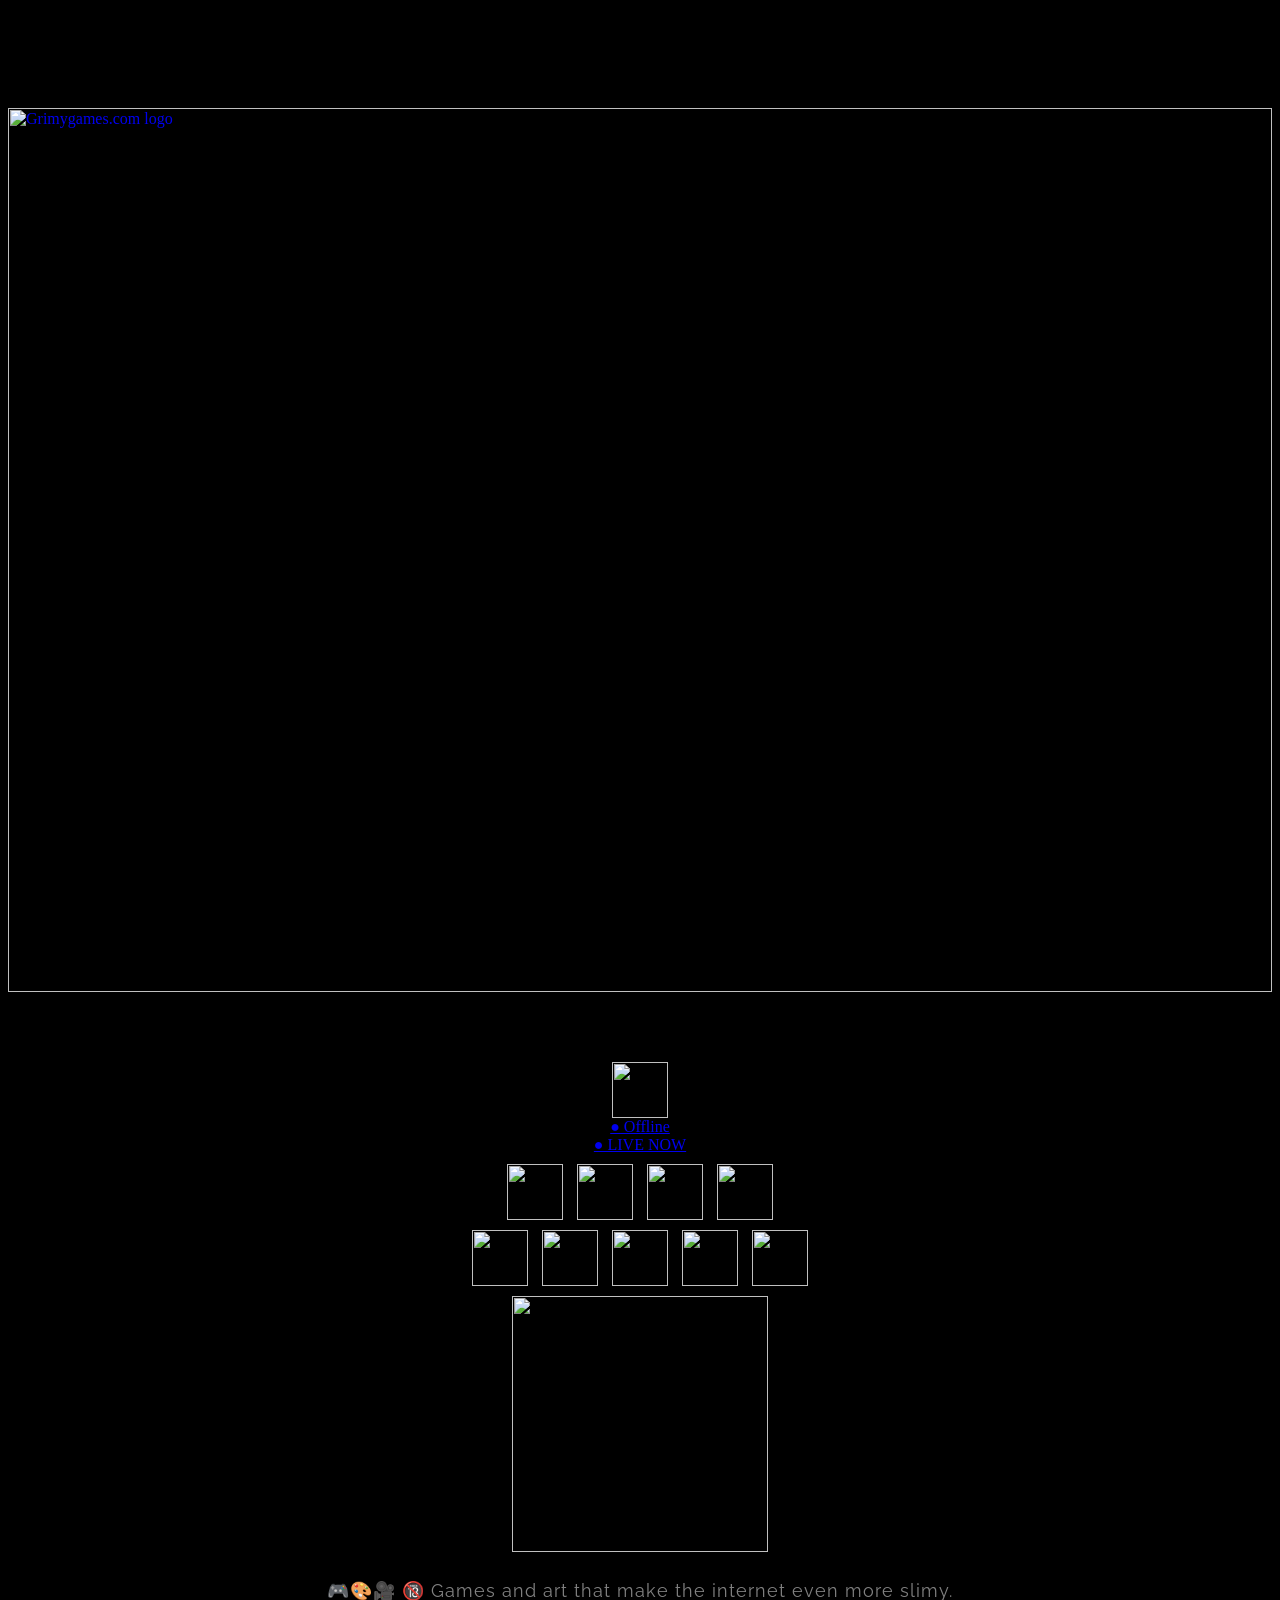
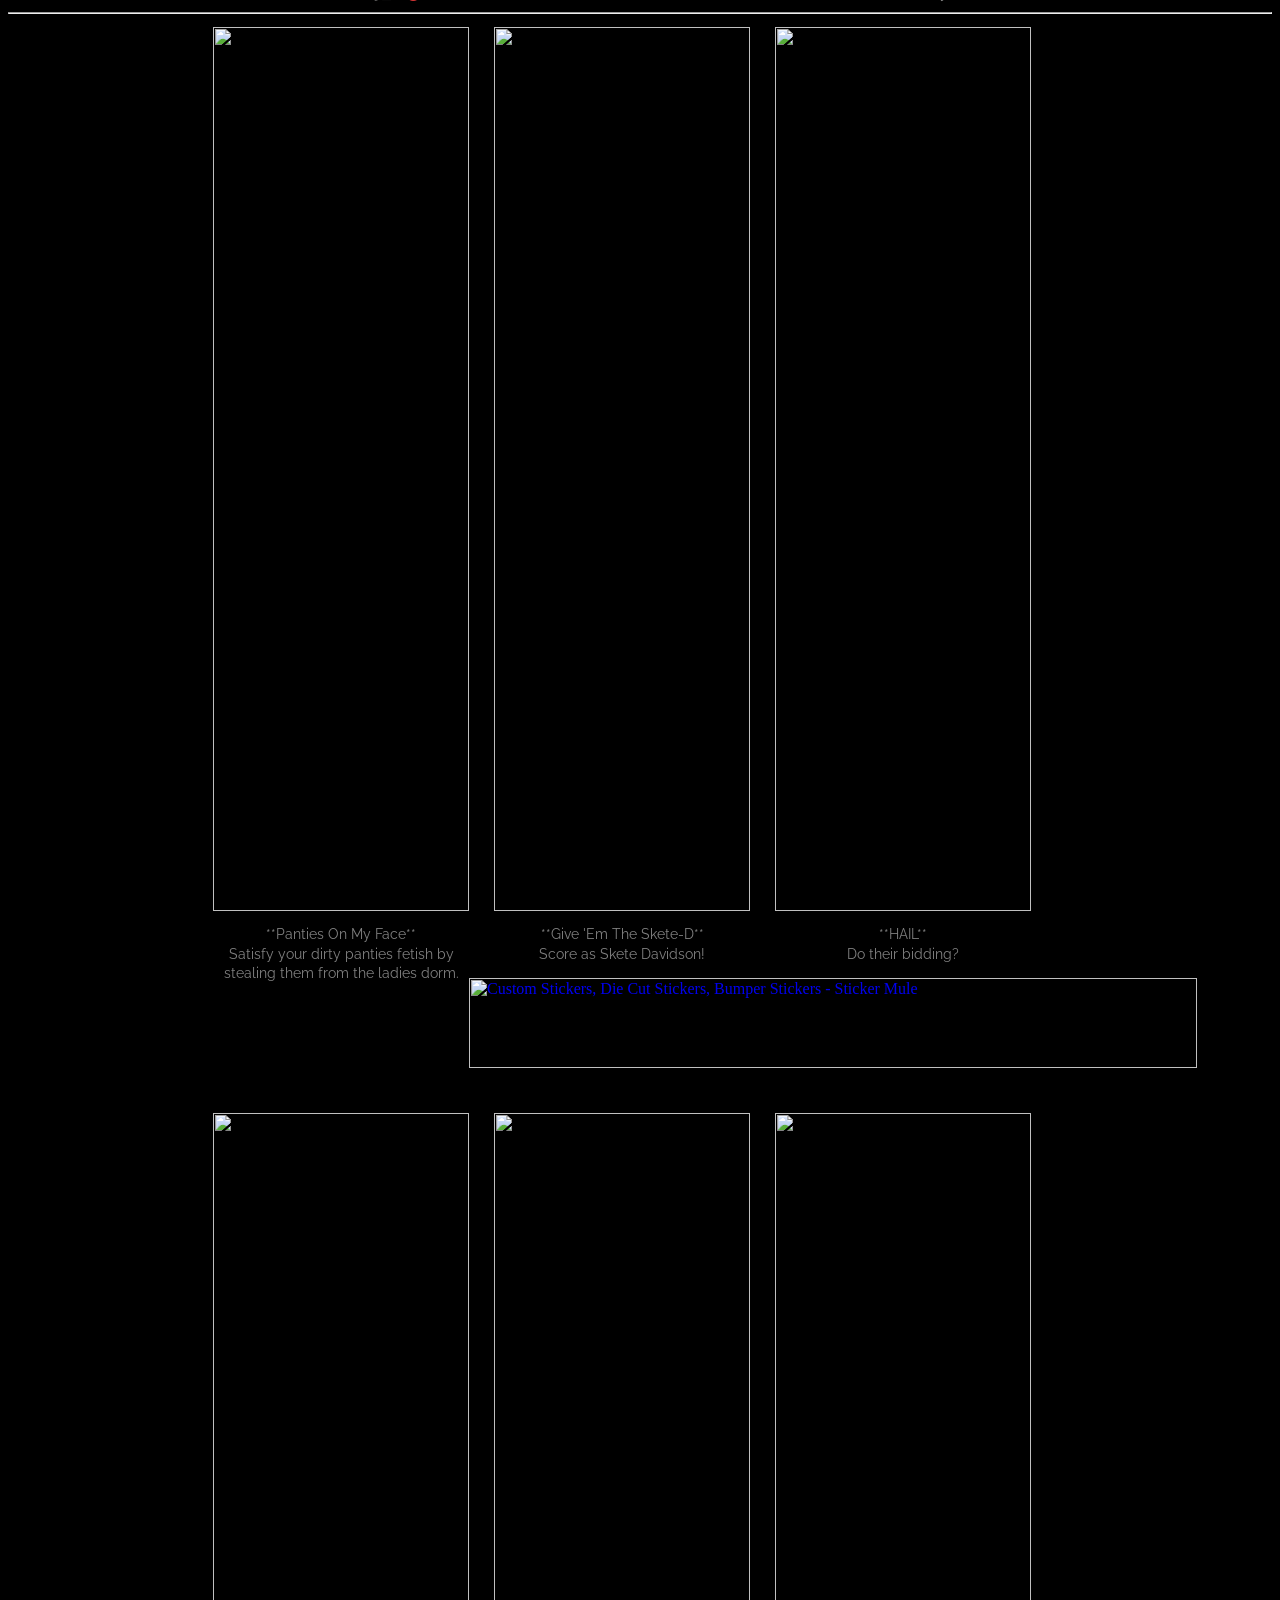
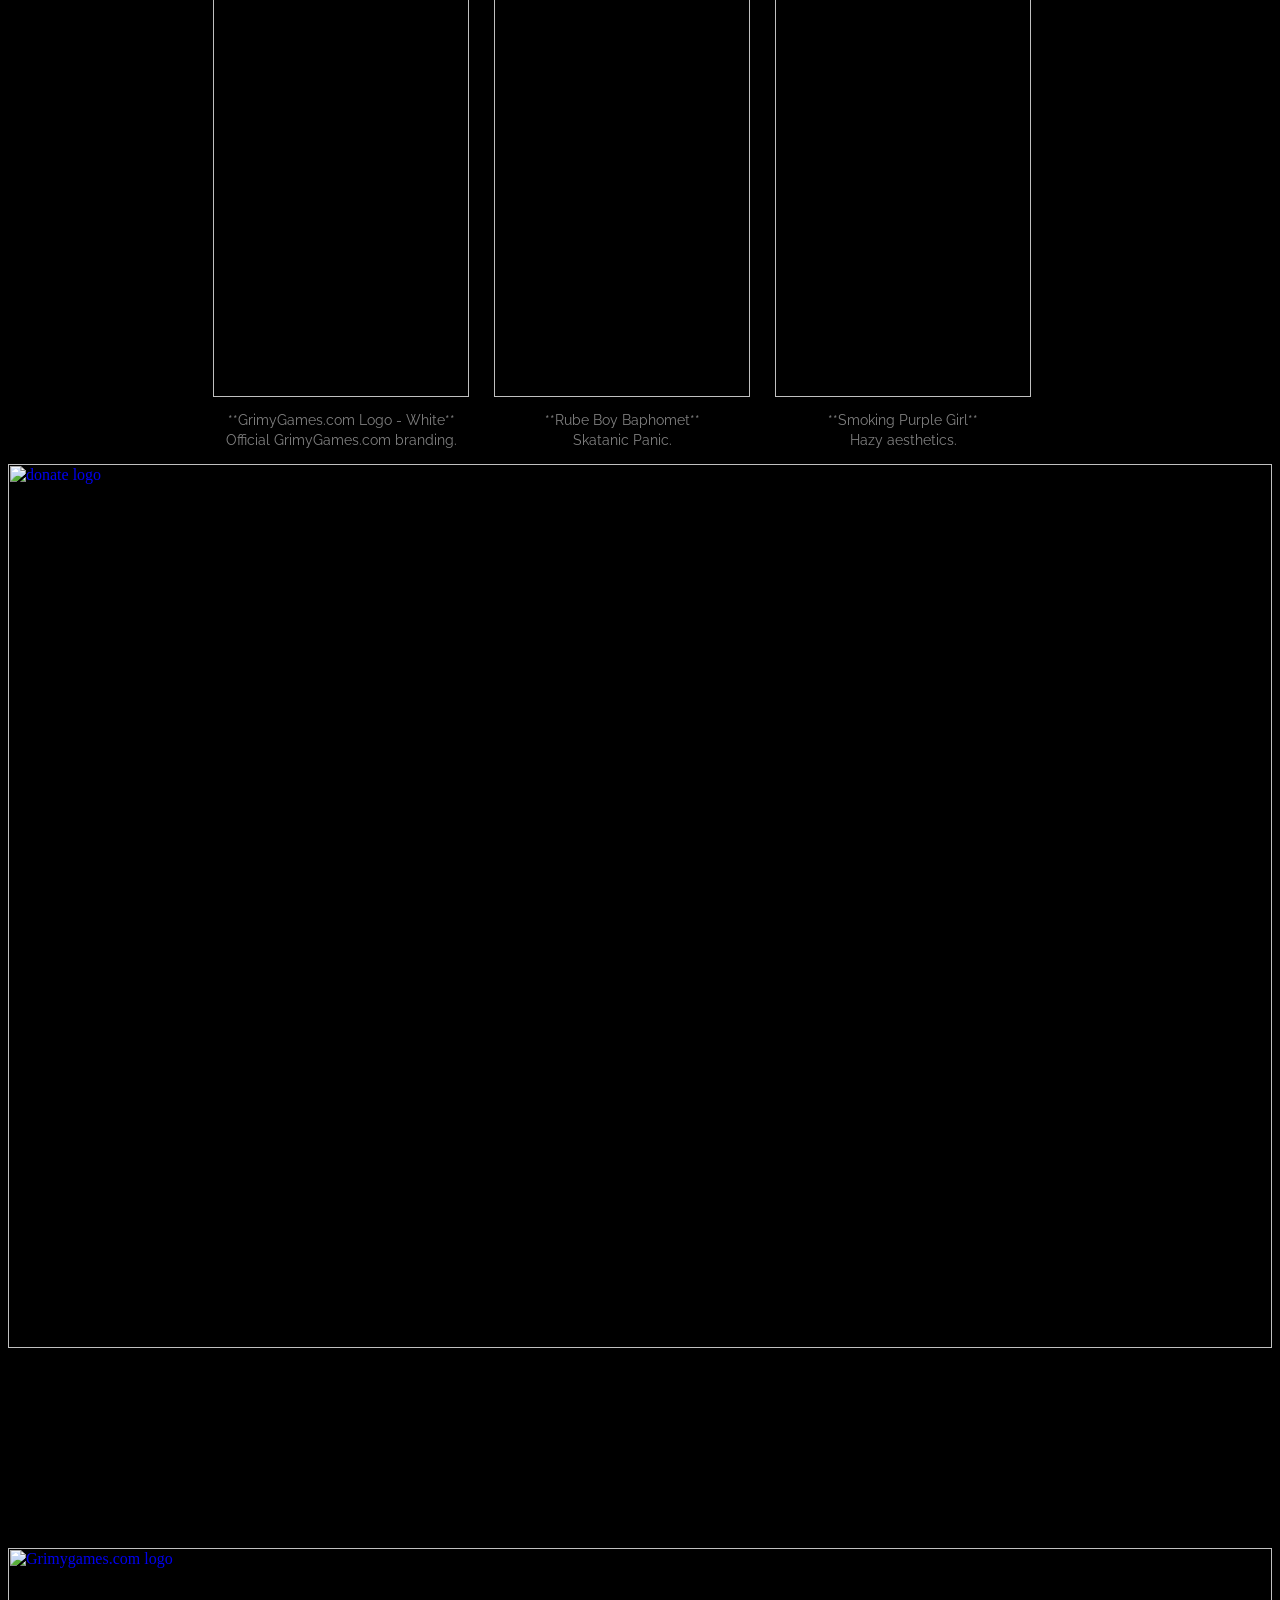
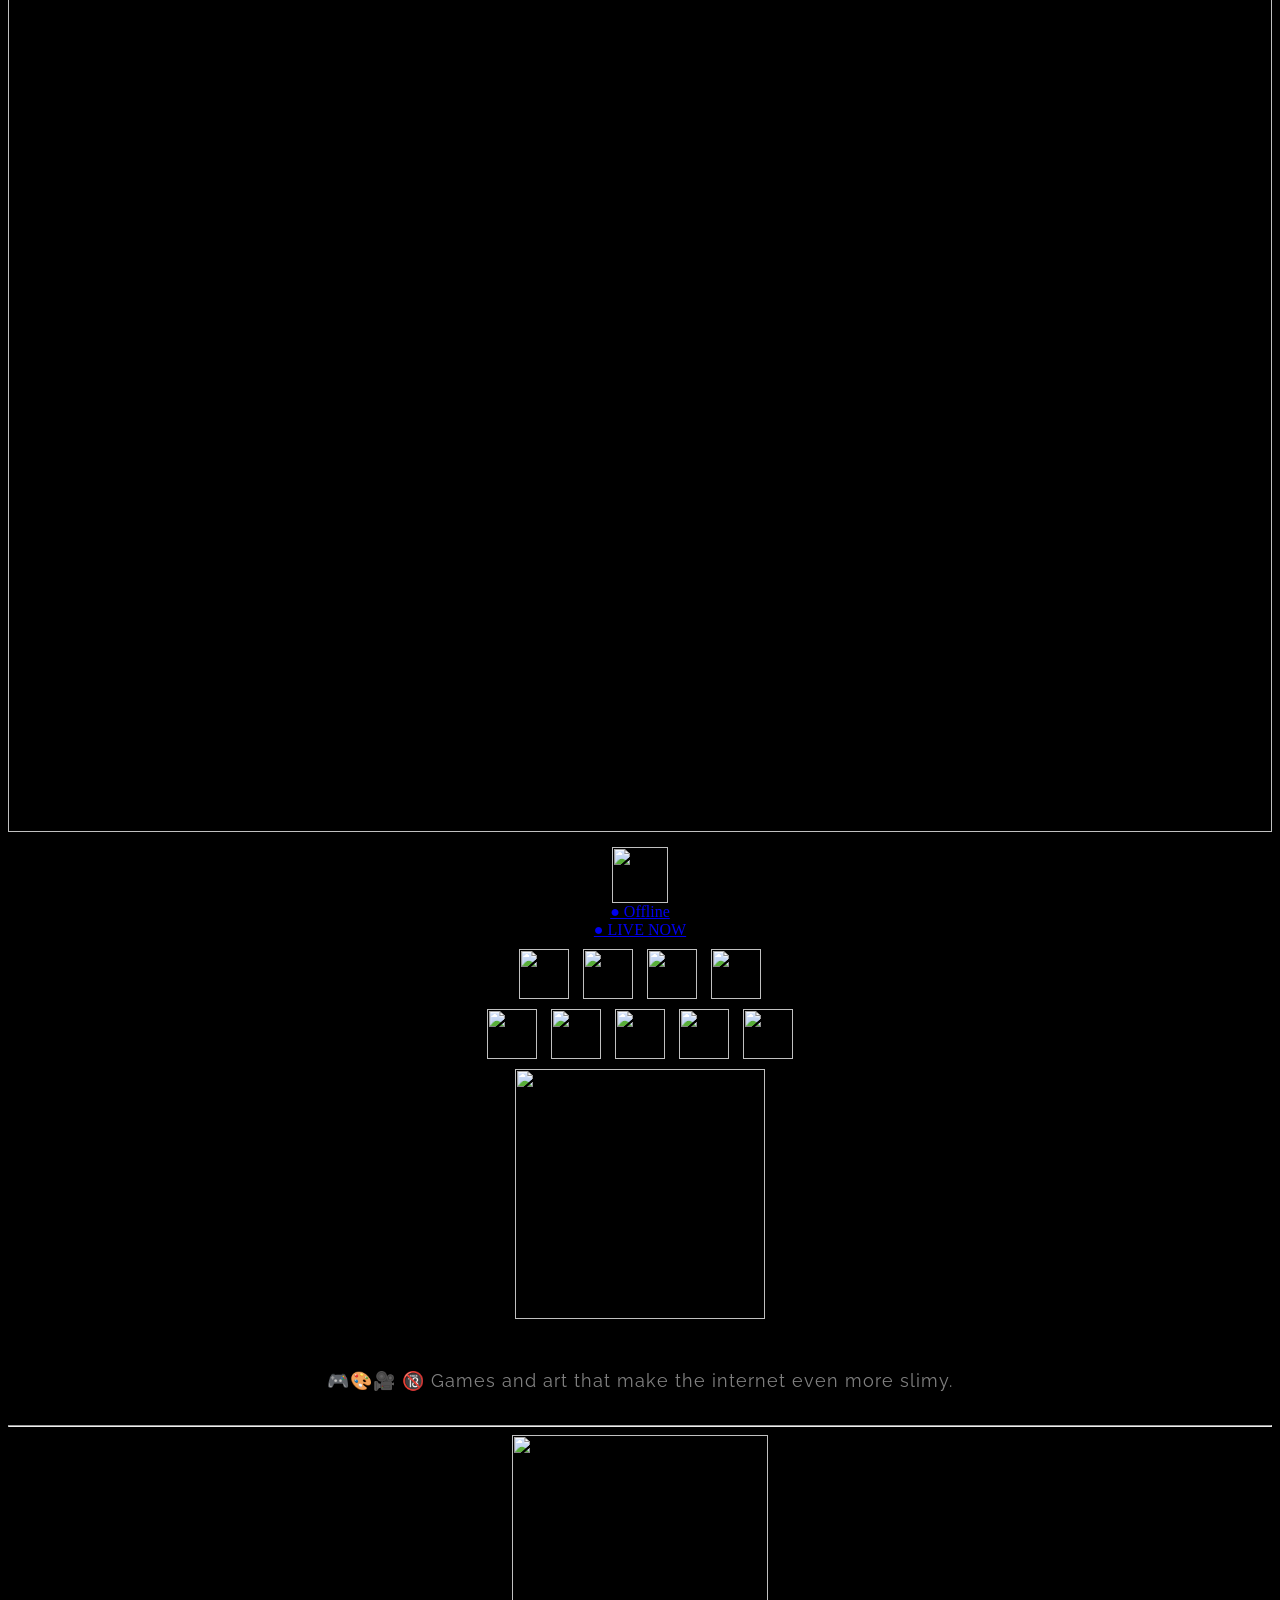
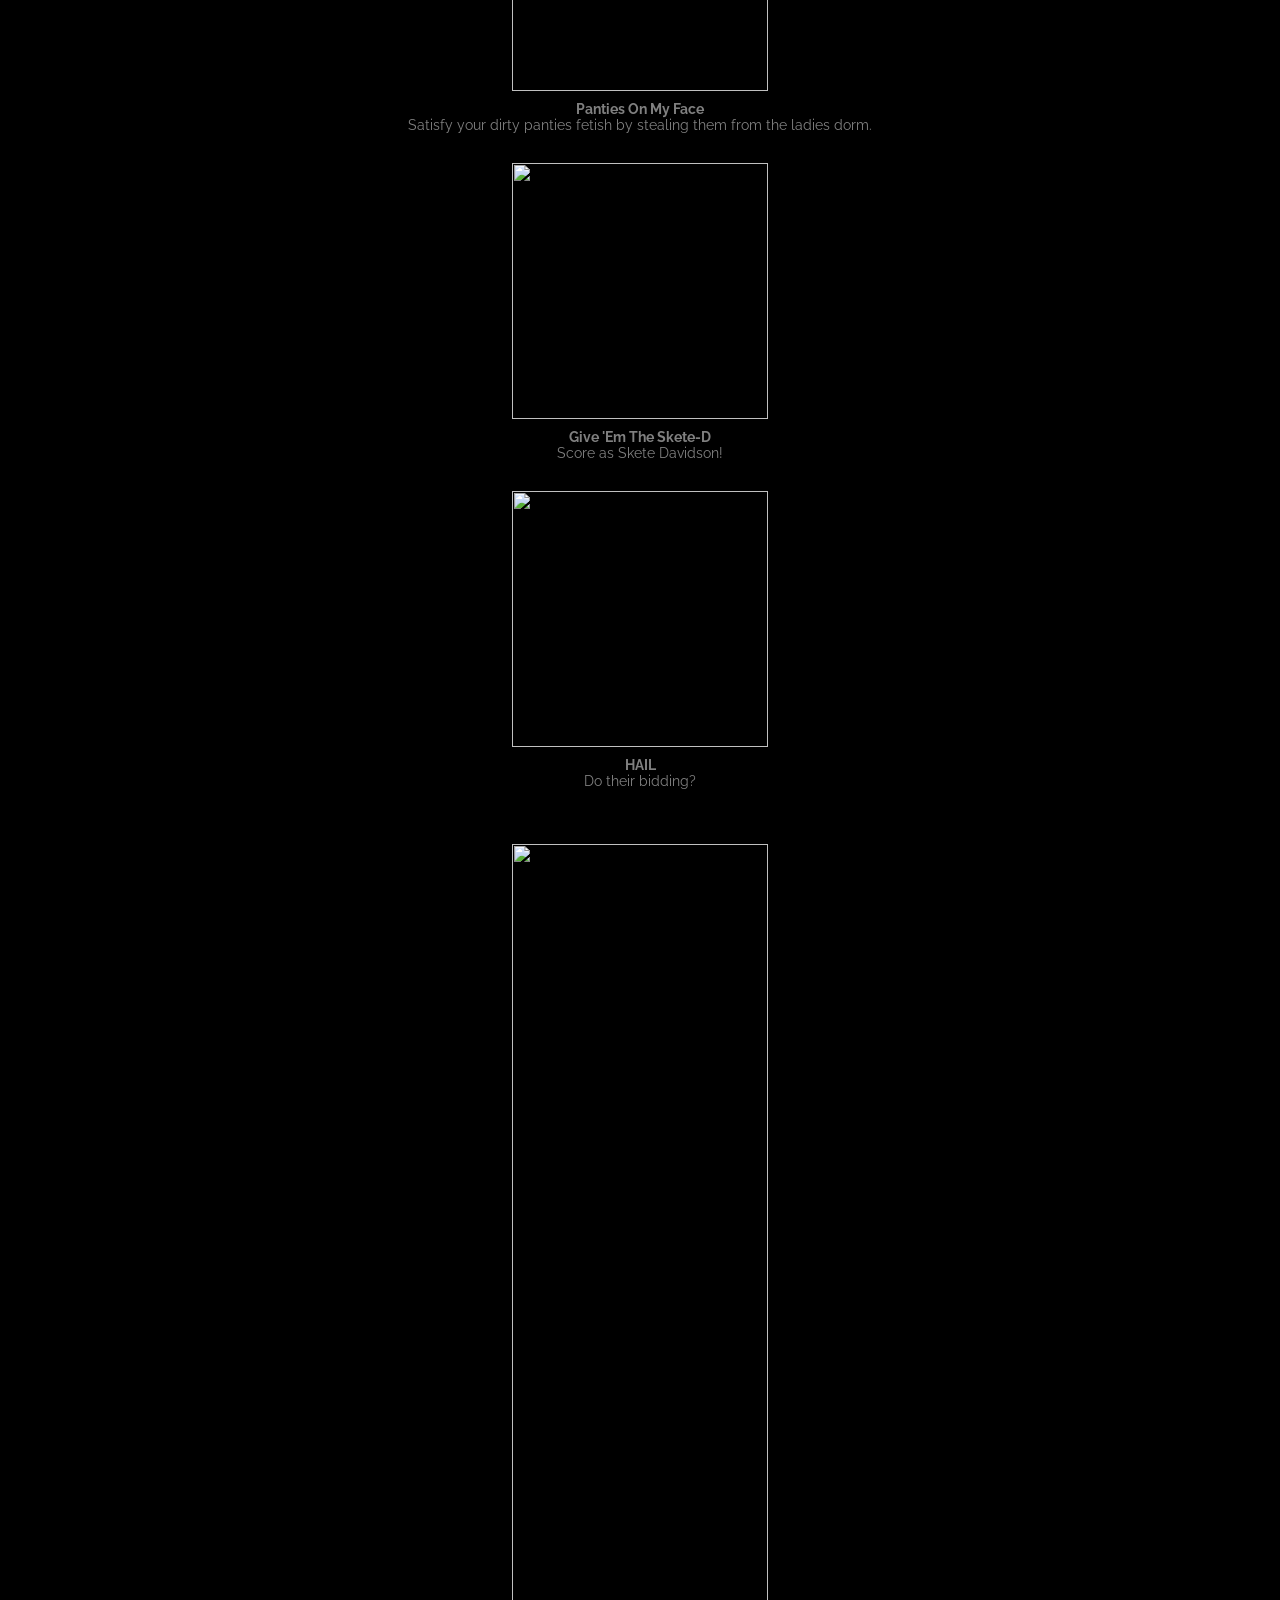
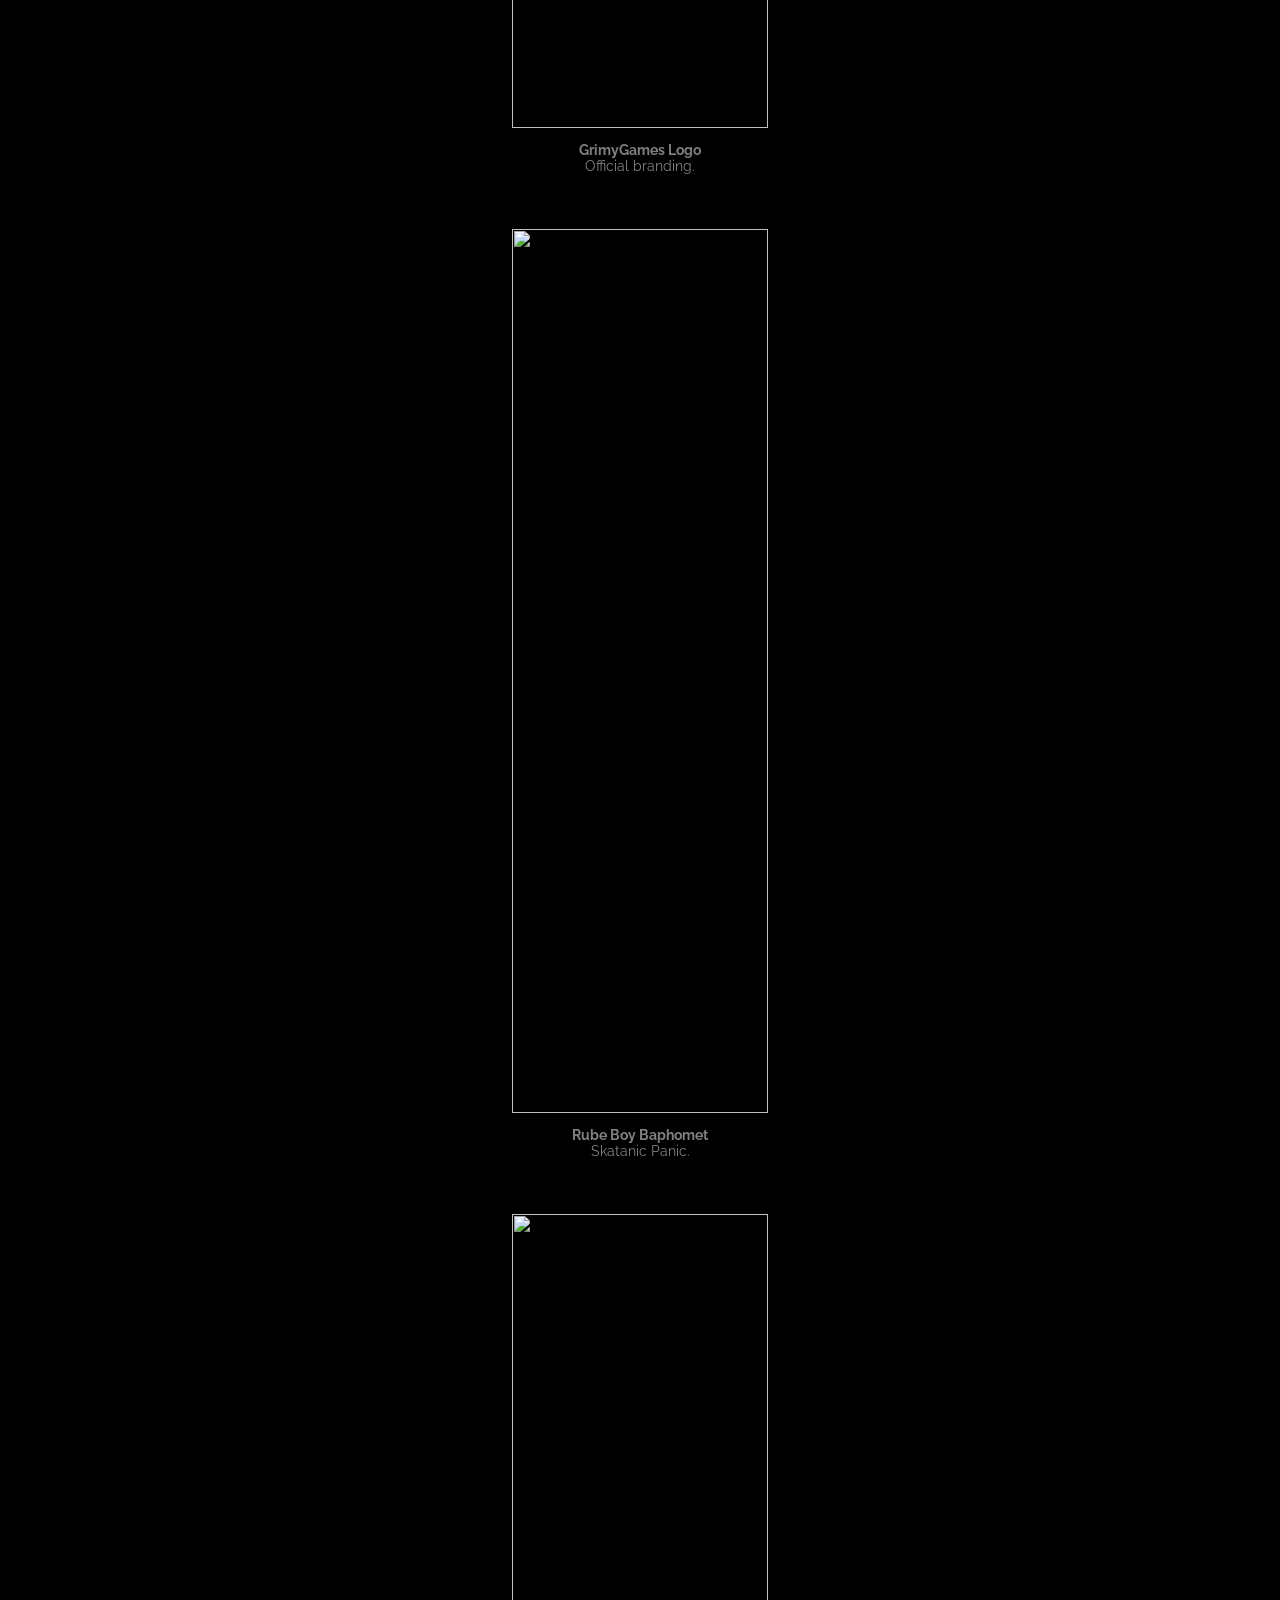
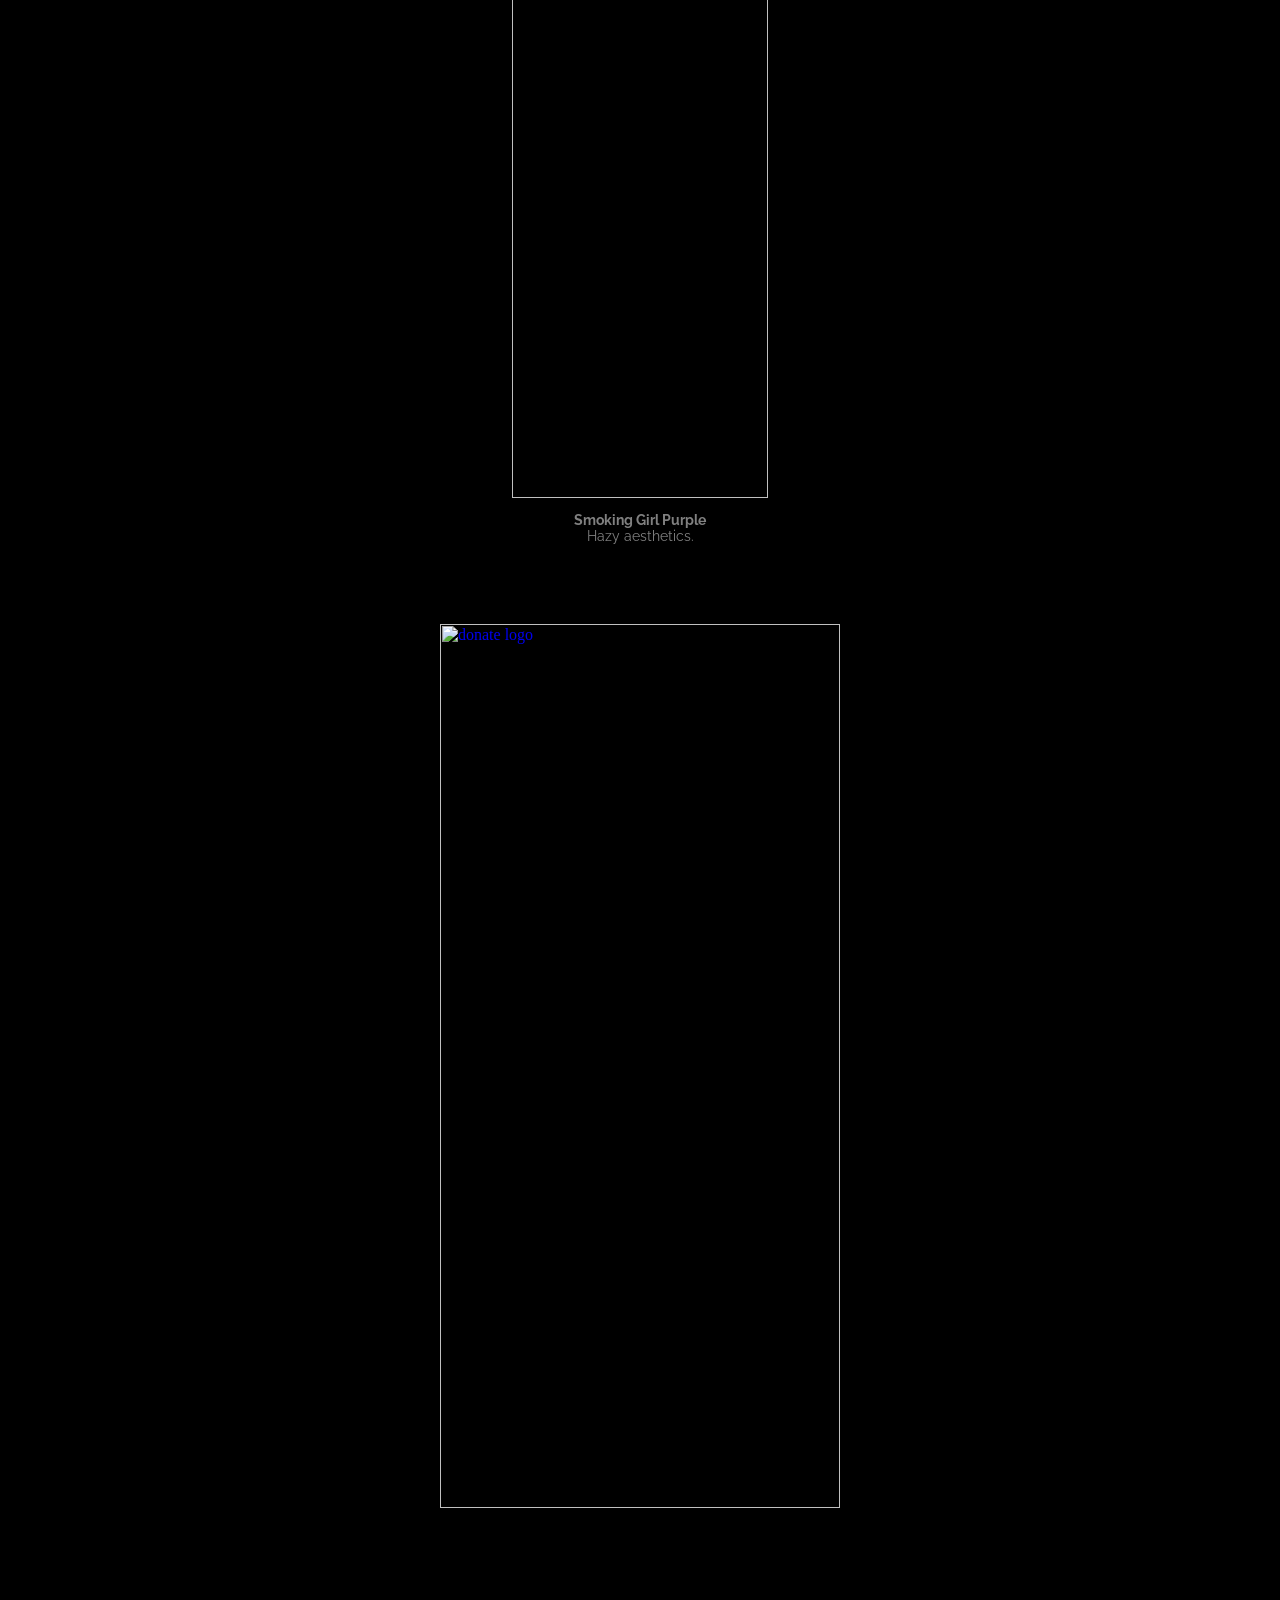
==== index.html @ 08873e50 "Add files via upload" ====
<html class="" lang="en"><head>
<!-- Google tag (gtag.js) -->
<script async src="https://www.googletagmanager.com/gtag/js?id=G-NDV1ZE33D4"></script>
<script>
  window.dataLayer = window.dataLayer || [];
  function gtag(){dataLayer.push(arguments);}
  gtag('js', new Date());

  gtag('config', 'G-NDV1ZE33D4');
</script>
		<meta charset="utf-8">
		<meta http-equiv="X-UA-Compatible" content="IE=edge">
		<meta name="viewport" content="width=device-width, initial-scale=1">
		<meta name="GRIMYGAMES.COM" content="Games, Art, Video &amp; Design">
		<meta name="Daniel Lee Kennedy" content="GRIMYGAMES.COM Games and Art that make the internet more slimy nsfw lewd fun rebel">
		<link rel="icon" type="image/x-icon" href="img/favicon.ico">
		<title>GRIMYGAMES.COM</title>
		<link rel="shortcut icon" type="image/jpg" href="favicon.ico"/>
		<!-- Bootstrap Core CSS -->
		<link href="css/bootstrap.min.css" rel="stylesheet">
		<!-- Custom CSS -->
		<link href="css/shop-homepage.css" rel="stylesheet">
		<link href="css/slick.css" rel="stylesheet">
		<link href="css/animate.css" rel="stylesheet">
		<link href="https://semantic-ui.com/dist/semantic.min.css" rel="stylesheet">
		<link href="css/custom01.css" rel="stylesheet">
		<!-- fonts -->
		<link href="https://fonts.googleapis.com/css?family=Raleway:900" rel="stylesheet">
		<!-- lightbox -->
		<link href="css/lightbox.css" rel="stylesheet" />
		<!-- HTML5 Shim and Respond.js IE8 support of HTML5 elements and media queries -->
		<!-- WARNING: Respond.js doesn't work if you view the page via file:// -->
		<!--[if lt IE 9]>
			<script src="https://oss.maxcdn.com/libs/html5shiv/3.7.0/html5shiv.js"></script>
			<script src="https://oss.maxcdn.com/libs/respond.js/1.4.2/respond.min.js"></script>
		<![endif]-->
	</head>
	<body style="background-color: black;"> 
		<!-- Page Content -->
		<div class="container">
		<div class="container mainContainer">
		 <div onclick="topFunction()" id="myBtn" title="Go to top"></div>		 
		<!-------------------------- DESKTOP --------------------------------------------->	
					<div class="container-fluid desktop ">


					  <!-- motion -->
						<div class="row portfolio allContent content">
							<div class="row">
								<div class="col-sm-2" style="padding-top: 50px">
								</div>
								<div class="col-sm-8" style="padding-top: 50px">
									<a href="https://grimygames.com/"><img style="width:100%; margin:auto;" class="iconHov" id="fromTop" src="img\banners\mographic-banner.png" alt="Grimygames.com logo"></a>
								</div>
								<div class="col-sm-2" style="padding-top: 50px">
								</div>
							</div>
							<div class="row">
								<div class="col-sm-12" style="padding-top: 15px; text-align: center;">
									
									<div>
										<a href="https://picarto.tv/GrimyGames/profile" class="list-group-item Portfolio picarto-link" id="BounceUp" target="_blank" style="display: inline-block; float: none; border: none; padding: 5px; background: transparent;">
											<img class="iconHov" src="img/icon/picarto.png" style="width:56px;">
											<div class="live-indicator offline">● Offline</div>
											<div class="live-indicator online">● LIVE NOW</div>
										</a>
									</div>
									<div>
										<a href="https://discord.gg/9ZCM2GCG" class="list-group-item Portfolio" id="BounceUp1" target="_blank" style="display: inline-block; float: none; border: none; padding: 5px; background: transparent;">
											<img class="iconHov" src="img/icon/discord.png" style="width:56px;">
										</a>
										<a href="https://subscribestar.adult/grimygames-com" class="list-group-item Portfolio" id="BounceUp2" target="_blank" style="display: inline-block; float: none; border: none; padding: 5px; background: transparent;">
											<img class="iconHov" src="img/icon/substar.png" style="width:56px;">
										</a>							
										<a href="https://patreon.com/user?u=95775202" class="list-group-item Portfolio" id="BounceUp3" target="_blank" style="display: inline-block; float: none; border: none; padding: 5px; background: transparent;">
											<img class="iconHov" src="img/icon/patreon.png" style="width:56px;">
										</a>
										<a href="https://ko-fi.com/grimygames#" class="list-group-item Portfolio" id="BounceUp4" target="_blank" style="display: inline-block; float: none; border: none; padding: 5px; background: transparent;">
											<img class="iconHov" src="img/icon/ko-fi.png" style="width:56px;">
										</a>
									</div>

									<div>
										<a href="https://www.tiktok.com/@grimygames" class="list-group-item Portfolio" id="BounceUp5" target="_blank" style="display: inline-block; float: none; border: none; padding: 5px; background: transparent;">
											<img class="iconHov" src="img/icon/tiktok.png" style="width:56px;">
										</a>														
										<a href="https://www.youtube.com/channel/UC9JOzFtaai9ikGZojB7FkIw" class="list-group-item Portfolio" id="BounceUp6" target="_blank" style="display: inline-block; float: none; border: none; padding: 5px; background: transparent;">
											<img class="iconHov" src="img/icon/youtube.png" style="width:56px;">
										</a>														
										<a href="https://twitter.com/grimygames" class="list-group-item Portfolio" id="BounceUp7" target="_blank" style="display: inline-block; float: none; border: none; padding: 5px; background: transparent;">
											<img class="iconHov" src="img/icon/x.png" style="width:56px;">
										</a>														
										<a href="https://bsky.app/profile/grimygames.com" class="list-group-item Portfolio" id="BounceUp8" target="_blank" style="display: inline-block; float: none; border: none; padding: 5px; background: transparent;">
											<img class="iconHov" src="img/icon/bluesky.png" style="width:56px;">
										</a>	
										<a href="https://www.instagram.com/grimygames" class="list-group-item Portfolio" id="BounceUp9" target="_blank" style="display: inline-block; float: none; border: none; padding: 5px; background: transparent;">
											<img class="iconHov" src="img/icon/instagram.png" style="width:56px;">
										</a>														
									</div>
									
									<div style="margin-bottom: 10px;">
										<a href="https://grimygames.itch.io/" class="list-group-item Portfolio" id="BounceUp10" target="_blank" style="display: inline-block; float: none; border: none; padding: 5px; background: transparent;">
											<img class="iconHov" src="img/icon/itch-full.png" style="width:256px;">
										</a>
									</div>
								</div>
							</div>							
							<div class="row">
								<div class="col-sm-12" style="padding-top: 10px; text-align: center;">
									<p style="color:grey; font-family: 'Raleway', sans-serif; font-size: 18px; letter-spacing: 1px; line-height: 1.5; width:100%; margin: 0 auto;" id="fromBottom">
										🎮🎨🎥  🔞 Games and art that make the internet even more slimy. 
									</p>
								</div>
							</div>
							<hr>
							<div class="row">
								<div class="col-sm-12" style="padding-top: 5px; padding-left: 180px">

									<div class="iconHov" style="float: left; width: 256px; margin-left: 25px; text-align: center;">
										<a href="https://grimygames.itch.io/panties-on-my-face" class="list-group-item Portfolio" id="BounceUp1" target="_blank" style="float: none; display: block; padding: 0; margin-bottom: 5px; border: none;">
											<img src="img/thumb/pomf.png" style="width:100%;">
										</a>
										<p style="color:grey; font-family: 'Raleway', sans-serif; font-size: 14px; line-height: 1.4;">
											**Panties On My Face**<br>
											Satisfy your dirty panties fetish by stealing them from the ladies dorm.
										</p>
									</div>

									<div class="iconHov" style="float: left; width: 256px; margin-left: 25px; text-align: center;">
										<a href="https://grimygames.itch.io/give-em-the-skete-d" class="list-group-item Portfolio" id="BounceUp1" target="_blank" style="float: none; display: block; padding: 0; margin-bottom: 5px; border: none;">
											<img src="img/thumb/sketed.png" style="width:100%;">
										</a>
										<p style="color:grey; font-family: 'Raleway', sans-serif; font-size: 14px; line-height: 1.4;">
											**Give 'Em The Skete-D**<br>
											Score as Skete Davidson!
										</p>
									</div>
								
									<div class="iconHov" style="float: left; width: 256px; margin-left: 25px; text-align: center;">
										<a href="https://gamejolt.com/games/HAIL/663483" class="list-group-item Portfolio" id="BounceUp1" target="_blank" style="float: none; display: block; padding: 0; margin-bottom: 5px; border: none;">
											<img src="img/thumb/hail.png" style="width:100%;">
										</a>
										<p style="color:grey; font-family: 'Raleway', sans-serif; font-size: 14px; line-height: 1.4;">
											**HAIL**<br>
											Do their bidding?
										</p>
									</div>

								</div>
							</div>
							
							<div class="row justify-content-center">
								<div class="col-sm-12 text-center" style="padding-top: 20px; padding-bottom: 20px;">
									<a href="https://www.stickermule.com/unlock?ref_id=3211174701&utm_medium=embed&utm_source=invite&utm_content=728x90" target="_blank"><img alt="Custom Stickers, Die Cut Stickers, Bumper Stickers - Sticker Mule" height="90" src="https://assets.stickermule.com/image/upload/c_lfill,fl_lossy,f_auto,q_auto:best,w_auto/banners/stickermule-invite-friends-large.jpg" width="728" /></a></div>
								</div>
							</div>
							
							<div class="row">
								<div class="col-sm-12" style="padding-top: 25px; padding-left: 180px">
									
									<div class="iconHov" style="float: left; width: 256px; margin-left: 25px; text-align: center;">
										<a href="https://grimygames.threadless.com/designs/grimygames-com-logo-white" class="list-group-item Portfolio" id="BounceUp1" target="_blank" style="float: none; display: block; padding: 0; margin-bottom: 5px; border: none;">
											<img src="img/thumb/grimy-shirt.png" style="width:100%;">
										</a>
										<p style="color:grey; font-family: 'Raleway', sans-serif; font-size: 14px; line-height: 1.4;">
											**GrimyGames.com Logo - White**<br>
											Official GrimyGames.com branding.
										</p>
									</div>

									<div class="iconHov" style="float: left; width: 256px; margin-left: 25px; text-align: center;">
										<a href="https://grimygames.threadless.com/designs/rube-boy-baphomet" class="list-group-item Portfolio" id="BounceUp1" target="_blank" style="float: none; display: block; padding: 0; margin-bottom: 5px; border: none;">
											<img src="img/thumb/rbbapho-shirt.png" style="width:100%;">
										</a>
										<p style="color:grey; font-family: 'Raleway', sans-serif; font-size: 14px; line-height: 1.4;">
											**Rube Boy Baphomet**<br>
											Skatanic Panic.
										</p>
									</div>

									<div class="iconHov" style="float: left; width: 256px; margin-left: 25px; text-align: center;">
										<a href="https://grimygames.threadless.com/designs/smoking-purple-girl" class="list-group-item Portfolio" id="BounceUp1" target="_blank" style="float: none; display: block; padding: 0; margin-bottom: 5px; border: none;">
											<img src="img/thumb/smokingPurpleGirl-shirt.png" style="width:100%;">
										</a>
										<p style="color:grey; font-family: 'Raleway', sans-serif; font-size: 14px; line-height: 1.4;">
											**Smoking Purple Girl**<br>
											Hazy aesthetics.
										</p>
									</div>

								</div>
							</div>

							<div class="row">
								<div class="col-sm-2" style="padding-top: 50px">
								</div>
								<div class="col-sm-8" style="padding-top: 50px">
									<a href="https://www.paypal.me/dirtydanny"><img style="width:100%; margin:auto;" class="iconHov" id="fromTop" src="img\download\money_button.png" alt="donate logo"></a>
								</div>
								<div class="col-sm-2" style="padding-top: 50px">
								</div>
							</div>
							<div style="padding-bottom:150px">
							</div>
						</div>					
					</div>	
					
					<div class="mobile">
						<div class="container-fluid mobile" style="background-color: black;">
							<div class="row portfolio allContent content">
								<div class="row">
									<div class="col-sm-12" style="padding-top: 0px">
										<a href="https://grimygames.com/"><img style="width:100%; margin:auto;" class="iconHov" id="fromTop" src="img\banners\mographic-banner.png" alt="Grimygames.com logo"></a>
									</div>
								</div>

								<div class="row" style="background-color: black; text-align: center; padding: 10px 0;">
									<div>
										<a href="https://picarto.tv/GrimyGames" class="list-group-item Portfolio picarto-link" id="BounceUp10" target="_blank" style="display: inline-block; float: none; border: none; padding: 5px; background: transparent;">
											<img class="iconHov" src="img/icon/picarto.png" style="width:56px;">
											<div class="live-indicator offline">● Offline</div>
											<div class="live-indicator online">● LIVE NOW</div>
										</a>
									</div>
									<div>
										<a href="https://discord.gg/9ZCM2GCG" class="list-group-item Portfolio" style="display: inline-block; float: none; border: none; background: transparent; padding: 5px;"><img class="iconHov" src="img/icon/discord.png" style="width:50px;"></a>					
										<a href="https://subscribestar.adult/grimygames-com" class="list-group-item Portfolio" style="display: inline-block; float: none; border: none; background: transparent; padding: 5px;"><img class="iconHov" src="img/icon/substar.png" style="width:50px;"></a>
										<a href="https://patreon.com/user?u=95775202" class="list-group-item Portfolio" style="display: inline-block; float: none; border: none; background: transparent; padding: 5px;"><img class="iconHov" src="img/icon/patreon.png" style="width:50px;"></a>
										<a href="https://ko-fi.com/grimygames#" class="list-group-item Portfolio" style="display: inline-block; float: none; border: none; background: transparent; padding: 5px;"><img class="iconHov" src="img/icon/ko-fi.png" style="width:50px;"></a>
									</div>
									<div>
										<a href="https://www.tiktok.com/@grimygames" class="list-group-item Portfolio" style="display: inline-block; float: none; border: none; background: transparent; padding: 5px;"><img class="iconHov" src="img/icon/tiktok.png" style="width:50px;"></a>
										<a href="https://www.youtube.com/channel/UC9JOzFtaai9ikGZojB7FkIw" class="list-group-item Portfolio" style="display: inline-block; float: none; border: none; background: transparent; padding: 5px;"><img class="iconHov" src="img/icon/youtube.png" style="width:50px;"></a>
										<a href="https://twitter.com/grimygames" class="list-group-item Portfolio" style="display: inline-block; float: none; border: none; background: transparent; padding: 5px;"><img class="iconHov" src="img/icon/x.png" style="width:50px;"></a>
										<a href="https://bsky.app/profile/grimygames.com" class="list-group-item Portfolio" style="display: inline-block; float: none; border: none; background: transparent; padding: 5px;"><img class="iconHov" src="img/icon/bluesky.png" style="width:50px;"></a>
										<a href="https://www.instagram.com/grimygames" class="list-group-item Portfolio" style="display: inline-block; float: none; border: none; background: transparent; padding: 5px;"><img class="iconHov" src="img/icon/instagram.png" style="width:50px;"></a>
									</div>
									<div style="margin-bottom: 10px;">
										<a href="https://grimygames.itch.io/" class="list-group-item Portfolio" style="display: inline-block; float: none; border: none; background: transparent; padding: 5px;"><img class="iconHov" src="img/icon/itch-full.png" style="width:250px;"></a>
									</div>
									
								</div>

								<div class="row">
									<div class="col-sm-12" style="padding: 5px 25px; text-align: center;">
										<p style="color:grey; font-family: 'Raleway', sans-serif; font-size: 18px; letter-spacing: 1px; line-height: 1.5; width:100%;" id="fromBottom">
											🎮🎨🎥 🔞 Games and art that make the internet even more slimy.
										</p>
									</div>
								</div>
								<hr>

								<div class="row">
									<div class="col-sm-12" style="text-align: center; padding: 0 20px;">
										<div class="iconHov" style="margin-bottom: 30px;">
											<a href="https://grimygames.itch.io/panties-on-my-face" target="_blank" style="display: block;">
												<img src="img/thumb/pomf.png" style="width:256px; margin: auto;">
											</a>
											<p style="color:grey; font-family: 'Raleway', sans-serif; font-size: 14px; margin-top: 10px;">
												<strong>Panties On My Face</strong><br>
												Satisfy your dirty panties fetish by stealing them from the ladies dorm.
											</p>
										</div>

										<div class="iconHov" style="margin-bottom: 30px;">
											<a href="https://grimygames.itch.io/give-em-the-skete-d" target="_blank" style="display: block;">
												<img src="img/thumb/sketed.png" style="width:256px; margin: auto;">
											</a>
											<p style="color:grey; font-family: 'Raleway', sans-serif; font-size: 14px; margin-top: 10px;">
												<strong>Give 'Em The Skete-D</strong><br>
												Score as Skete Davidson!
											</p>
										</div>

										<div class="iconHov" style="margin-bottom: 30px;">
											<a href="https://gamejolt.com/games/HAIL/663483" target="_blank" style="display: block;">
												<img src="img/thumb/hail.png" style="width:256px; margin: auto;">
											</a>
											<p style="color:grey; font-family: 'Raleway', sans-serif; font-size: 14px; margin-top: 10px;">
												<strong>HAIL</strong><br>
												Do their bidding?
											</p>
										</div>
									</div>
								</div>

								<div class="row">
									<div class="col-sm-12" style="padding-top: 25px; text-align: center;">
										<div style="width: 256px; margin: 0 auto 30px auto;">
											<a href="https://grimygames.threadless.com/designs/grimygames-com-logo-white" target="_blank">
												<img class="iconHov" src="img/thumb/grimy-shirt.png" style="width:100%;">
											</a>
											<p style="color:grey; font-family: 'Raleway', sans-serif; font-size: 14px;">
												<strong>GrimyGames Logo</strong><br>
												Official branding.
											</p>
										</div>
										</div>
								</div>
								<div class="row">
									<div class="col-sm-12" style="padding-top: 25px; text-align: center;">
										<div style="width: 256px; margin: 0 auto 30px auto;">
											<a href="https://grimygames.threadless.com/designs/rube-boy-baphomet" target="_blank">
												<img class="iconHov" src="img/thumb/rbbapho-shirt.png" style="width:100%;">
											</a>
											<p style="color:grey; font-family: 'Raleway', sans-serif; font-size: 14px;">
												<strong>Rube Boy Baphomet</strong><br>
												Skatanic Panic.
											</p>
										</div>
										</div>
								</div>
								<div class="row">
									<div class="col-sm-12" style="padding-top: 25px; text-align: center;">
										<div style="width: 256px; margin: 0 auto 30px auto;">
											<a href="https://grimygames.threadless.com/designs/smoking-purple-girl" target="_blank">
												<img class="iconHov" src="img/thumb/smokingPurpleGirl-shirt.png" style="width:100%;">
											</a>
											<p style="color:grey; font-family: 'Raleway', sans-serif; font-size: 14px;">
												<strong>Smoking Girl Purple</strong><br>
												Hazy aesthetics.
											</p>
										</div>
										</div>
								</div>
								<div class="row">
									<div class="col-sm-12" style="padding: 50px 20px;">
										<a href="https://www.paypal.me/dirtydanny"><img style="width:100%; max-width: 400px; margin:auto; display: block;" class="iconHov" src="img\download\money_button.png" alt="donate logo"></a>
									</div>
								</div>
							</div>
						</div>
					</div>
		<!-- /.container -->

 
		</div>
		<!-- footer -->
		<footer class="footer mt-auto py-3 bg-light" style="position: sticky;">
		<div class="container">
		<span class="text-muted"><p style="margin-top:15px; margin-left:30px; text-align:center;">&copy; 2026 GRIMYGAMES.COM</p></span>
		</div>
		</footer>
  
		<!-- jQuery -->
		<!-- Add jQuery library -->
		<script type="text/javascript" src="https://code.jquery.com/jquery-latest.min.js"></script>
<script type="text/javascript" src="https://cdnjs.cloudflare.com/ajax/libs/jquery-easing/1.3/jquery.easing.min.js"></script>
	 <script src="./js/jquery.smooth-scroll.min.js"> </script>
		<!-- Bootstrap Core JavaScript -->
		<script src="./js/bootstrap.min.js"></script>
		<script src="./js/slick.min.js"></script>
		<script src="js/jquery.fitvids.js"></script>
		<script src="js/jquery.fittext.js"></script>
		<script src="https://cdnjs.cloudflare.com/ajax/libs/gsap/1.16.1/TweenMax.min.js"></script>
		<script src="https://cdnjs.cloudflare.com/ajax/libs/gsap/1.17.0/TweenLite.min.js"></script>
		<script src="https://cdnjs.cloudflare.com/ajax/libs/gsap/1.17.0/jquery.gsap.min.js"></script>
		<script src="https://cdnjs.cloudflare.com/ajax/libs/gsap/1.17.0/plugins/CSSPlugin.min.js"></script>
		<script type="text/javascript" src="js/jquery.spritely.js"></script>
		<script src="js/custom.js"></script>
		<script src="https://semantic-ui.com/dist/semantic.min.js"></script>
		<!-- Global site tag (gtag.js) - Google Analytics -->
		<script async src="https://www.googletagmanager.com/gtag/js?id=UA-100847479-3"></script>
		<script>
		  window.dataLayer = window.dataLayer || [];
		  function gtag(){dataLayer.push(arguments);}
		  gtag('js', new Date());

		  gtag('config', 'UA-100847479-3');
		</script>

		<!-- Custom JavaScript -->
		<script src="js/lightbox.js"></script>
		<script type="text/javascript">
			/* var mobile = (/iphone|nokia|netfront|panasonic|sharp|240x320|midp|sie-|symbian|opera mini|mda|mot-|windows ce|benq|pocket pc|sagem|samsung|sda|sgh-|vodaphone|xda|ipod|ipad|android|blackberry|ipad|mini|windows\sce|palm/i.test(navigator.userAgent.toLowerCase()));  
			if (mobile) {  
				$('.desktop').hide();
				$('.mobile').show();	
			} */
			$(window).load(function() {
				$('.allContent').fadeOut("fast");
				$('.contact').fadeIn('slow');
				$('.Portfolio').fadeIn('slow');
				
			});
			$( document ).ready(function() {

			var BounceUp = document.getElementById("BounceUp");
			var BounceUp1 = document.getElementById("BounceUp1");
			var BounceUp2 = document.getElementById("BounceUp2");
			var BounceUp2a = document.getElementById("BounceUp2a");
			var BounceUp3 = document.getElementById("BounceUp3");
			var BounceUp4 = document.getElementById("BounceUp4");
			var BounceUp4b = document.getElementById("BounceUp4b");
			var BounceUp5 = document.getElementById("BounceUp5");
			var BounceUp6 = document.getElementById("BounceUp6");
			var BounceUp7 = document.getElementById("BounceUp7");
			var BounceUp8 = document.getElementById("BounceUp8");
			var BounceUp9 = document.getElementById("BounceUp9");
			var BounceUp10 = document.getElementById("BounceUp10");
			var BounceUp10 = document.getElementById("BounceUp11");
			var BounceUp_Resume1 = document.getElementById("BounceUp_Resume1");
			var fromLeft = document.getElementById("fromLeft");
			var fromLeft1 = document.getElementById("fromLeft1");
			var fromLeft2 = document.getElementById("fromLeft2");
			var fromLeft3 = document.getElementById("fromLeft3");
			var fromLeft4 = document.getElementById("fromLeft4");
			var fromLeft5 = document.getElementById("fromLeft5");
			var fromLeft6 = document.getElementById("fromLeft6");
			var fromLeft7 = document.getElementById("fromLeft7");
			var fromLeft8 = document.getElementById("fromLeft8");
			var fromLeft9 = document.getElementById("fromLeft9");
			var fromTop = document.getElementById("fromTop");
			var photo = document.getElementById("photo"); //or use jQuery's $("#photo")
					TweenMax.staggerFrom("#BounceUp", 1, {opacity:0, y:200, ease:Back.easeOut}, 0.1);
					TweenMax.staggerFrom("#BounceUp1", 1.1, {opacity:0, y:200, ease:Back.easeOut}, 0.1);
					TweenMax.staggerFrom("#BounceUp2", 1.2, {opacity:0, y:200, ease:Back.easeOut}, 0.1);
					TweenMax.staggerFrom("#BounceUp2a", 1.3, {opacity:0, y:200, ease:Back.easeOut}, 0.1);
					TweenMax.staggerFrom("#BounceUp3", 1.4, {opacity:0, y:200, ease:Back.easeOut}, 0.1);
					TweenMax.staggerFrom("#BounceUp4", 1.5, {opacity:0, y:200, ease:Back.easeOut}, 0.1);
					TweenMax.staggerFrom("#BounceUp4b", 1.55, {opacity:0, y:200, ease:Back.easeOut}, 0.1);
					TweenMax.staggerFrom("#BounceUp5", 1.6, {opacity:0, y:200, ease:Back.easeOut}, 0.1);
					TweenMax.staggerFrom("#BounceUp6", 1.7, {opacity:0, y:200, ease:Back.easeOut}, 0.1);
					TweenMax.staggerFrom("#BounceUp7", 1.8, {opacity:0, y:200, ease:Back.easeOut}, 0.1);
					TweenMax.staggerFrom("#BounceUp8", 1.9, {opacity:0, y:200, ease:Back.easeOut}, 0.1);
					TweenMax.staggerFrom("#BounceUp9", 2.0, {opacity:0, y:200, ease:Back.easeOut}, 0.1);
					TweenMax.staggerFrom("#BounceUp10", 2.1, {opacity:0, y:200, ease:Back.easeOut}, 0.1);
					TweenMax.staggerFrom("#BounceUp11", 2.2, {opacity:0, y:200, ease:Back.easeOut}, 0.1);
					TweenMax.staggerFrom("#fromLeft", 2, {opacity:0, x:-50, ease:Back.easeOut}, 0.1);
					TweenMax.staggerFrom("#fromLeft1", 2.5, {opacity:0, x:-50, ease:Back.easeOut}, 0.1);
					TweenMax.staggerFrom("#fromLeft2", 2.6, {opacity:0, x:-50, ease:Back.easeOut}, 0.1);
					TweenMax.staggerFrom("#fromLeft3", 2.7, {opacity:0, x:-50, ease:Back.easeOut}, 0.1);
					TweenMax.staggerFrom("#fromLeft4", 2.8, {opacity:0, x:-50, ease:Back.easeOut}, 0.1);
					TweenMax.staggerFrom("#fromLeft5", 2.9, {opacity:0, x:-50, ease:Back.easeOut}, 0.1);
					TweenMax.staggerFrom("#fromLeft6", 3, {opacity:0, x:-50, ease:Back.easeOut}, 0.1);
					TweenMax.staggerFrom("#fromLeft7", 3.1, {opacity:0, x:-50, ease:Back.easeOut}, 0.1);
					TweenMax.staggerFrom("#fromLeft8", 3.2, {opacity:0, x:-50, ease:Back.easeOut}, 0.1);
					TweenMax.staggerFrom("#fromLeft9", 3.3, {opacity:0, x:-50, ease:Back.easeOut}, 0.1);
					TweenMax.staggerFrom("#fromBottom", 3.4, {opacity:0, y:200, ease:Back.easeOut}, 0.1);
					TweenMax.staggerFrom("#fromTop", 3.4, {opacity:0, y:-100, ease:Back.easeOut}, 0.1);
				$('#photo').click(function(){
					$('#photo').transition('tada');
				});
				
				$('.scale').hover(function() {
				$(this).addClass('transition');
				
				}, function() {
					$(".scale").removeClass('transition');
				});
					


				$('#rect').pan({fps: 20, speed: 2, dir: 'left'});		
				  //Categorise
				$('.allThumbs').fadeIn('Slow');
				$('.Portfolio').click( function(){
						$('.allContent').fadeOut('fast');
						$('.portfolio').fadeIn('slow');
						//$("div#extraControls").removeClass("hidden");
						//TweenMax.staggerFrom("#BounceUp3", 1.2, {opacity:0, y:200, ease:Back.easeOut}, 0.1);
						});
				$('.Contact').click( function(){
						$('.allContent').fadeOut('fast');
						$('.contact').fadeIn('slow');
						$('.contactThumbs').fadeIn('slow');
						});
				$('.Resume').click( function(){ 
						$('.allContent').fadeOut('fast');
						$('.resume').fadeIn('slow');
						TweenMax.staggerFrom("#BounceUp_Resume1", 1.3, {opacity:0, y:200, ease:Back.easeOut}, 0.1);					
						});
				$('.Web').click( function(){ 
						$('.allContent').fadeOut('fast');
						$('.web').fadeIn('slow');				
						});
				$('.Graphic').click( function(){ 
						$('.allContent').fadeOut('fast');
						$('.graphic').fadeIn('slow');				
						});
				$('.Game').click( function(){ 
						$('.allContent').fadeOut('fast');
						$('.game').fadeIn('slow');				
						});
				$('.All').click( function(){
						$('.allThumbs').fadeIn('Slow');
						});
										
				

				//Slick Slider							
				$('.one-time').slick({
						dots: false,
						infinite: true,
						speed: 500,
						slidesToShow: 1,
						autoplay: true,
						vertical : true,
						verticalSwiping : true,
				});

 
			});
			
		</script>
		
		<!-- test script -->
		<script>
		window.onscroll = function() {scrollFunction()};

function scrollFunction() {
  if (document.body.scrollTop > 20 || document.documentElement.scrollTop > 20) {
    document.getElementById("myBtn").style.display = "block";
  } else {
    document.getElementById("myBtn").style.display = "none";
  }
}

// When the user clicks on the button, scroll to the top of the document

function topFunction() {
  var position = 0;

	$("body, html").animate({
		scrollTop: position
	} /* speed */ );
} 
		</script>

</div>
	

</div>
<script>
    !function (t, e, c, n) {
        var s = e.createElement(c);
        s.async = 1, s.src = 'https://scripts.claspo.io/scripts/' + n + '.js';
        var r = e.scripts[0];
        r.parentNode.insertBefore(s, r);
        var f = function () {
            f.c(arguments);
        };
        f.q = [];
        f.c = function () {
            f.q.push(arguments);
        };
        t['claspo'] = t['claspo'] || f;
    }(window, document, 'script', '64727D513CFE41799106B0D41AC869AF');
	
</script>

<script>claspo('init');</script>

<script>
async function checkManualStatus() {
    console.log("Status Check Started...");
    const statusUrl = `./status.json?t=${new Date().getTime()}`;

    try {
        const response = await fetch(statusUrl);
        const data = await response.json();
        
        console.log("JSON Data Found:", data);

        if (data.isLive === true) {
            const targets = document.querySelectorAll('.picarto-link');
            console.log("Found " + targets.length + " links to update.");
            
            targets.forEach(link => {
                link.classList.add('is-live');
                console.log("Added is-live class to:", link.id);
            });
        } else {
            console.log("isLive is false in the JSON.");
        }
    } catch (error) {
        console.error("FATAL ERROR:", error);
    }
}
document.addEventListener('DOMContentLoaded', checkManualStatus);
</script>

</body>
</html>
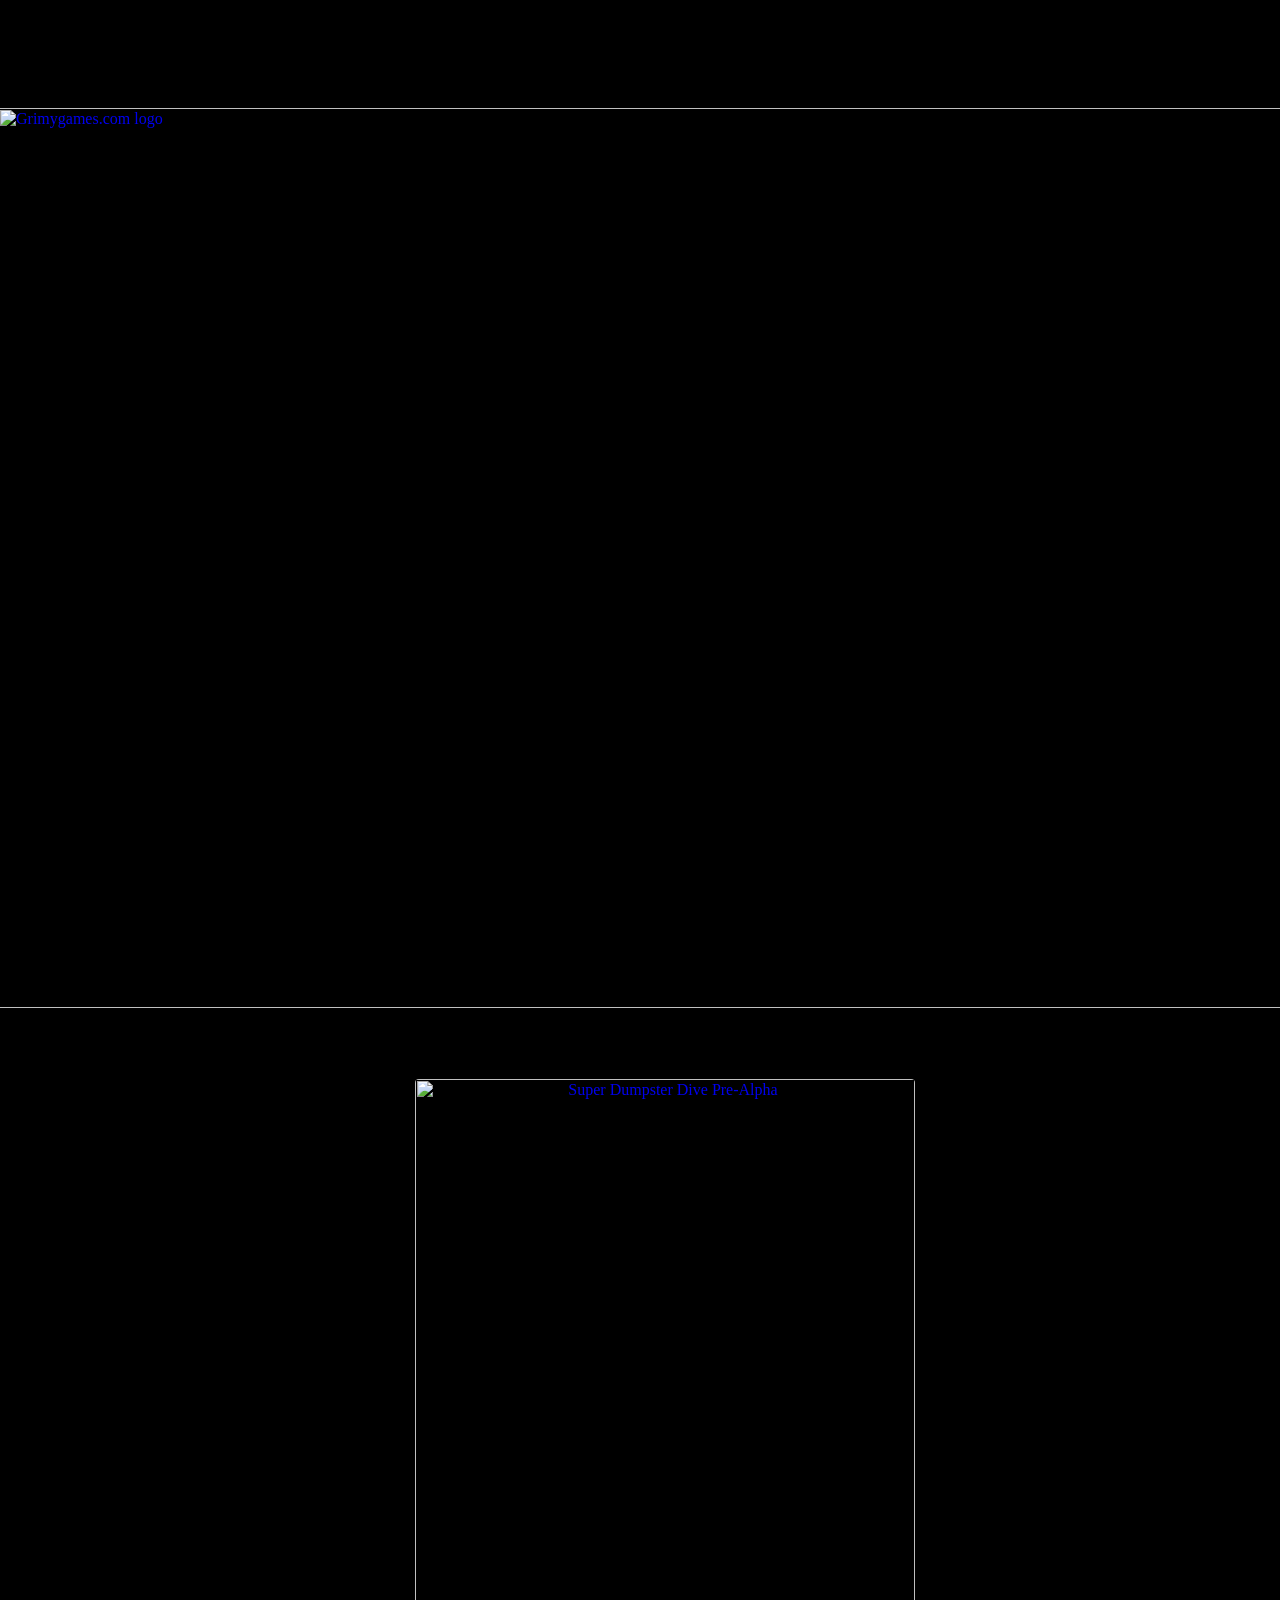
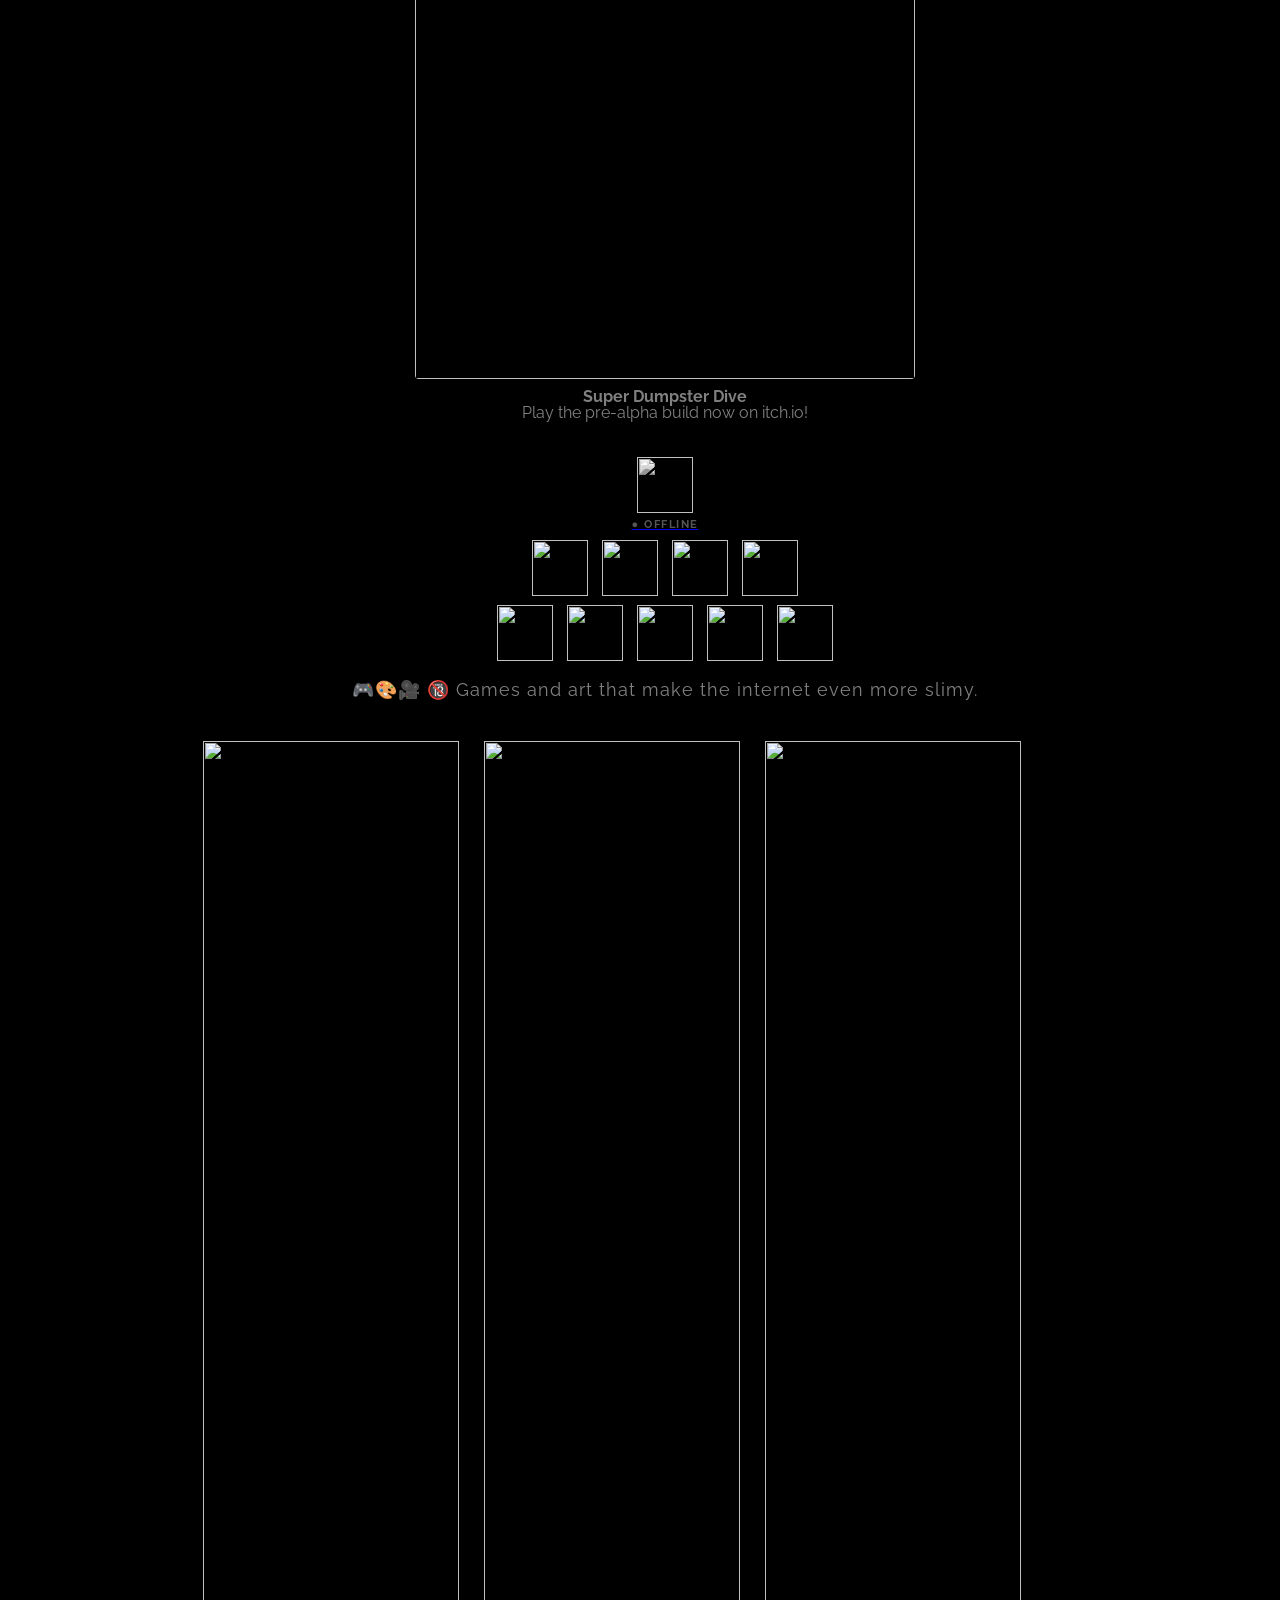
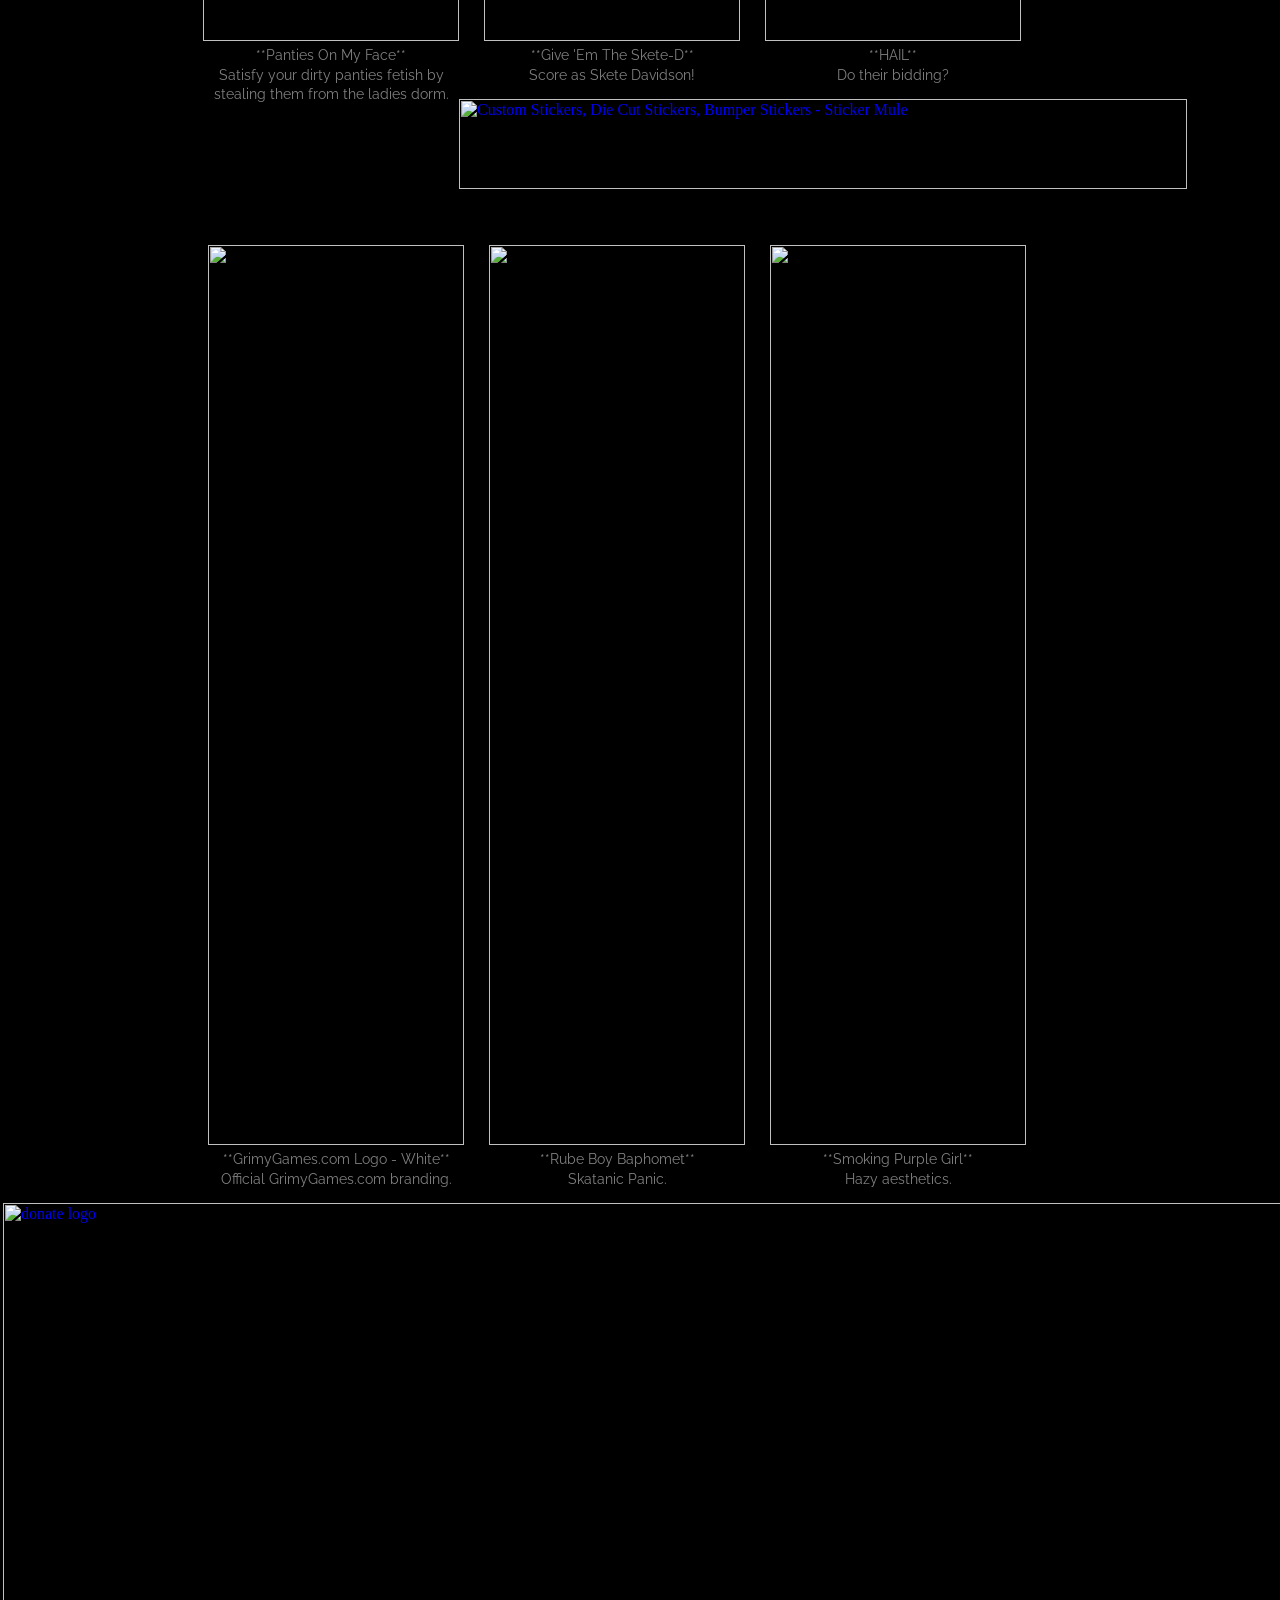
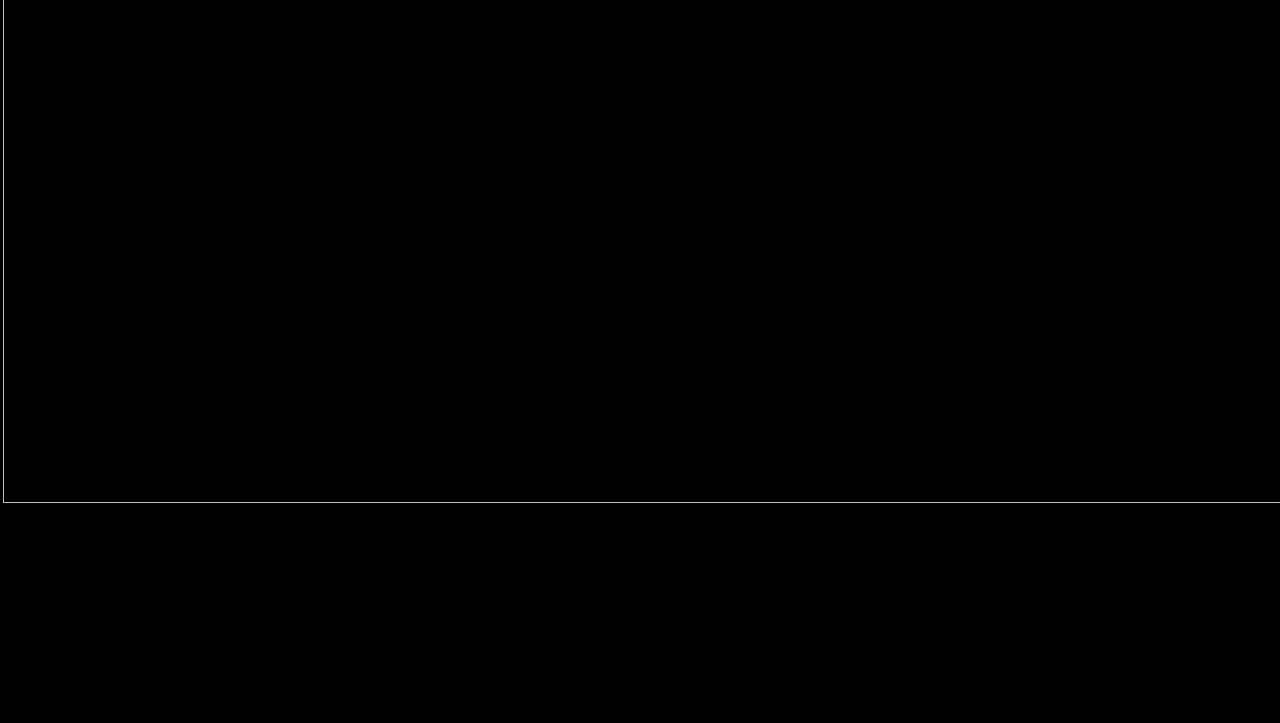
==== commit d969b8ed: "v1.10" ====
--- a/index.html
+++ b/index.html
@@ -57,6 +57,21 @@
 								<div class="col-sm-2" style="padding-top: 50px">
 								</div>
 							</div>
+
+							<div class="row">
+								<div class="col-sm-12" style="padding-top: 20px; text-align: center;">
+									<div style="max-width: 500px; margin: 0 auto;">
+										<a href="https://grimygames.itch.io/super-dumpster-dive" target="_blank">
+											<img class="iconHov" src="img/logoStatic.png" style="width: 100%; border-radius: 4px;" alt="Super Dumpster Dive Pre-Alpha">
+										</a>
+										<p style="color: grey; font-family: 'Raleway', sans-serif; font-size: 16px; margin-top: 10px;">
+											<strong>Super Dumpster Dive</strong><br>
+											Play the pre-alpha build now on itch.io!
+										</p>
+									</div>
+								</div>
+							</div>
+							
 							<div class="row">
 								<div class="col-sm-12" style="padding-top: 15px; text-align: center;">
 									
@@ -100,11 +115,11 @@
 										</a>														
 									</div>
 									
-									<div style="margin-bottom: 10px;">
+									<!-- <div style="margin-bottom: 10px;">
 										<a href="https://grimygames.itch.io/" class="list-group-item Portfolio" id="BounceUp10" target="_blank" style="display: inline-block; float: none; border: none; padding: 5px; background: transparent;">
 											<img class="iconHov" src="img/icon/itch-full.png" style="width:256px;">
 										</a>
-									</div>
+									</div> -->
 								</div>
 							</div>							
 							<div class="row">
@@ -215,6 +230,20 @@
 										<a href="https://grimygames.com/"><img style="width:100%; margin:auto;" class="iconHov" id="fromTop" src="img\banners\mographic-banner.png" alt="Grimygames.com logo"></a>
 									</div>
 								</div>
+								
+								<div class="row">
+									<div class="col-sm-12" style="padding: 15px 20px; text-align: center;">
+										<div style="max-width: 280px; margin: 0 auto;">
+											<a href="https://grimygames.itch.io/super-dumpster-dive" target="_blank">
+												<img class="iconHov" src="img/logoStatic.png" style="width: 100%; border-radius: 4px;" alt="Super Dumpster Dive Pre-Alpha">
+											</a>
+											<p style="color: grey; font-family: 'Raleway', sans-serif; font-size: 14px; margin-top: 10px;">
+												<strong>Super Dumpster Dive</strong><br>
+												Play the pre-alpha build now on itch.io!
+											</p>
+										</div>
+									</div>
+								</div>
 
 								<div class="row" style="background-color: black; text-align: center; padding: 10px 0;">
 									<div>
@@ -237,9 +266,9 @@
 										<a href="https://bsky.app/profile/grimygames.com" class="list-group-item Portfolio" style="display: inline-block; float: none; border: none; background: transparent; padding: 5px;"><img class="iconHov" src="img/icon/bluesky.png" style="width:50px;"></a>
 										<a href="https://www.instagram.com/grimygames" class="list-group-item Portfolio" style="display: inline-block; float: none; border: none; background: transparent; padding: 5px;"><img class="iconHov" src="img/icon/instagram.png" style="width:50px;"></a>
 									</div>
-									<div style="margin-bottom: 10px;">
+									<!-- <div style="margin-bottom: 10px;">
 										<a href="https://grimygames.itch.io/" class="list-group-item Portfolio" style="display: inline-block; float: none; border: none; background: transparent; padding: 5px;"><img class="iconHov" src="img/icon/itch-full.png" style="width:250px;"></a>
-									</div>
+									</div> -->
 									
 								</div>
 
@@ -583,4 +612,4 @@
 </script>
 
 </body>
-</html>+</html>
--- a/css/custom01.css
+++ b/css/custom01.css
@@ -0,0 +1,1032 @@
+/*mobile*/
+@media only screen and (max-width: 768px) {
+	
+	.desktop {
+		
+		display: none;
+	}
+	.mobile {
+		
+		display: block;
+	}
+
+		p {
+		line-height: 1;
+		margin-top: 5px;
+			}
+body {
+
+}
+	
+#myBtn {
+  display: none; /* Hidden by default */
+  position: fixed; /* Fixed/sticky position */
+  bottom: 100px; /* Place the button at the bottom of the page */
+  right: 1px; /* Place the button 30px from the right */
+  z-index: 999; /* Make sure it does not overlap */
+  cursor: pointer; /* Add a mouse pointer on hover */
+  padding: 5px; /* Some padding */
+  padding-left: 10px;
+  background-position: center; 
+  background-image: url("../img/scroll.png"); 
+  background-size: 50% auto;
+  background-repeat: no-repeat;
+  vertical-align: top;
+  transition: opacity 0.3s;
+  -webkit-transition: opacity 0.3s;
+  opacity: 0.8;
+  width: 90px;
+  height: 90px;
+}
+
+#myBtn:hover {
+	opacity: 1.0;
+ 
+}
+.logo {
+width: 225px;
+margin: 0 auto;
+padding-bottom: 14px;
+margin-top: -65px;
+margin-left: 20px;
+}
+@font-face {
+				font-family: 'Raleway', sans-serif;
+			}
+			
+			.head {
+				font-family:imprint;
+				font-size:32px
+			}
+			
+			body {
+
+			   background-size: repeat;
+			   padding-top: 0px;	
+				
+			}
+			
+			.transparent {
+				background-image: url("..img\banners\mographic-banner.png"); 
+				background-size: 256px auto;
+				padding-top: 70px;
+				background-repeat: repeat-y;
+			}
+			
+			.mainContainer {		
+				
+			}
+			div.hidden
+			{
+			   display: none
+			}
+			
+			/*#rect {
+			 	background-image: url("../img/dlk_movement.png"); 
+				background-size: cover;	
+			}*/
+			
+			.row {
+				margin-right: -30px;
+				margin-left: -5px;
+				margin-top: 15px;
+			}
+			
+			.white_html {
+				
+			}
+
+            a {
+				border: none; 
+			}
+			
+			a:hover {
+				color: #428bca;
+				text-decoration: none;
+			}
+			
+			a:focus {
+
+			}
+			
+			a.list-group-item:hover, a.list-group-item:focus {
+				color: black;
+				background-color: white;
+			}
+			.panel-body{
+				    padding: 0px 15px 0 100px;
+			}
+
+			.list-group-item {
+				position: relative;
+				display: block;
+				padding: 10px 15px;
+				margin-bottom: -1px;
+				background-color: black;
+				border: 1px solid black;
+				font-family:Raleway;
+				font-size: 18px;
+				float:left;
+			}
+			
+
+			
+			hr {
+				margin-top: 20px;
+				margin-bottom: 10px;
+				border-width: 3px 0px 0px;
+				border-style: double none none;
+				border-color: #000000;
+				max-width: 80%;
+				-moz-border-top-colors: none;
+				-moz-border-right-colors: none;
+				-moz-border-bottom-colors: none;
+				-moz-border-left-colors: none;
+				border-image: none;
+			}
+				.hr2 {
+				margin-top: 10px;
+				margin-bottom: 10px;
+				border-width: 1px 0px 0px;
+				border-style: solid none none;
+				border-color: #000000;
+				max-width: 20%;
+				-moz-border-top-colors: none;
+				-moz-border-right-colors: none;
+				-moz-border-bottom-colors: none;
+				-moz-border-left-colors: none;
+				border-image: none;
+			}
+				.hr3 {
+				margin-top: -30px;
+				margin-bottom: 30px;
+				border-width: 1px 0px 0px;
+				border-style: solid none none;
+				border-color: #000000;
+				max-width: 50%;
+				-moz-border-top-colors: none;
+				-moz-border-right-colors: none;
+				-moz-border-bottom-colors: none;
+				-moz-border-left-colors: none;
+				border-image: none;
+			}			
+			.portfolio-item {
+			 padding-top: 10px;
+			}
+			
+			
+			.img-responsive {
+				
+			} 
+				
+			.img-responsive:hover {
+
+			} 
+			
+			  
+			.logo:hover {
+				-webkit-filter: drop-shadow(0px 0px 5px #000);
+  				filter: drop-shadow(0px 0px 5px #000);
+			}
+			
+			.underlined {
+			 text-decoration: underline;
+			}
+			
+			li {
+				list-style-type: none;
+				float:left;
+    			padding-right: 10px;  
+			}​
+			
+			.iconHov {
+			    -webkit-transition: all 1s ease; /* Safari and Chrome */
+				-moz-transition: all 1s ease; /* Firefox */
+				-o-transition: all 1s ease; /* IE 9 */
+				-ms-transition: all 1s ease; /* Opera */
+				transition: all 1s ease;
+			}
+			
+			.iconHov:hover {
+			    -webkit-transform:scale(1.15); /* Safari and Chrome */
+   				-moz-transform:scale(1.15); /* Firefox */
+    			-ms-transform:scale(1.15); /* IE 9 */
+    			-o-transform:scale(1.15); /* Opera */
+     			transform:scale(1.15);
+			}
+			
+			.textBody {
+				 font-size: 6px;
+				 text-align: center;				 
+			}
+			
+			hr.feature {
+				    margin-top: -13px;
+					padding-bottom:10px;
+
+			}
+			
+			
+			h3 {
+				width: 65%;
+				 background-color: white;
+				transform: translateZ(0);
+			}
+			
+			.DLK {
+				  font-size: 40px;
+				  font-family: "Raleway";
+				  color: rgb(0, 0, 0);
+				  text-transform: uppercase;
+				  text-align: left;
+				}
+			.DLK1 {
+				  font-size: 35px;
+				  font-family: "Raleway";
+				  color: rgb(0, 0, 0);
+				  text-transform: uppercase;
+				  text-align: left;
+				}
+			.DLK2 {
+				  font-size: 20px;
+				  font-family: "Raleway";
+				  color: rgb(0, 0, 0);
+				  text-transform: uppercase;
+				  text-align: left;
+				}	
+
+			.ProjectText {
+				position: relative;
+				display: block;
+				padding-top: 2px;
+				margin-bottom: -1px;
+				font-family: Raleway;
+				font-size: 16px;
+				color: #555;
+				width: 205px;
+				text-align: center;
+				
+			}
+				
+html, body {
+  height: 100%;
+}
+
+#wrap {
+  min-height: 100%;
+}
+
+#main {
+  overflow: display-none;
+  padding-bottom:7px; /* this needs to be bigger than footer height*/
+}
+
+.transition {
+    -webkit-transform: scale(1.01); 
+    -moz-transform: scale(1.01);
+    -o-transform: scale(1.01);
+    transform: scale(1.01);
+}
+.content {
+	-webkit-transition: all .4s ease-in-out;
+	-moz-transition: all .4s ease-in-out;
+	-o-transition: all .4s ease-in-out;
+	-ms-transition: all .4s ease-in-out;
+	z-index: 5;
+	padding-bottom: 20px;
+}
+
+
+			
+/**************Animation Style Starts*****************/	
+
+
+/**************Showcase Style Starts*****************/
+
+
+.showcase {
+	list-style: none;
+	padding: 0 0 40px 40px;
+	height: 244px;
+}
+.showcase li {
+	float: left;
+	width: 244px;
+	height: 139px;
+	overflow: hidden;
+	margin: 20px 13px 0 0;
+}
+.showcase a {
+	display: block;
+	width: 244px;
+	height: 139px;
+	overflow: hidden;
+	position: relative;
+	text-decoration: none;
+}
+.showcase a img {
+	width: 500px;
+	height: 374px;
+	margin: 0 auto;
+	position: absolute;
+	left: -104px;
+	top: -40px;
+	-webkit-transition: all 0.2s ease-out;
+	-moz-transition: all 0.2s ease-out;
+	-o-transition: all 0.2s ease-out;
+	transition: all 0.2s ease-out;
+}
+.showcase a:hover img {
+	width: 285px;
+	height: 213px;
+	left: 0;
+	top: -10px;
+}
+.showcase a p {
+	background: #ffffff;
+	color: white;
+	font-size: 14px;
+	padding: 12px 20px;
+	position:absolute;
+	bottom:-100px;
+	line-height: 15px;
+	display: block;
+	width: 245px;
+	cursor: pointer;
+	opacity: 0.7;
+	-webkit-transition: all 0.2s ease-out;
+	-moz-transition: all 0.2s ease-out;
+	-o-transition: all 0.2s ease-out;
+	transition: all 0.2s ease-out;
+}
+.showcase a:hover p {
+	bottom: 0;
+	background: black;
+}
+.showcase a h3 {
+	font-size: 13px;
+	text-transform: uppercase;
+	color: #fff;
+	background: black;
+	width: 211px;
+	padding: 8px 10px;
+	position: absolute;
+	left:16px;
+	bottom:0px;
+	cursor: pointer;
+	-webkit-transition: all 0.2s ease-out;
+	-moz-transition: all 0.2s ease-out;
+	-o-transition: all 0.2s ease-out;
+	transition: all 0.2s ease-out;
+}
+.showcase a:hover h3 {
+	bottom:94px;
+	background: black;
+}
+.showcase a h3 i {
+	width: 33px;
+	height: 26px;
+	position: absolute;
+	right: 0px;
+	top: 1px;
+	background: black;
+	-webkit-transition: all 0.2s ease-out;
+	-moz-transition: all 0.2s ease-out;
+	-o-transition: all 0.2s ease-out;
+	transition: all 0.2s ease-out;
+	font-size:18px;
+	font-weight:normal;
+	text-align:center;
+	padding:6px 0 0 0;
+}
+
+.showcase .thumb1 a p, .showcase .thumb1 a h3 {
+	background: black;	
+}
+.showcase .thumb2 a p, .showcase .thumb2 a h3 {
+	background: black;
+}
+.showcase .thumb2 a:hover p, .showcase .thumb2 a:hover h3 {
+	background: black;
+}
+.showcase .thumb2 a h3 i {
+	background: black;
+}
+.showcase .thumb2 a:hover h3 i {
+	background: black;
+}
+.showcase .thumb3 a p, .showcase .thumb3 a h3 {
+	background: black;
+}
+.showcase .thumb3 a:hover p, .showcase .thumb3 a:hover h3 {
+	background: black;
+}
+.showcase .thumb3 a h3 i {
+	background: black;
+}
+.showcase .thumb3 a:hover h3 i {
+	background: black;
+}
+
+/* Base style for the indicator */
+.live-indicator {
+    font-family: 'Raleway', sans-serif;
+    font-size: 11px;
+    font-weight: bold;
+    text-transform: uppercase;
+    letter-spacing: 1.5px;
+    margin-top: 5px;
+    display: block; /* Always show the text */
+}
+
+/* Offline State (Grey) */
+.live-indicator.offline {
+    color: #555555;
+}
+
+/* Live State (Glowing Pink/Red) */
+.live-indicator.online {
+    color: #ff0055;
+    animation: pulse-red 1.5s infinite;
+    display: none; /* Hidden until JS detects stream */
+}
+
+@keyframes pulse-red {
+    0% { opacity: 1; text-shadow: 0 0 5px #ff0055; }
+    50% { opacity: 0.5; text-shadow: 0 0 15px #ff0055; }
+    100% { opacity: 1; text-shadow: 0 0 5px #ff0055; }
+}
+
+/* Grayscale the icon when offline to make the 'Live' state pop more */
+.picarto-link img {
+    filter: grayscale(100%);
+    transition: filter 0.5s ease;
+}
+
+.picarto-link.is-live img {
+    filter: grayscale(0%);
+    border: 2px solid #ff0055;
+    border-radius: 50%;
+    box-shadow: 0 0 15px #ff0055;
+}
+/* 1. Force the 'Offline' text to vanish when live */
+.picarto-link.is-live .live-indicator.offline {
+    display: none !important;
+}
+
+/* 2. Force the 'LIVE NOW' text to appear when live */
+.picarto-link.is-live .live-indicator.online {
+    display: block !important;
+    color: #ff0055 !important; /* Ensuring the color stays hot pink */
+}
+
+/* 3. Make sure the 'Online' text is hidden by default when NOT live */
+.live-indicator.online {
+    display: none;
+}
+
+.footer {
+  position: fixed;
+  margin-top: -50px; /* negative value of footer height */
+  height: 50px;
+  left: 0;
+  bottom: 0;
+  width: 100%;
+  background-color: black;
+  color: white;
+  text-align: center;
+} 
+
+
+}
+/*desktop*/
+@media only screen and (min-width: 768px) {
+	
+	.desktop {
+		
+		display: block;
+	}
+	.mobile {
+		
+		display: none;
+	}
+	
+		p {
+		line-height: 1;
+		margin-top: 5px;
+			}
+			
+#myBtn {
+  display: none; /* Hidden by default */
+  position: fixed; /* Fixed/sticky position */
+  bottom: 10px; /* Place the button at the bottom of the page */
+  right: 1px; /* Place the button 30px from the right */
+  z-index: 99; /* Make sure it does not overlap */
+  cursor: pointer; /* Add a mouse pointer on hover */
+  padding: 5px; /* Some padding */
+  padding-left: 10px;
+  background-position: center; 
+  background-image: url("../img/scroll.png"); 
+  background-size: 50% auto;
+  background-repeat: no-repeat;
+  vertical-align: top;
+  transition: opacity 0.3s;
+  -webkit-transition: opacity 0.3s;
+  opacity: 0.8;
+  width: 90px;
+  height: 90px;
+}
+
+#myBtn:hover {
+	opacity: 1.0;
+ 
+}
+.logo {
+margin: auto 0; 
+margin-bottom:15px; 
+width: 100%;
+
+}
+
+
+@font-face {
+				font-family: 'Raleway', sans-serif;
+			}
+			
+			.head {
+				font-family:imprint;
+				font-size:32px
+			}
+			
+			body {
+
+			   background-size: repeat;
+			   padding-top: 0px;	
+				
+			}
+			
+			.transparent {
+				
+				background-color: black;
+			}
+			
+			.mainContainer {		
+				
+			}
+			div.hidden
+			{
+			   display: none
+			}
+			
+			/*#rect {
+			 	background-image: url("../img/dlk_movement.png"); 
+				background-size: cover;	
+			}*/
+			
+			.row {
+				margin-right: -30px;
+				margin-left: -5px;
+				margin-top: 1px;
+			}
+			
+			.white_html {
+				
+			}
+
+			a:active {
+				outline : none; 
+			}
+			
+			a:hover {
+				color: #428bca;
+				text-decoration: none;
+				outline: none;
+			}
+			
+			a:focus {
+				outline: none;
+			}
+			 
+			a.list-group-item:hover, a.list-group-item:focus {
+				color: grey;
+				background-color: black;
+
+				
+			}
+			.panel-body{
+				    padding: 0px 15px 0 100px;
+			}
+
+			.list-group-item {
+				position: relative;
+				display: block;
+				padding: 10px 15px;
+				margin-bottom: -1px;
+				background-color: black;
+				border: 1px solid #000;
+				font-family:Raleway;
+				font-size: 18px;
+				float:left;
+			}
+			
+
+			
+			hr {
+				margin-top: 20px;
+				margin-bottom: 10px;
+				border-width: 3px 0px 0px;
+				border-style: double none none;
+				border-color: #000000;
+				max-width: 80%;
+				-moz-border-top-colors: none;
+				-moz-border-right-colors: none;
+				-moz-border-bottom-colors: none;
+				-moz-border-left-colors: none;
+				border-image: none;
+			}
+				.hr2 {
+				margin-top: 10px;
+				margin-bottom: 10px;
+				border-width: 1px 0px 0px;
+				border-style: solid none none;
+				border-color: #000000;
+				max-width: 20%;
+				-moz-border-top-colors: none;
+				-moz-border-right-colors: none;
+				-moz-border-bottom-colors: none;
+				-moz-border-left-colors: none;
+				border-image: none;
+			}
+				.hr3 {
+				margin-top: -30px;
+				margin-bottom: 30px;
+				border-width: 1px 0px 0px;
+				border-style: solid none none;
+				border-color: #000000;
+				max-width: 50%;
+				-moz-border-top-colors: none;
+				-moz-border-right-colors: none;
+				-moz-border-bottom-colors: none;
+				-moz-border-left-colors: none;
+				border-image: none;
+			}			
+			.portfolio-item {
+			 padding-top: 10px;
+			}
+			
+			
+			.img-responsive {
+				
+			} 
+				
+			.img-responsive:hover {
+
+			} 
+			
+			.logo {
+			  max-width: 100%;
+			  height: auto;
+			  padding-bottom: 10px;
+			  }
+			  
+			.logo:hover {
+				-webkit-filter: drop-shadow(0px 0px 5px #000);
+  				filter: drop-shadow(0px 0px 5px #000);
+			}
+			
+			.underlined {
+			 text-decoration: underline;
+			}
+			
+			li {
+				list-style-type: none;
+				float:left;
+    			padding-right: 10px;  
+			}​
+			
+			.iconHov {
+			-webkit-transition: all 1s ease; /* Safari and Chrome */
+			-moz-transition: all 1s ease; /* Firefox */
+			-o-transition: all 1s ease; /* IE 9 */
+			-ms-transition: all 1s ease; /* Opera */
+			transition: all 1s ease;
+			}
+			
+			.iconHov:hover {
+			-webkit-transform: scale(1.15); /* Safari and Chrome */
+   			-moz-transform: scale(1.15); /* Firefox */
+    			-ms-transform: scale(1.15); /* IE 9 */
+    			-o-transform: scale(1.15); /* Opera */
+     			transform: scale(1.15);
+			}
+			
+			.textBody {
+				 font-size: 6px;
+				 text-align: center;				 
+			}
+			
+			hr.feature {
+				    margin-top: -13px;
+					padding-bottom:10px;
+
+			}
+			
+			
+			h3 {
+				width: 65%;
+				 background-color: white;
+				transform: translateZ(0);
+			}
+			
+			.DLK {
+				  font-size: 40px;
+				  font-family: "Raleway";
+				  color: rgb(0, 0, 0);
+				  text-transform: uppercase;
+				  text-align: left;
+				}
+			.DLK1 {
+				  font-size: 35px;
+				  font-family: "Raleway";
+				  color: rgb(0, 0, 0);
+				  text-transform: uppercase;
+				  text-align: left;
+				}
+			.DLK2 {
+				  font-size: 20px;
+				  font-family: "Raleway";
+				  color: rgb(0, 0, 0);
+				  text-transform: uppercase;
+				  text-align: left;
+				}	
+
+			.ProjectText {
+			position: relative;
+			display: block;
+			padding-top: 3px;
+			margin-bottom: -2px;
+			font-family: Raleway;
+			font-size: 16px;
+			color: #555;
+			width: 205px;
+			
+			}
+				
+html, body {
+  height: 100%;
+}
+
+#wrap {
+  min-height: 100%;
+}
+
+#main {
+  overflow: display-none;
+  padding-bottom:7px; /* this needs to be bigger than footer height*/
+}
+
+.transition {
+    -webkit-transform: scale(1.1); 
+    -moz-transform: scale(1.1);
+    -o-transform: scale(1.1);
+    transform: scale(1.1);
+}
+.content {
+	-webkit-transition: all .4s ease-in-out;
+	-moz-transition: all .4s ease-in-out;
+	-o-transition: all .4s ease-in-out;
+	-ms-transition: all .4s ease-in-out;
+	z-index: 5;
+	padding-bottom: 10px;
+}
+
+.list-group-item {
+ background-color: black;
+}
+			
+/**************Animation Style Starts*****************/	
+
+
+/**************Showcase Style Starts*****************/
+
+
+.showcase {
+	list-style: none;
+	padding: 0 0 40px 40px;
+	height: 244px;
+}
+.showcase li {
+	float: left;
+	width: 244px;
+	height: 139px;
+	overflow: hidden;
+	margin: 20px 13px 0 0;
+}
+.showcase a {
+	display: block;
+	width: 244px;
+	height: 139px;
+	overflow: hidden;
+	position: relative;
+	text-decoration: none;
+}
+.showcase a img {
+	width: 500px;
+	height: 374px;
+	margin: 0 auto;
+	position: absolute;
+	left: -104px;
+	top: -40px;
+	-webkit-transition: all 0.2s ease-out;
+	-moz-transition: all 0.2s ease-out;
+	-o-transition: all 0.2s ease-out;
+	transition: all 0.2s ease-out;
+}
+.showcase a:hover img {
+	width: 285px;
+	height: 213px;
+	left: 0;
+	top: -10px;
+}
+.showcase a p {
+	background: #ffffff;
+	color: white;
+	font-size: 14px;
+	padding: 12px 20px;
+	position:absolute;
+	bottom:-100px;
+	line-height: 15px;
+	display: block;
+	width: 245px;
+	cursor: pointer;
+	opacity: 0.7;
+	-webkit-transition: all 0.2s ease-out;
+	-moz-transition: all 0.2s ease-out;
+	-o-transition: all 0.2s ease-out;
+	transition: all 0.2s ease-out;
+}
+.showcase a:hover p {
+	bottom: 0;
+	background: black;
+}
+.showcase a h3 {
+	font-size: 13px;
+	text-transform: uppercase;
+	color: #fff;
+	background: black;
+	width: 211px;
+	padding: 8px 10px;
+	position: absolute;
+	left:16px;
+	bottom:0px;
+	cursor: pointer;
+	-webkit-transition: all 0.2s ease-out;
+	-moz-transition: all 0.2s ease-out;
+	-o-transition: all 0.2s ease-out;
+	transition: all 0.2s ease-out;
+}
+.showcase a:hover h3 {
+	bottom:94px;
+	background: black;
+}
+.showcase a h3 i {
+	width: 33px;
+	height: 26px;
+	position: absolute;
+	right: 0px;
+	top: 1px;
+	background: black;
+	-webkit-transition: all 0.2s ease-out;
+	-moz-transition: all 0.2s ease-out;
+	-o-transition: all 0.2s ease-out;
+	transition: all 0.2s ease-out;
+	font-size:18px;
+	font-weight:normal;
+	text-align:center;
+	padding:6px 0 0 0;
+}
+
+.showcase .thumb1 a p, .showcase .thumb1 a h3 {
+	background: black;	
+}
+.showcase .thumb2 a p, .showcase .thumb2 a h3 {
+	background: black;
+}
+.showcase .thumb2 a:hover p, .showcase .thumb2 a:hover h3 {
+	background: black;
+}
+.showcase .thumb2 a h3 i {
+	background: black;
+}
+.showcase .thumb2 a:hover h3 i {
+	background: black;
+}
+.showcase .thumb3 a p, .showcase .thumb3 a h3 {
+	background: black;
+}
+.showcase .thumb3 a:hover p, .showcase .thumb3 a:hover h3 {
+	background: black;
+}
+.showcase .thumb3 a h3 i {
+	background: black;
+}
+.showcase .thumb3 a:hover h3 i {
+	background: black;
+}
+
+/* Base style for the indicator */
+.live-indicator {
+    font-family: 'Raleway', sans-serif;
+    font-size: 11px;
+    font-weight: bold;
+    text-transform: uppercase;
+    letter-spacing: 1.5px;
+    margin-top: 5px;
+    display: block; /* Always show the text */
+}
+
+/* Offline State (Grey) */
+.live-indicator.offline {
+    color: #555555;
+}
+
+/* Live State (Glowing Pink/Red) */
+.live-indicator.online {
+    color: #ff0055;
+    animation: pulse-red 1.5s infinite;
+    display: none; /* Hidden until JS detects stream */
+}
+
+@keyframes pulse-red {
+    0% { opacity: 1; text-shadow: 0 0 5px #ff0055; }
+    50% { opacity: 0.5; text-shadow: 0 0 15px #ff0055; }
+    100% { opacity: 1; text-shadow: 0 0 5px #ff0055; }
+}
+
+/* Grayscale the icon when offline to make the 'Live' state pop more */
+.picarto-link img {
+    filter: grayscale(100%);
+    transition: filter 0.5s ease;
+}
+
+.picarto-link.is-live img {
+    filter: grayscale(0%);
+    border: 2px solid #ff0055;
+    border-radius: 50%;
+    box-shadow: 0 0 15px #ff0055;
+}
+
+/* 1. Force the 'Offline' text to vanish when live */
+.picarto-link.is-live .live-indicator.offline {
+    display: none !important;
+}
+
+/* 2. Force the 'LIVE NOW' text to appear when live */
+.picarto-link.is-live .live-indicator.online {
+    display: block !important;
+    color: #ff0055 !important; /* Ensuring the color stays hot pink */
+}
+
+/* 3. Make sure the 'Online' text is hidden by default when NOT live */
+.live-indicator.online {
+    display: none;
+}
+
+
+.footer {
+  position: relative;
+  margin-top: -50px; /* negative value of footer height */
+  height: 50px;
+  clear:both;
+  padding-top:20px;
+} 
+
+
+
+
+}
+
+/* 1. Reset: Hide the 'Online' text by default */
+.live-indicator.online {
+    display: none !important;
+}
+
+/* 2. State: If the link is live, HIDE the offline dot */
+.picarto-link.is-live .live-indicator.offline {
+    display: none !important;
+}
+
+/* 3. State: If the link is live, SHOW the 'LIVE NOW' text */
+.picarto-link.is-live .live-indicator.online {
+    display: block !important;
+    color: #ff0055 !important;
+    font-weight: bold;
+    animation: pulse-red 1.5s infinite;
+}
+
+/* 4. Ensure the animation exists */
+@keyframes pulse-red {
+    0% { opacity: 1; text-shadow: 0 0 5px #ff0055; }
+    50% { opacity: 0.5; text-shadow: 0 0 15px #ff0055; }
+    100% { opacity: 1; text-shadow: 0 0 5px #ff0055; }
+}
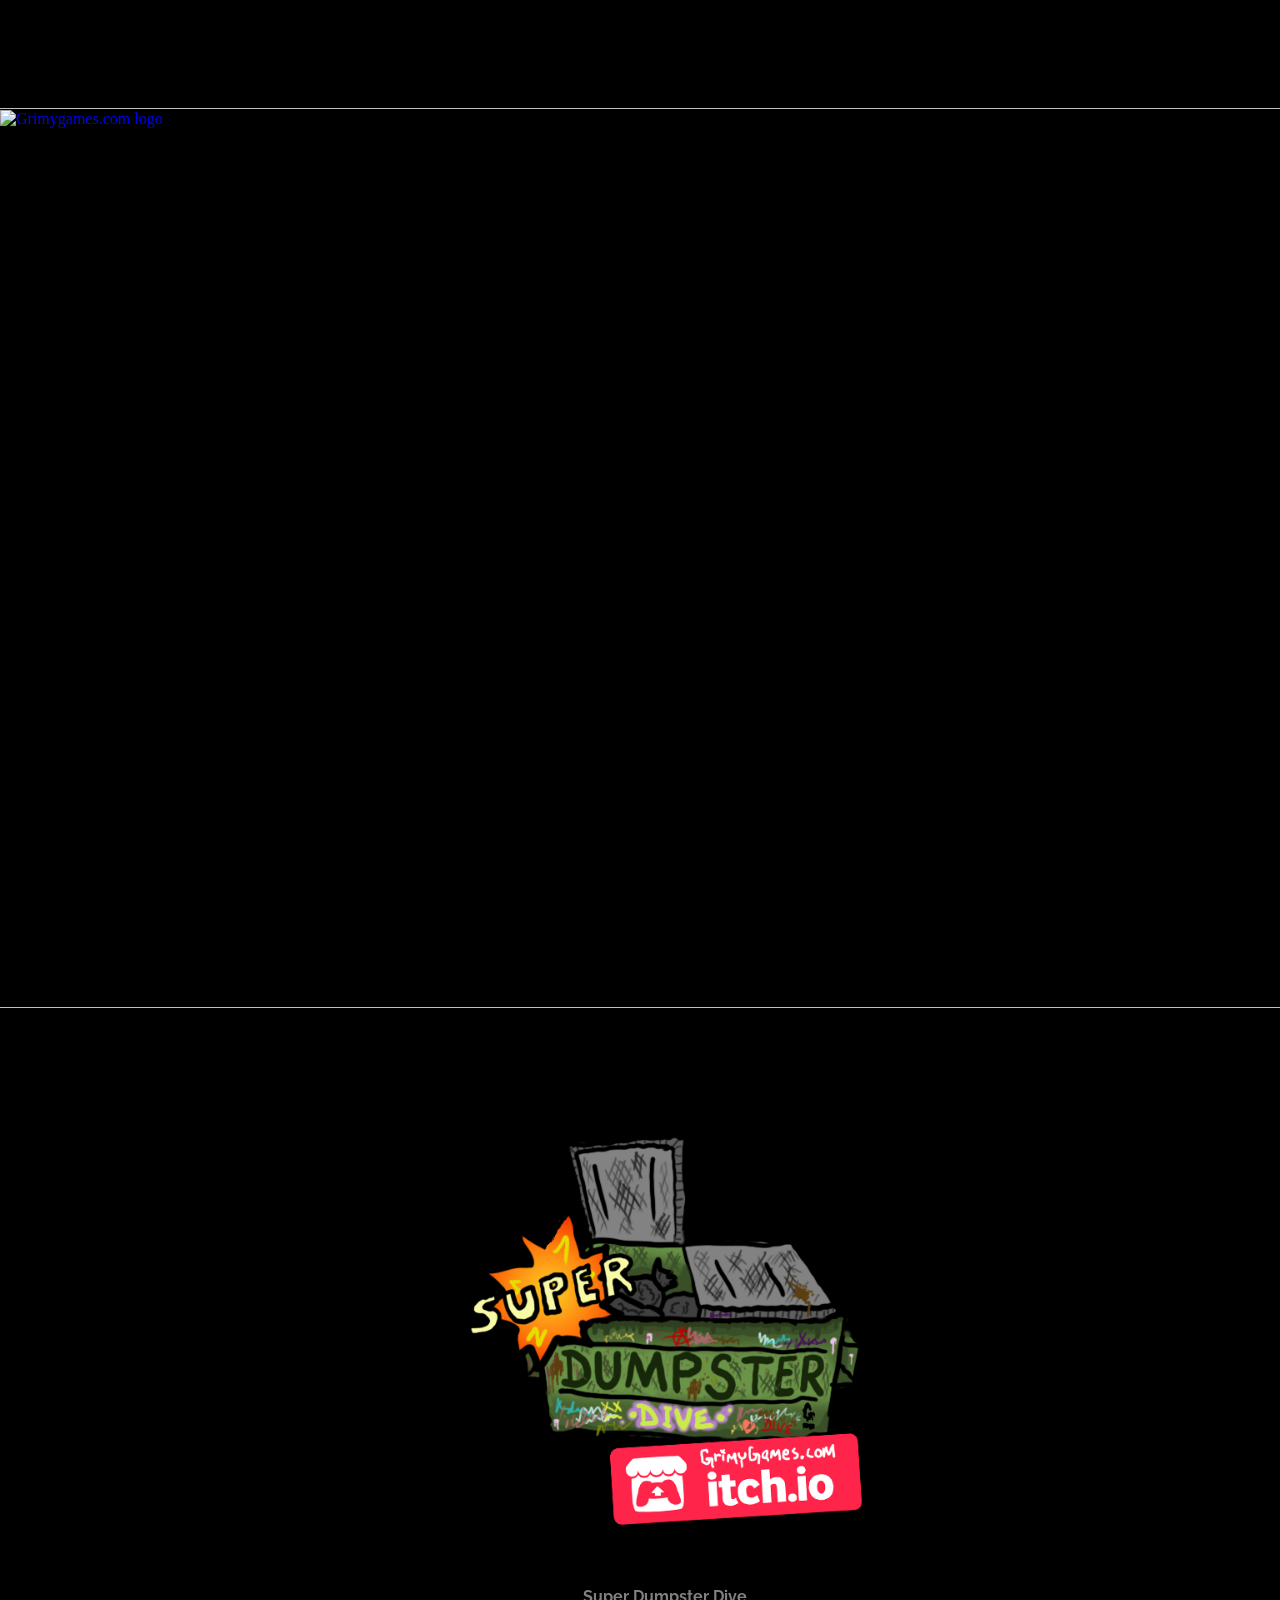
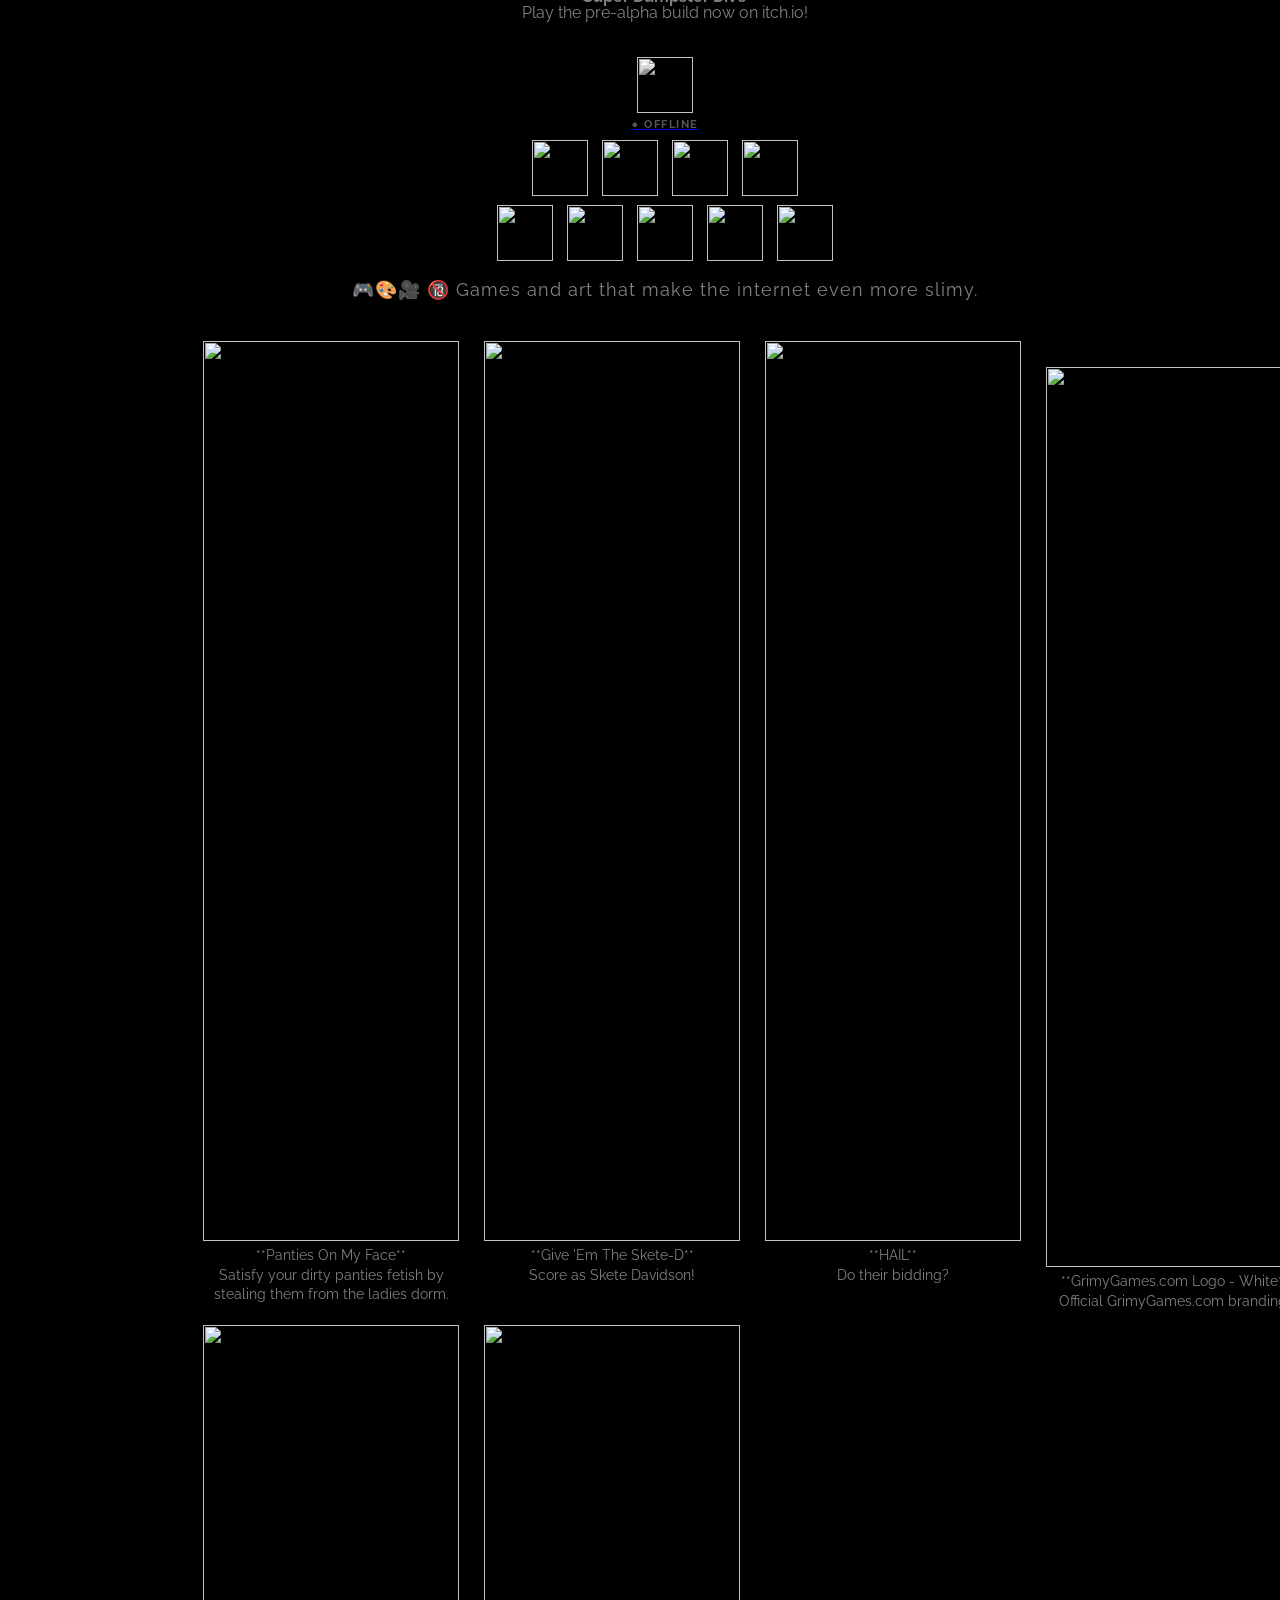
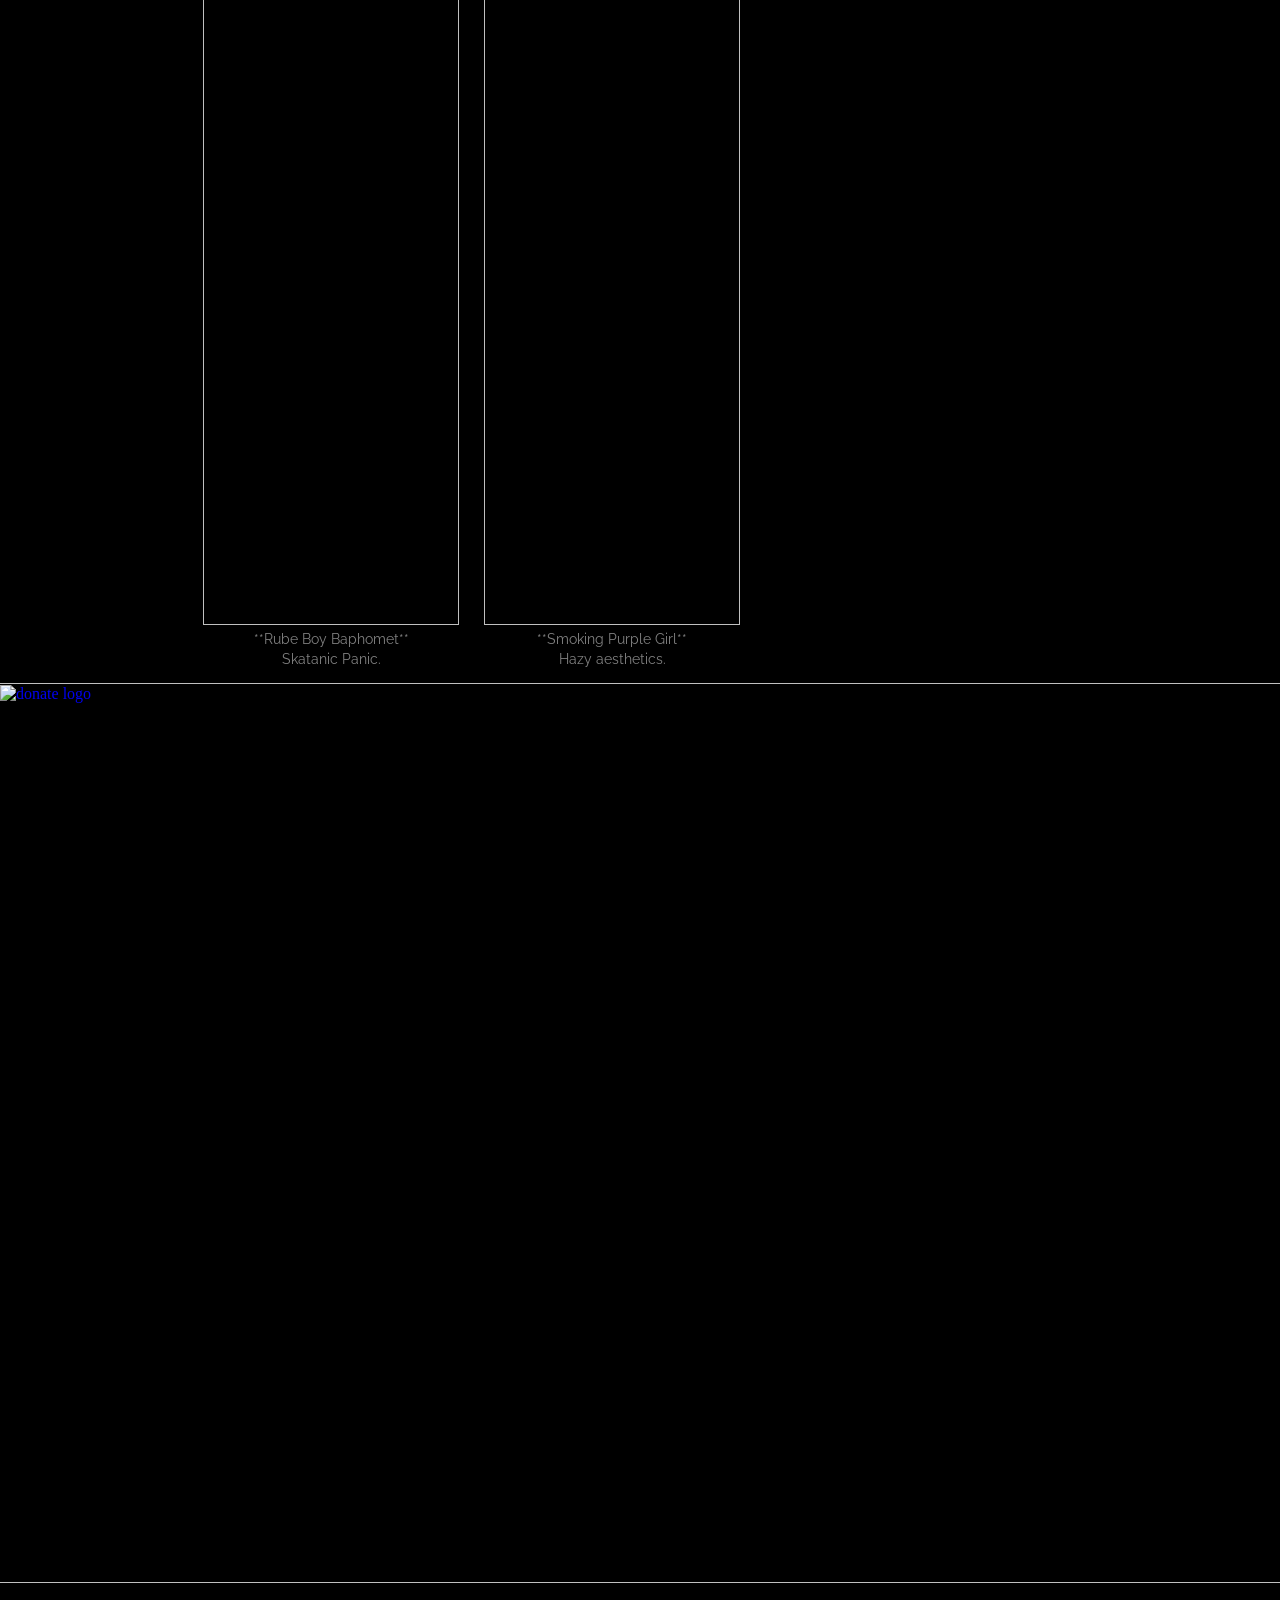
==== commit b4e38b29: "removed stickmule" ====
--- a/index.html
+++ b/index.html
@@ -165,12 +165,7 @@
 
 								</div>
 							</div>
-							
-							<div class="row justify-content-center">
-								<div class="col-sm-12 text-center" style="padding-top: 20px; padding-bottom: 20px;">
-									<a href="https://www.stickermule.com/unlock?ref_id=3211174701&utm_medium=embed&utm_source=invite&utm_content=728x90" target="_blank"><img alt="Custom Stickers, Die Cut Stickers, Bumper Stickers - Sticker Mule" height="90" src="https://assets.stickermule.com/image/upload/c_lfill,fl_lossy,f_auto,q_auto:best,w_auto/banners/stickermule-invite-friends-large.jpg" width="728" /></a></div>
-								</div>
-							</div>
+						
 							
 							<div class="row">
 								<div class="col-sm-12" style="padding-top: 25px; padding-left: 180px">
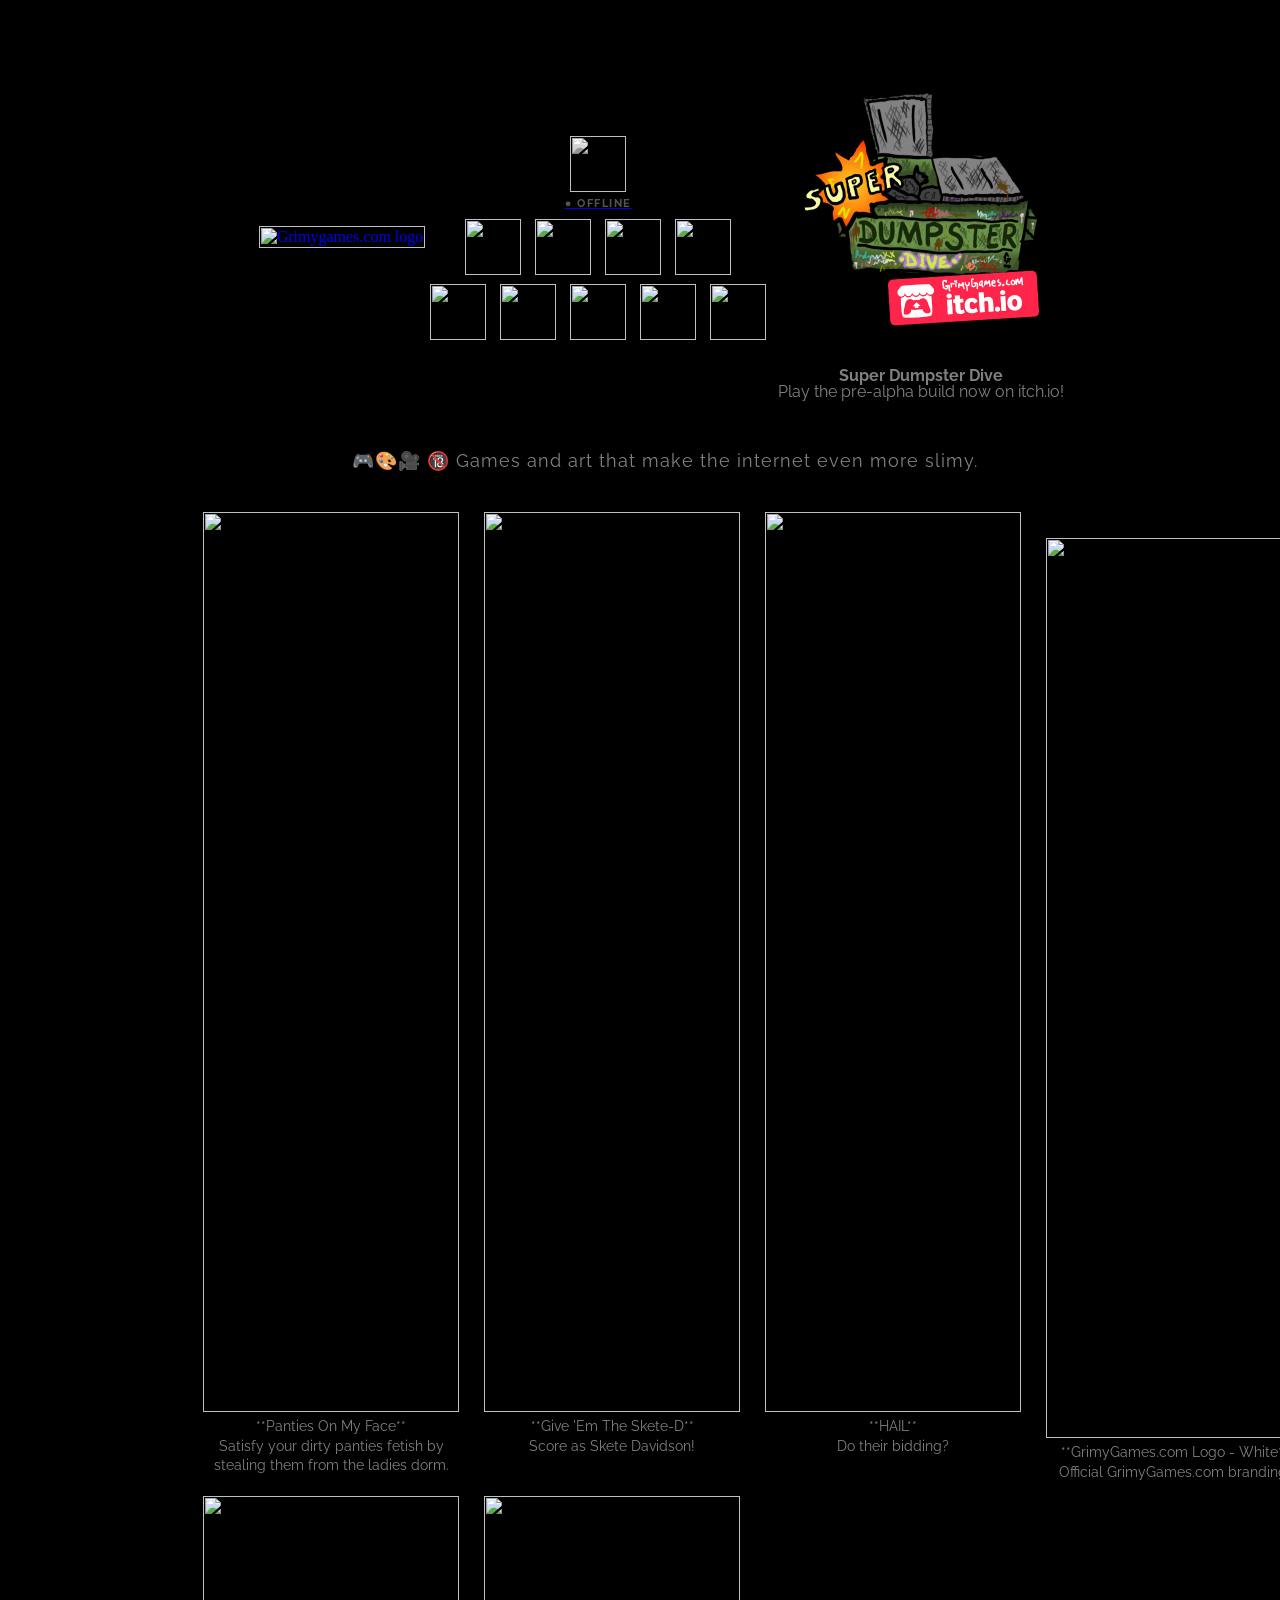
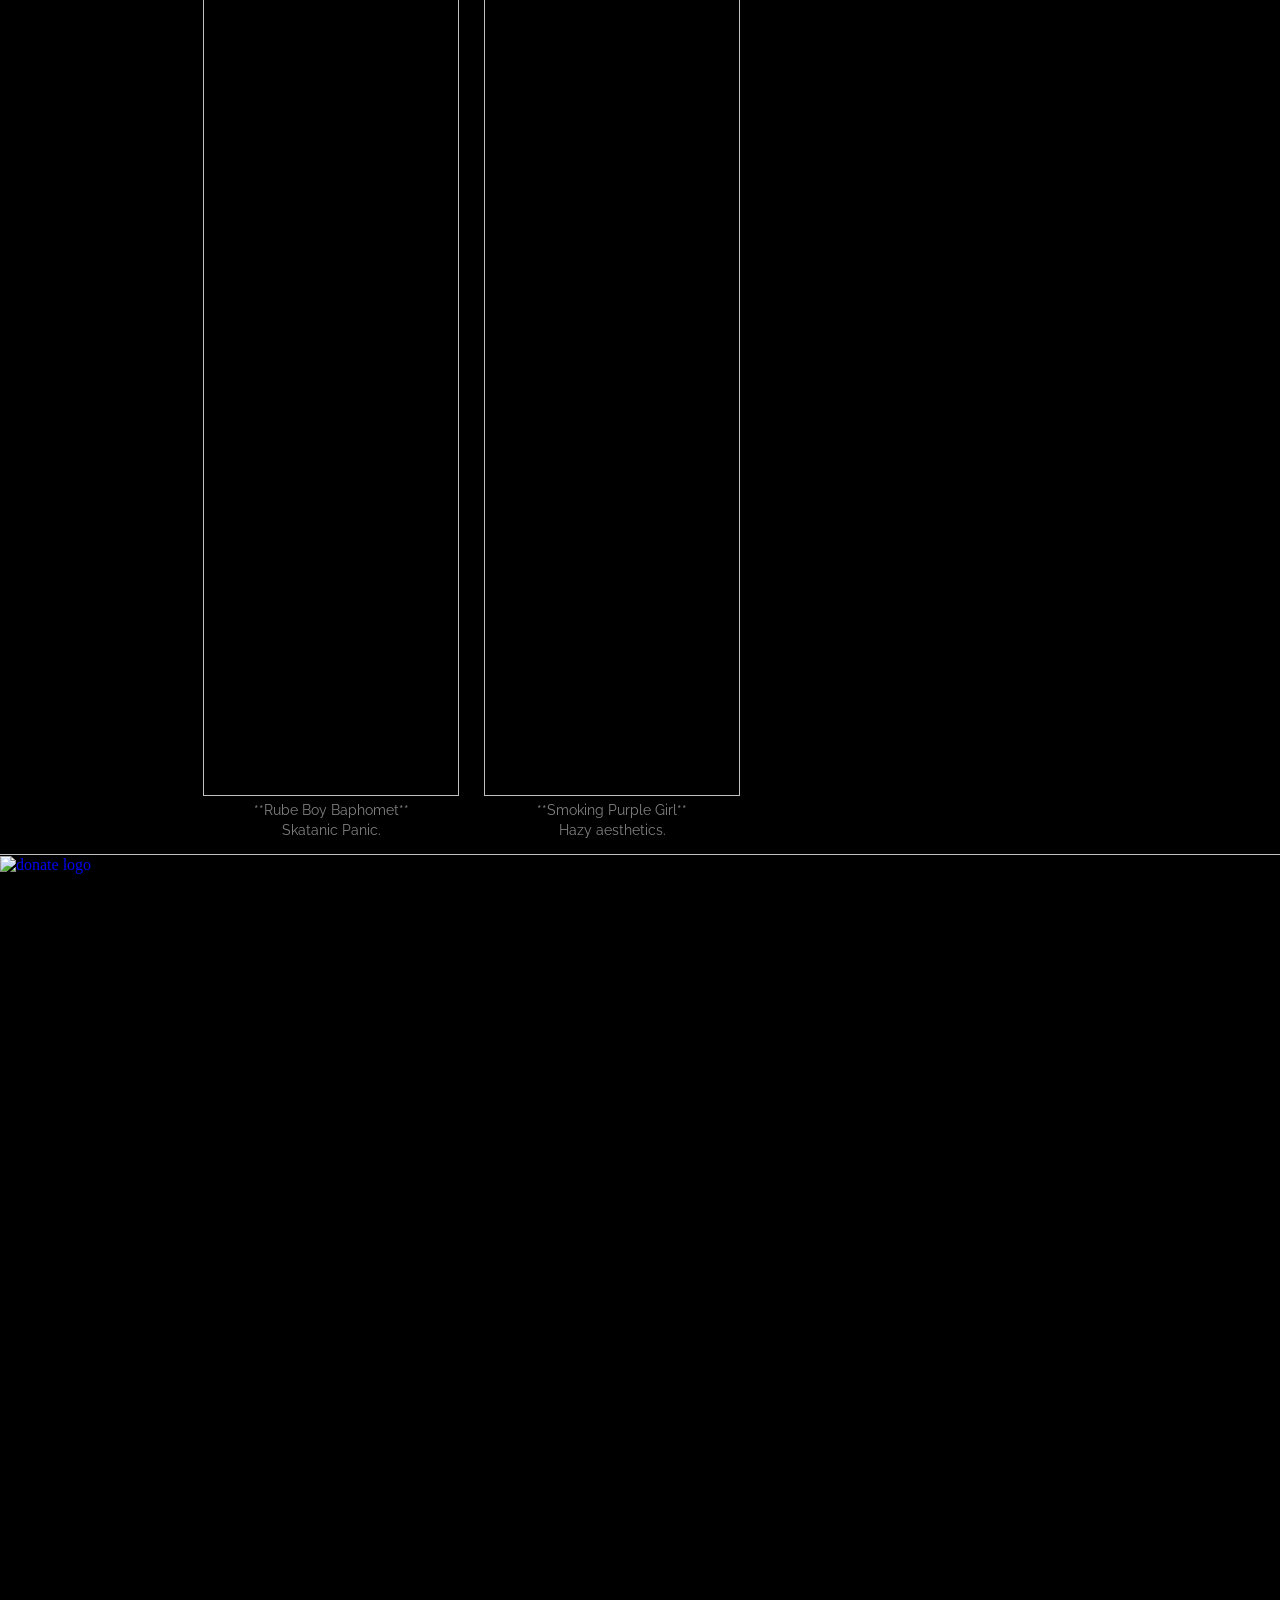
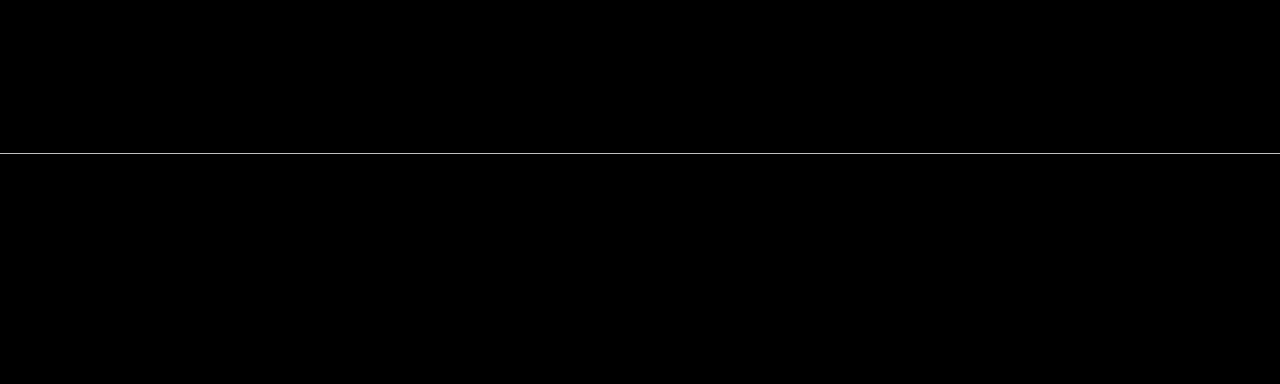
==== commit 1dae7411: "changed top row" ====
--- a/index.html
+++ b/index.html
@@ -1,5 +1,3 @@
-
-
 <html class="" lang="en"><head>
 <!-- Google tag (gtag.js) -->
 <script async src="https://www.googletagmanager.com/gtag/js?id=G-NDV1ZE33D4"></script>
@@ -41,40 +39,24 @@
 		<!-- Page Content -->
 		<div class="container">
 		<div class="container mainContainer">
-		 <div onclick="topFunction()" id="myBtn" title="Go to top"></div>		 
+		 <div onclick="topFunction()" id="myBtn" title="Go to top"></div>  
 		<!-------------------------- DESKTOP --------------------------------------------->	
 					<div class="container-fluid desktop ">
 
 
 					  <!-- motion -->
 						<div class="row portfolio allContent content">
-							<div class="row">
-								<div class="col-sm-2" style="padding-top: 50px">
-								</div>
-								<div class="col-sm-8" style="padding-top: 50px">
-									<a href="https://grimygames.com/"><img style="width:100%; margin:auto;" class="iconHov" id="fromTop" src="img\banners\mographic-banner.png" alt="Grimygames.com logo"></a>
-								</div>
-								<div class="col-sm-2" style="padding-top: 50px">
-								</div>
-							</div>
-
-							<div class="row">
-								<div class="col-sm-12" style="padding-top: 20px; text-align: center;">
-									<div style="max-width: 500px; margin: 0 auto;">
-										<a href="https://grimygames.itch.io/super-dumpster-dive" target="_blank">
-											<img class="iconHov" src="img/logoStatic.png" style="width: 100%; border-radius: 4px;" alt="Super Dumpster Dive Pre-Alpha">
-										</a>
-										<p style="color: grey; font-family: 'Raleway', sans-serif; font-size: 16px; margin-top: 10px;">
-											<strong>Super Dumpster Dive</strong><br>
-											Play the pre-alpha build now on itch.io!
-										</p>
-									</div>
-								</div>
-							</div>
 							
-							<div class="row">
-								<div class="col-sm-12" style="padding-top: 15px; text-align: center;">
-									
+							<!-- TOP HEADER ROW -->
+							<div class="row" style="padding-top: 50px; display: flex; align-items: center; justify-content: center; flex-wrap: wrap;">
+								
+								<!-- LEFT: MAIN LOGO -->
+								<div class="col-sm-4" style="text-align: center; padding-bottom: 20px;">
+									<a href="https://grimygames.com/"><img style="width:100%; max-width: 400px; margin:auto;" class="iconHov" id="fromTop" src="img\banners\mographic-banner.png" alt="Grimygames.com logo"></a>
+								</div>
+
+								<!-- MIDDLE: SOCIAL AREA -->
+								<div class="col-sm-4" style="text-align: center; padding-bottom: 20px;">
 									<div>
 										<a href="https://picarto.tv/GrimyGames/profile" class="list-group-item Portfolio picarto-link" id="BounceUp" target="_blank" style="display: inline-block; float: none; border: none; padding: 5px; background: transparent;">
 											<img class="iconHov" src="img/icon/picarto.png" style="width:56px;">
@@ -96,7 +78,6 @@
 											<img class="iconHov" src="img/icon/ko-fi.png" style="width:56px;">
 										</a>
 									</div>
-
 									<div>
 										<a href="https://www.tiktok.com/@grimygames" class="list-group-item Portfolio" id="BounceUp5" target="_blank" style="display: inline-block; float: none; border: none; padding: 5px; background: transparent;">
 											<img class="iconHov" src="img/icon/tiktok.png" style="width:56px;">
@@ -114,14 +95,23 @@
 											<img class="iconHov" src="img/icon/instagram.png" style="width:56px;">
 										</a>														
 									</div>
-									
-									<!-- <div style="margin-bottom: 10px;">
-										<a href="https://grimygames.itch.io/" class="list-group-item Portfolio" id="BounceUp10" target="_blank" style="display: inline-block; float: none; border: none; padding: 5px; background: transparent;">
-											<img class="iconHov" src="img/icon/itch-full.png" style="width:256px;">
-										</a>
-									</div> -->
-								</div>
-							</div>							
+								</div>
+
+								<!-- RIGHT: DUMPSTER DIVE LOGO -->
+								<div class="col-sm-4" style="text-align: center; padding-bottom: 20px;">
+									<div style="max-width: 300px; margin: 0 auto;">
+										<a href="https://grimygames.itch.io/super-dumpster-dive" target="_blank">
+											<img class="iconHov" src="img/logoStatic.png" style="width: 100%; border-radius: 4px;" alt="Super Dumpster Dive Pre-Alpha">
+										</a>
+										<p style="color: grey; font-family: 'Raleway', sans-serif; font-size: 16px; margin-top: 10px;">
+											<strong>Super Dumpster Dive</strong><br>
+											Play the pre-alpha build now on itch.io!
+										</p>
+									</div>
+								</div>
+
+							</div>
+							
 							<div class="row">
 								<div class="col-sm-12" style="padding-top: 10px; text-align: center;">
 									<p style="color:grey; font-family: 'Raleway', sans-serif; font-size: 18px; letter-spacing: 1px; line-height: 1.5; width:100%; margin: 0 auto;" id="fromBottom">
@@ -165,7 +155,6 @@
 
 								</div>
 							</div>
-						
 							
 							<div class="row">
 								<div class="col-sm-12" style="padding-top: 25px; padding-left: 180px">
@@ -400,13 +389,10 @@
 		<script type="text/javascript">
 			/* var mobile = (/iphone|nokia|netfront|panasonic|sharp|240x320|midp|sie-|symbian|opera mini|mda|mot-|windows ce|benq|pocket pc|sagem|samsung|sda|sgh-|vodaphone|xda|ipod|ipad|android|blackberry|ipad|mini|windows\sce|palm/i.test(navigator.userAgent.toLowerCase()));  
 			if (mobile) {  
-				$('.desktop').hide();
-				$('.mobile').show();	
+				$('.desktop').hide();$('.mobile').show();	
 			} */
-			$(window).load(function() {
-				$('.allContent').fadeOut("fast");
-				$('.contact').fadeIn('slow');
-				$('.Portfolio').fadeIn('slow');
+			$(window).load(function() {$('.allContent').fadeOut("fast");
+				$('.contact').fadeIn('slow');$('.Portfolio').fadeIn('slow');
 				
 			});
 			$( document ).ready(function() {
@@ -468,8 +454,7 @@
 					$('#photo').transition('tada');
 				});
 				
-				$('.scale').hover(function() {
-				$(this).addClass('transition');
+				$('.scale').hover(function() {$(this).addClass('transition');
 				
 				}, function() {
 					$(".scale").removeClass('transition');
@@ -479,37 +464,28 @@
 
 				$('#rect').pan({fps: 20, speed: 2, dir: 'left'});		
 				  //Categorise
-				$('.allThumbs').fadeIn('Slow');
-				$('.Portfolio').click( function(){
-						$('.allContent').fadeOut('fast');
-						$('.portfolio').fadeIn('slow');
+				$('.allThumbs').fadeIn('Slow');$('.Portfolio').click( function(){
+						$('.allContent').fadeOut('fast');$('.portfolio').fadeIn('slow');
 						//$("div#extraControls").removeClass("hidden");
 						//TweenMax.staggerFrom("#BounceUp3", 1.2, {opacity:0, y:200, ease:Back.easeOut}, 0.1);
 						});
-				$('.Contact').click( function(){
-						$('.allContent').fadeOut('fast');
-						$('.contact').fadeIn('slow');
-						$('.contactThumbs').fadeIn('slow');
+				$('.Contact').click( function(){$('.allContent').fadeOut('fast');
+						$('.contact').fadeIn('slow');$('.contactThumbs').fadeIn('slow');
 						});
 				$('.Resume').click( function(){ 
-						$('.allContent').fadeOut('fast');
-						$('.resume').fadeIn('slow');
+						$('.allContent').fadeOut('fast');$('.resume').fadeIn('slow');
 						TweenMax.staggerFrom("#BounceUp_Resume1", 1.3, {opacity:0, y:200, ease:Back.easeOut}, 0.1);					
 						});
 				$('.Web').click( function(){ 
-						$('.allContent').fadeOut('fast');
-						$('.web').fadeIn('slow');				
+						$('.allContent').fadeOut('fast');$('.web').fadeIn('slow');				
 						});
 				$('.Graphic').click( function(){ 
-						$('.allContent').fadeOut('fast');
-						$('.graphic').fadeIn('slow');				
+						$('.allContent').fadeOut('fast');$('.graphic').fadeIn('slow');				
 						});
 				$('.Game').click( function(){ 
-						$('.allContent').fadeOut('fast');
-						$('.game').fadeIn('slow');				
-						});
-				$('.All').click( function(){
-						$('.allThumbs').fadeIn('Slow');
+						$('.allContent').fadeOut('fast');$('.game').fadeIn('slow');				
+						});
+				$('.All').click( function(){$('.allThumbs').fadeIn('Slow');
 						});
 										
 				
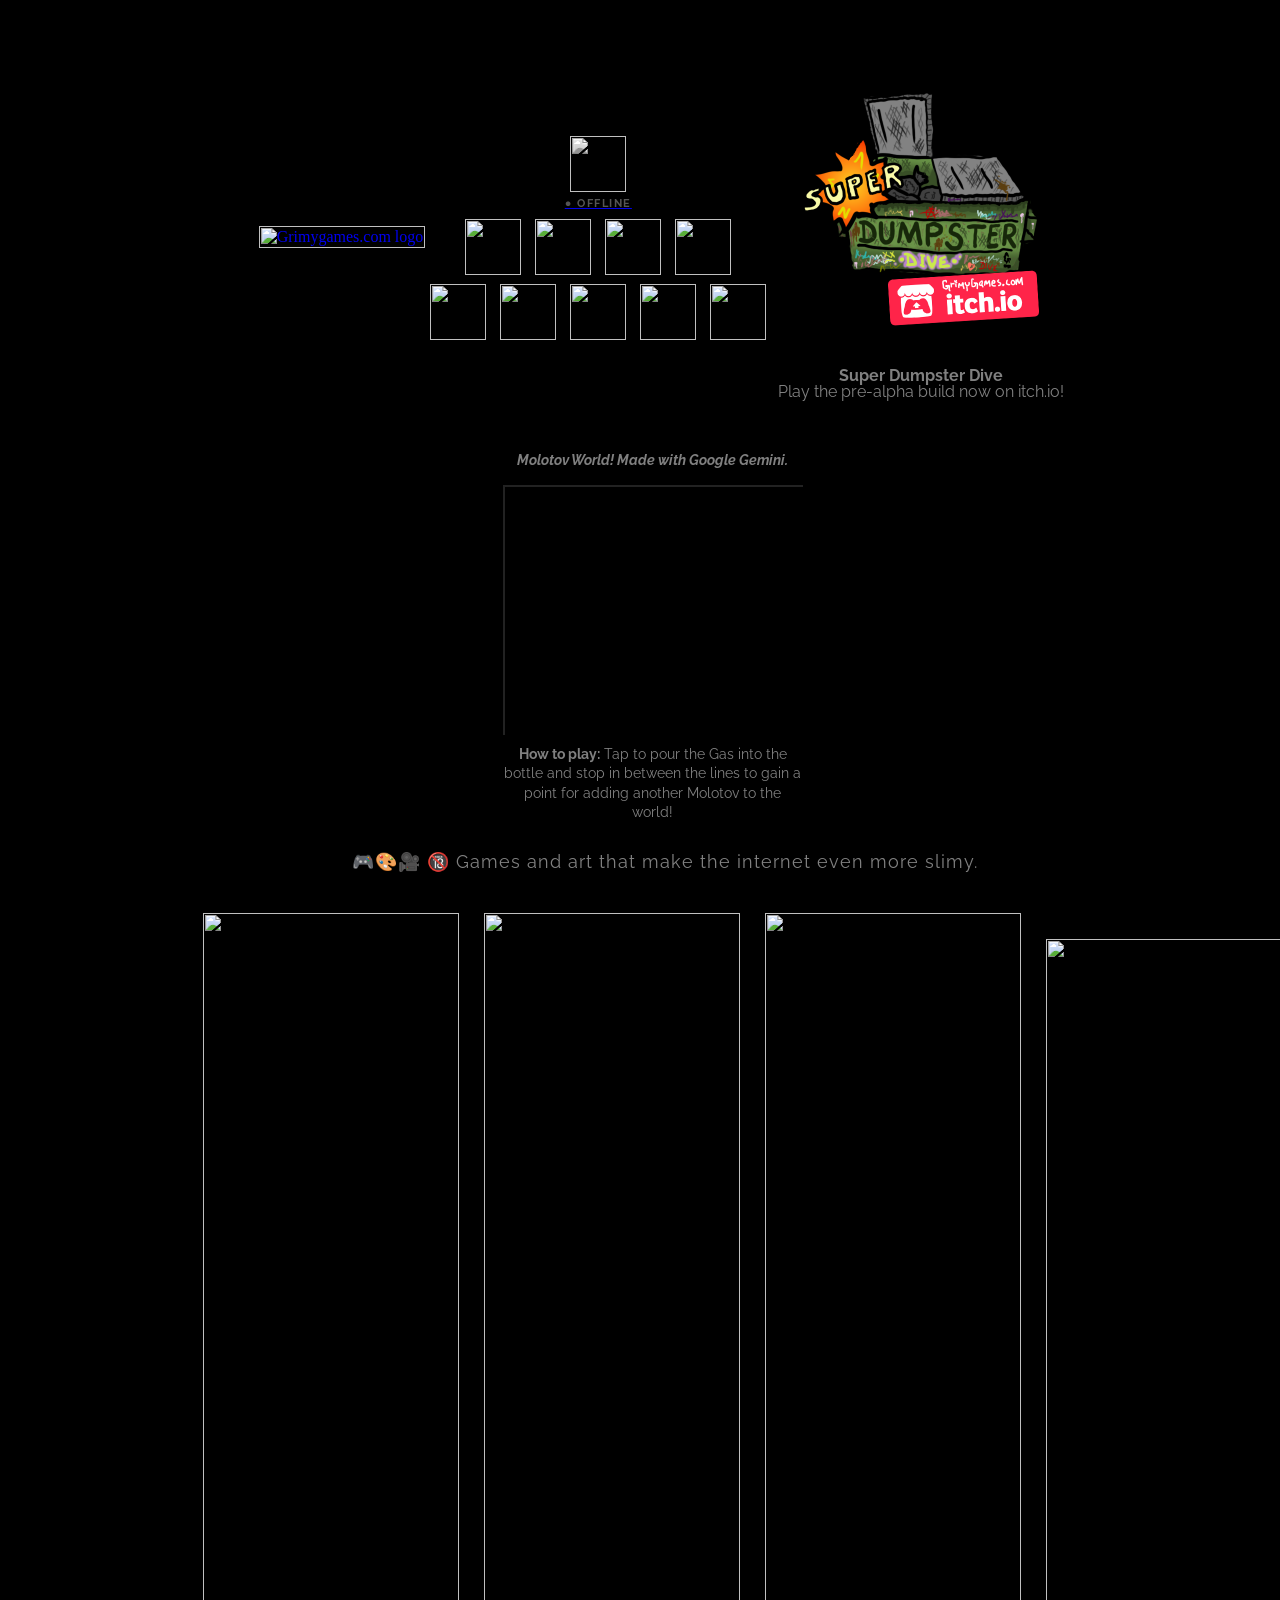
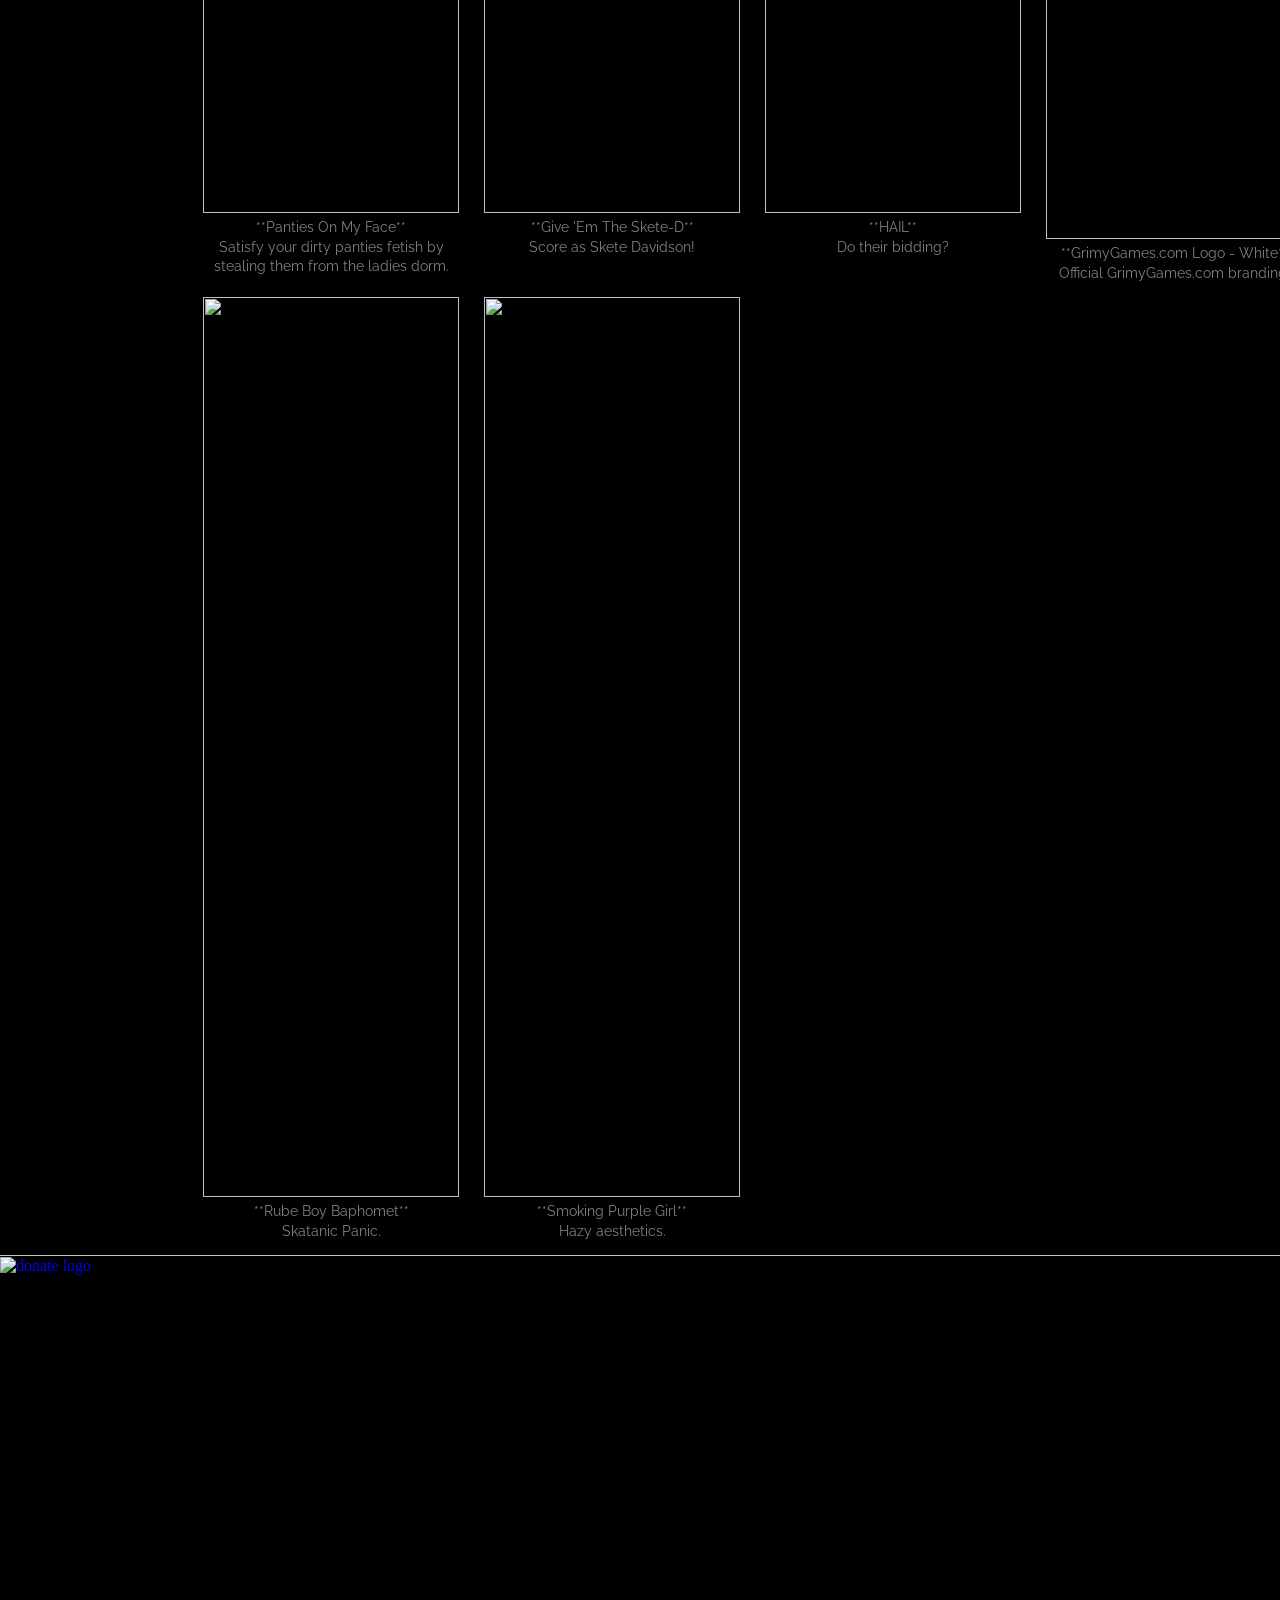
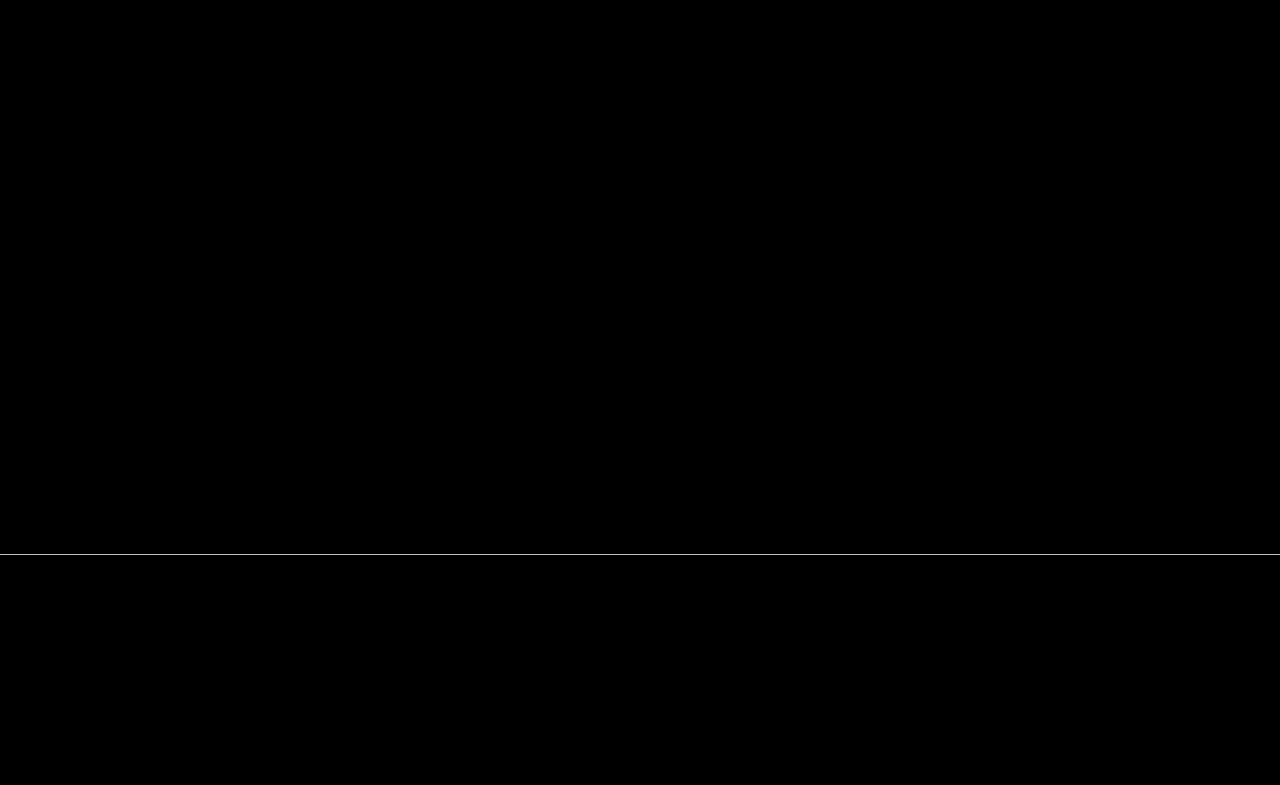
==== commit f3e24adb: "Add files via upload" ====
--- a/index.html
+++ b/index.html
@@ -110,7 +110,27 @@
 									</div>
 								</div>
 
-							</div>
+							</div>	
+								
+								<!-- 300x250 Ad-Sized Bottle Game Embed + Description -->
+								<div style="width: 300px; margin: 15px auto; text-align: center;">
+									<p style="color: grey; font-family: 'Raleway', sans-serif; font-size: 14px; line-height: 1.4; margin-top: 10px;">
+										<strong><em>Molotov World! Made with Google Gemini.</em></strong><br>
+									</p>
+									<div style="width: 300px; height: 250px; overflow: hidden;">
+										<iframe 
+											src="bottle-game.html" 
+											width="300" 
+											height="250" 
+											frameborder="0" 
+											scrolling="no" 
+											style="border: none; display: block; margin: 0 auto;">
+										</iframe>
+									</div>
+									<p style="color: grey; font-family: 'Raleway', sans-serif; font-size: 14px; line-height: 1.4; margin-top: 10px;">
+										<strong>How to play:</strong> Tap to pour the Gas into the bottle and stop in between the lines to gain a point for adding another Molotov to the world!
+									</p>
+								</div>
 							
 							<div class="row">
 								<div class="col-sm-12" style="padding-top: 10px; text-align: center;">
@@ -119,6 +139,7 @@
 									</p>
 								</div>
 							</div>
+							
 							<hr>
 							<div class="row">
 								<div class="col-sm-12" style="padding-top: 5px; padding-left: 180px">
@@ -255,7 +276,26 @@
 									</div> -->
 									
 								</div>
-
+								
+								<!-- 300x250 Ad-Sized Bottle Game Embed + Description -->
+								<div style="width: 300px; margin: 15px auto; text-align: center;">
+									<p style="color: grey; font-family: 'Raleway', sans-serif; font-size: 14px; line-height: 1.4; margin-top: 10px;">
+										<strong><em>Molotov World! Made with Google Gemini.</em></strong><br>
+									</p>
+									<div style="width: 300px; height: 250px; overflow: hidden;">
+										<iframe 
+											src="bottle-game.html" 
+											width="300" 
+											height="250" 
+											frameborder="0" 
+											scrolling="no" 
+											style="border: none; display: block; margin: 0 auto;">
+										</iframe>
+									</div>
+									<p style="color: grey; font-family: 'Raleway', sans-serif; font-size: 14px; line-height: 1.4; margin-top: 10px;">
+										<strong>How to play:</strong> Tap to pour the Gas into the bottle and stop in between the lines to gain a point for adding another Molotov to the world!
+									</p>
+								</div>
 								<div class="row">
 									<div class="col-sm-12" style="padding: 5px 25px; text-align: center;">
 										<p style="color:grey; font-family: 'Raleway', sans-serif; font-size: 18px; letter-spacing: 1px; line-height: 1.5; width:100%;" id="fromBottom">
@@ -583,4 +623,4 @@
 </script>
 
 </body>
-</html>
+</html>
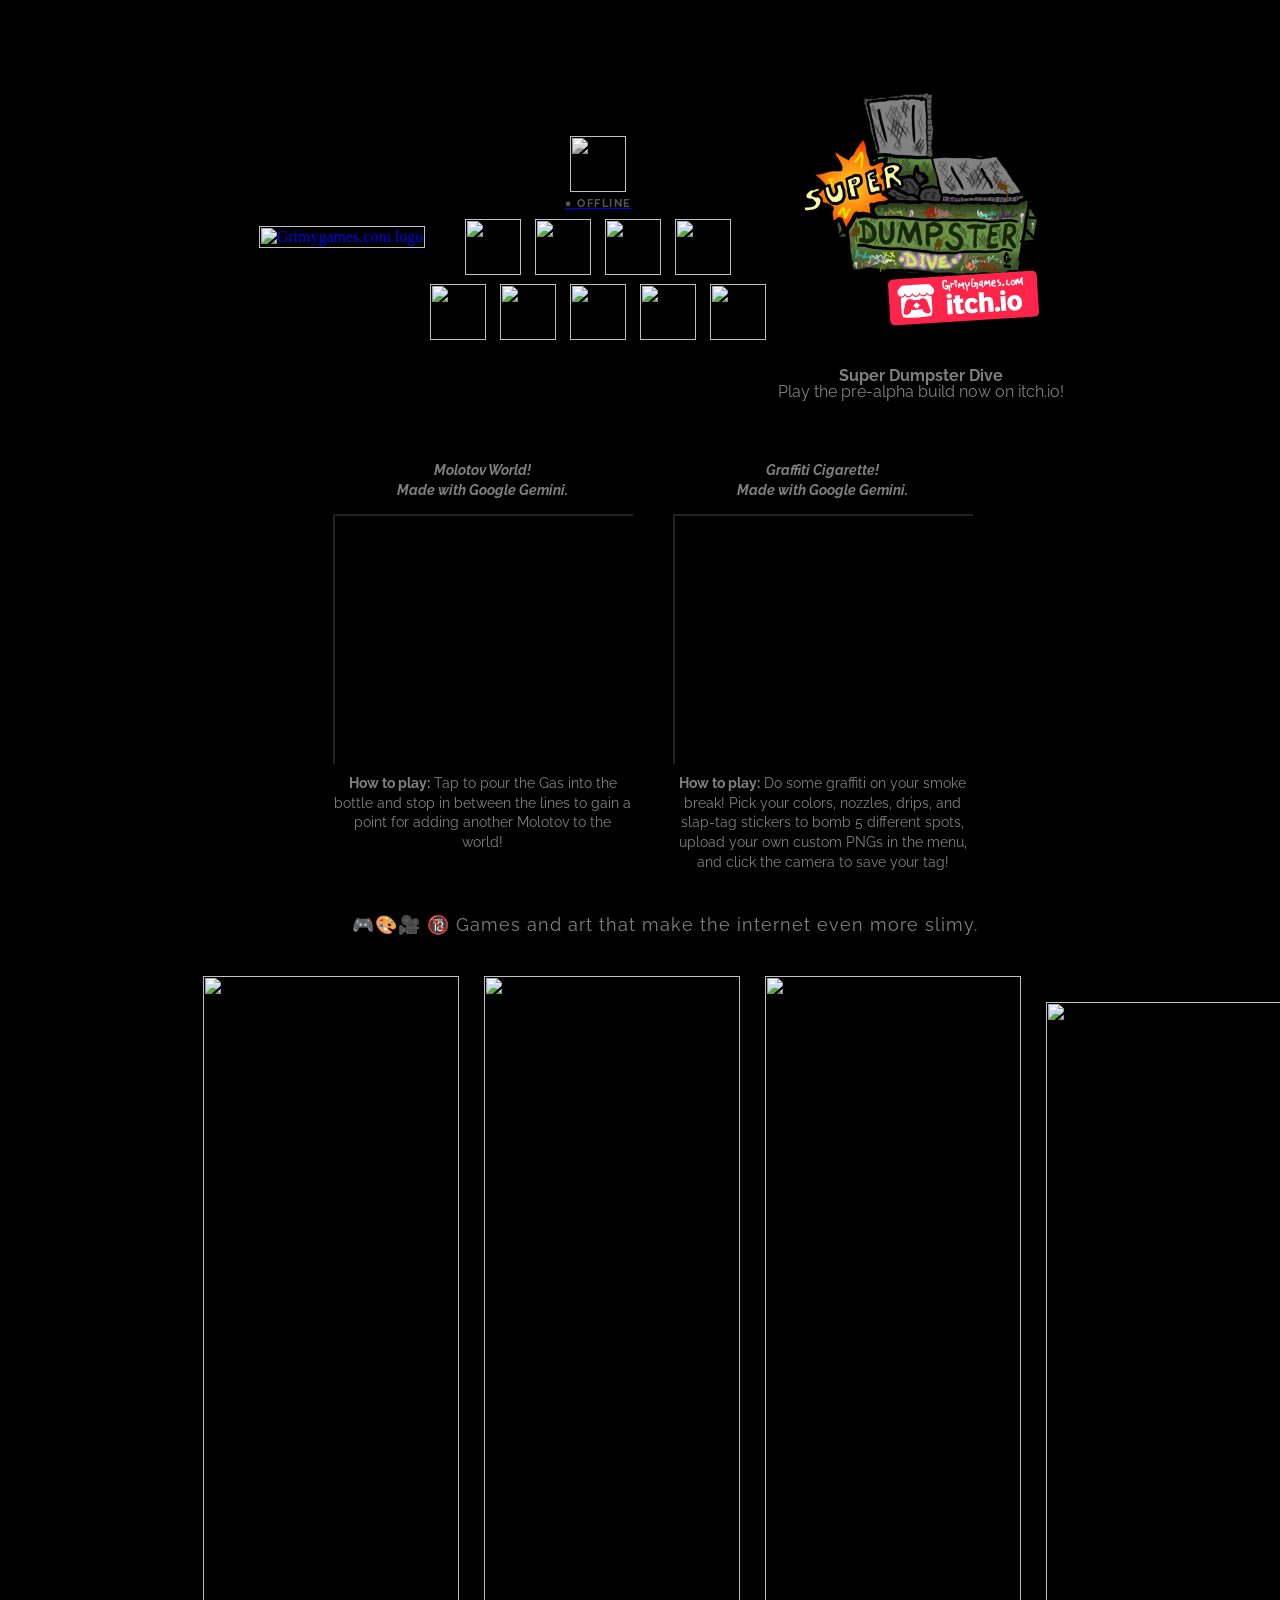
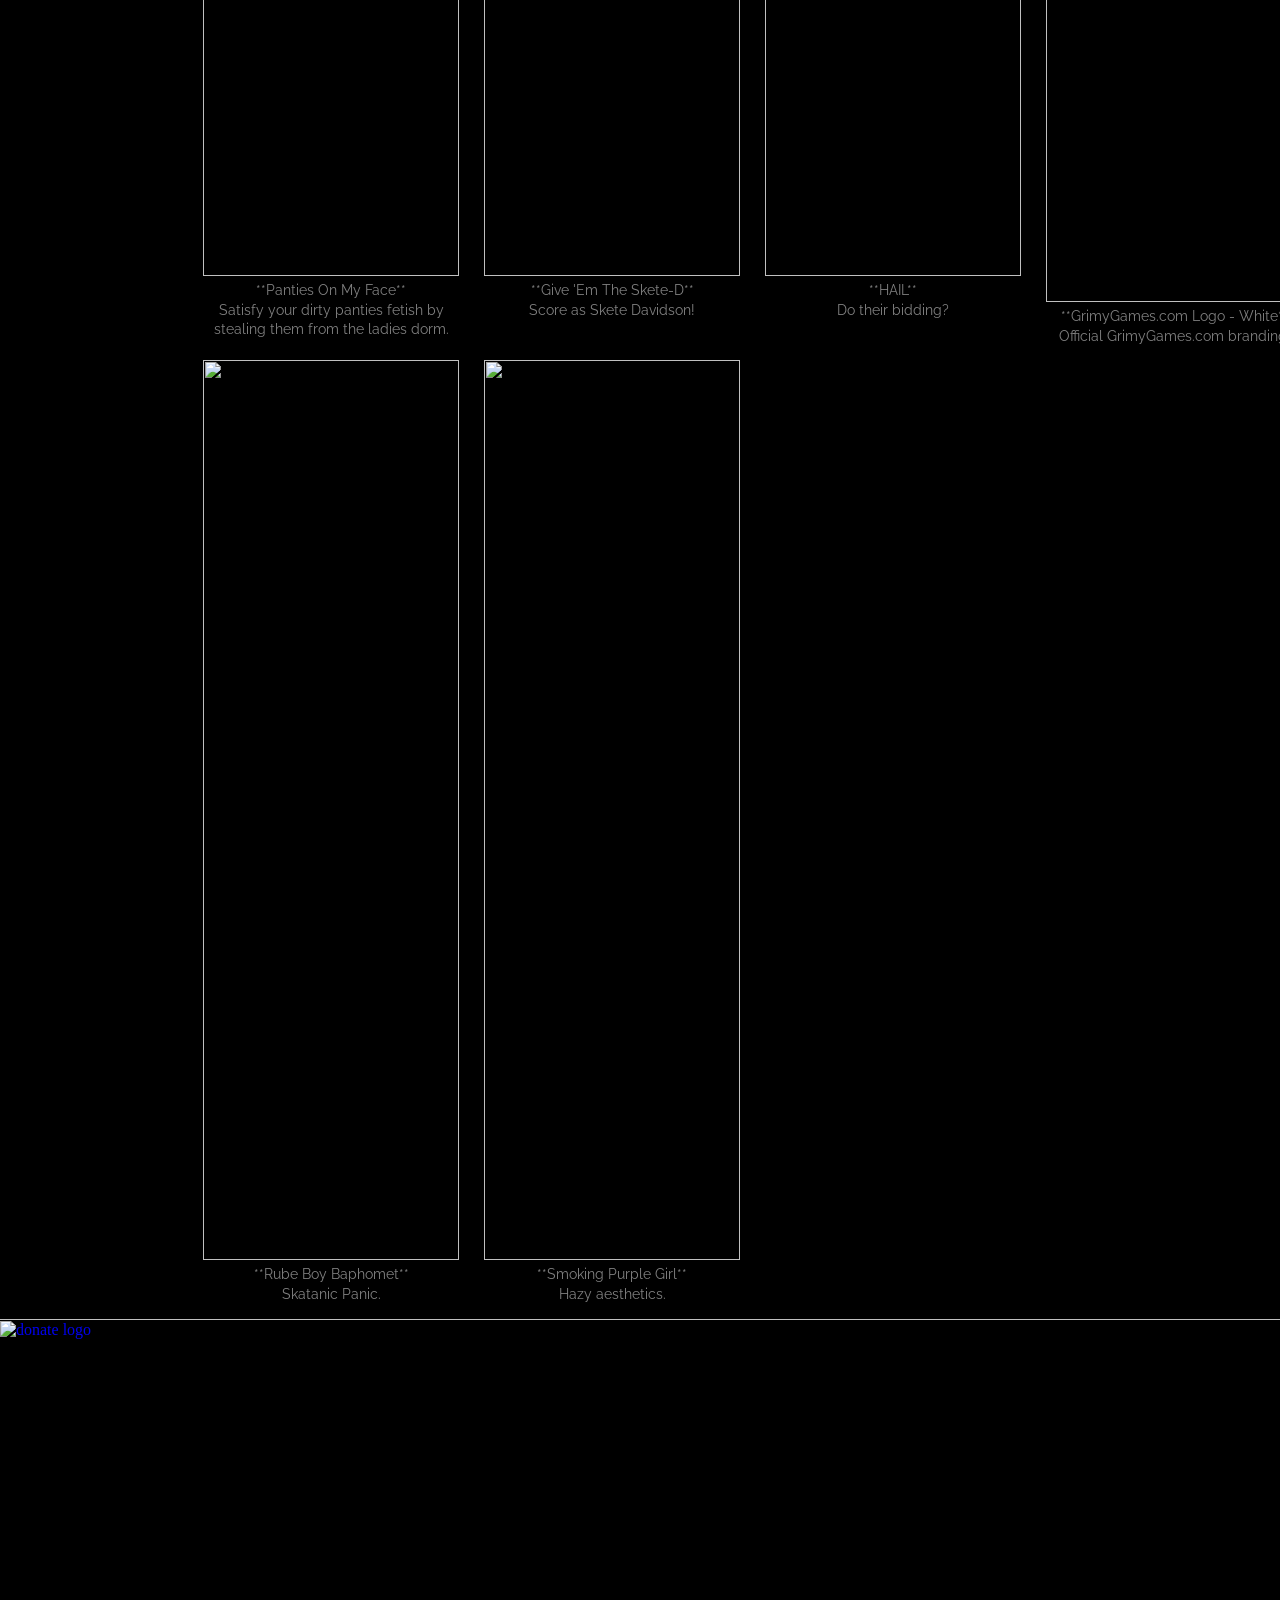
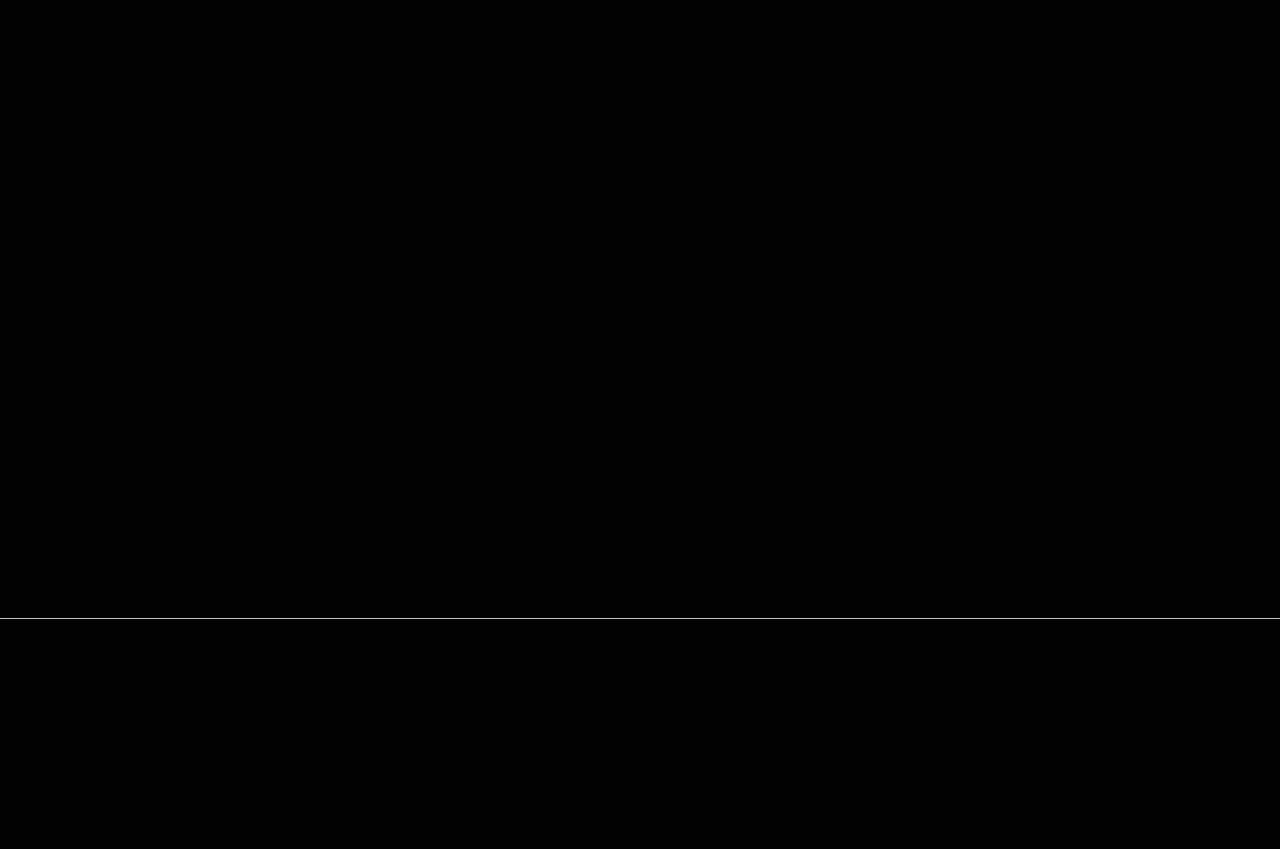
==== commit b40ab694: "Add files via upload" ====
--- a/index.html
+++ b/index.html
@@ -112,10 +112,13 @@
 
 							</div>	
 								
-								<!-- 300x250 Ad-Sized Bottle Game Embed + Description -->
-								<div style="width: 300px; margin: 15px auto; text-align: center;">
-									<p style="color: grey; font-family: 'Raleway', sans-serif; font-size: 14px; line-height: 1.4; margin-top: 10px;">
-										<strong><em>Molotov World! Made with Google Gemini.</em></strong><br>
+							<!-- SIDE-BY-SIDE 300x250 GAMES ROW (DESKTOP) -->
+							<div style="display: flex; justify-content: center; align-items: flex-start; gap: 40px; flex-wrap: wrap; margin: 15px auto;">
+								
+								<!-- 1. Molotov World! Embed + Description -->
+								<div style="width: 300px; text-align: center;">
+									<p style="color: grey; font-family: 'Raleway', sans-serif; font-size: 14px; line-height: 1.4; margin-top: 10px;">
+										<strong><em>Molotov World! <br> Made with Google Gemini.</em></strong><br>
 									</p>
 									<div style="width: 300px; height: 250px; overflow: hidden;">
 										<iframe 
@@ -131,6 +134,28 @@
 										<strong>How to play:</strong> Tap to pour the Gas into the bottle and stop in between the lines to gain a point for adding another Molotov to the world!
 									</p>
 								</div>
+
+								<!-- 2. Graffiti Cigarette! Embed + Description -->
+								<div style="width: 300px; text-align: center;">
+									<p style="color: grey; font-family: 'Raleway', sans-serif; font-size: 14px; line-height: 1.4; margin-top: 10px;">
+										<strong><em>Graffiti Cigarette! <br> Made with Google Gemini.</em></strong><br>
+									</p>
+									<div style="width: 300px; height: 250px; overflow: hidden;">
+										<iframe 
+											src="graffiti-game.html" 
+											width="300" 
+											height="250" 
+											frameborder="0" 
+											scrolling="no" 
+											style="border: none; display: block; margin: 0 auto;">
+										</iframe>
+									</div>
+									<p style="color: grey; font-family: 'Raleway', sans-serif; font-size: 14px; line-height: 1.4; margin-top: 10px;">
+										<strong>How to play:</strong> Do some graffiti on your smoke break! Pick your colors, nozzles, drips, and slap-tag stickers to bomb 5 different spots, upload your own custom PNGs in the menu, and click the camera to save your tag!
+									</p>
+								</div>
+
+							</div>
 							
 							<div class="row">
 								<div class="col-sm-12" style="padding-top: 10px; text-align: center;">
@@ -277,10 +302,10 @@
 									
 								</div>
 								
-								<!-- 300x250 Ad-Sized Bottle Game Embed + Description -->
+								<!-- 300x250 Ad-Sized Bottle Game Embed + Description (MOBILE) -->
 								<div style="width: 300px; margin: 15px auto; text-align: center;">
 									<p style="color: grey; font-family: 'Raleway', sans-serif; font-size: 14px; line-height: 1.4; margin-top: 10px;">
-										<strong><em>Molotov World! Made with Google Gemini.</em></strong><br>
+										<strong><em>Molotov World! <br> Made with Google Gemini.</em></strong><br>
 									</p>
 									<div style="width: 300px; height: 250px; overflow: hidden;">
 										<iframe 
@@ -296,6 +321,27 @@
 										<strong>How to play:</strong> Tap to pour the Gas into the bottle and stop in between the lines to gain a point for adding another Molotov to the world!
 									</p>
 								</div>
+
+								<!-- 300x250 Ad-Sized Graffiti Cigarette! Game Embed + Description (MOBILE) -->
+								<div style="width: 300px; margin: 25px auto 15px auto; text-align: center;">
+									<p style="color: grey; font-family: 'Raleway', sans-serif; font-size: 14px; line-height: 1.4; margin-top: 10px;">
+										<strong><em>Graffiti Cigarette! <br> sMade with Google Gemini.</em></strong><br>
+									</p>
+									<div style="width: 300px; height: 250px; overflow: hidden;">
+										<iframe 
+											src="graffiti-game.html" 
+											width="300" 
+											height="250" 
+											frameborder="0" 
+											scrolling="no" 
+											style="border: none; display: block; margin: 0 auto;">
+										</iframe>
+									</div>
+									<p style="color: grey; font-family: 'Raleway', sans-serif; font-size: 14px; line-height: 1.4; margin-top: 10px;">
+										<strong>How to play:</strong> Do some graffiti on your smoke break! Pick your colors, nozzles, drips, and slap-tag stickers to bomb 5 different spots, upload your own custom PNGs in the menu, and click the camera to save your tag!
+									</p>
+								</div>
+
 								<div class="row">
 									<div class="col-sm-12" style="padding: 5px 25px; text-align: center;">
 										<p style="color:grey; font-family: 'Raleway', sans-serif; font-size: 18px; letter-spacing: 1px; line-height: 1.5; width:100%;" id="fromBottom">
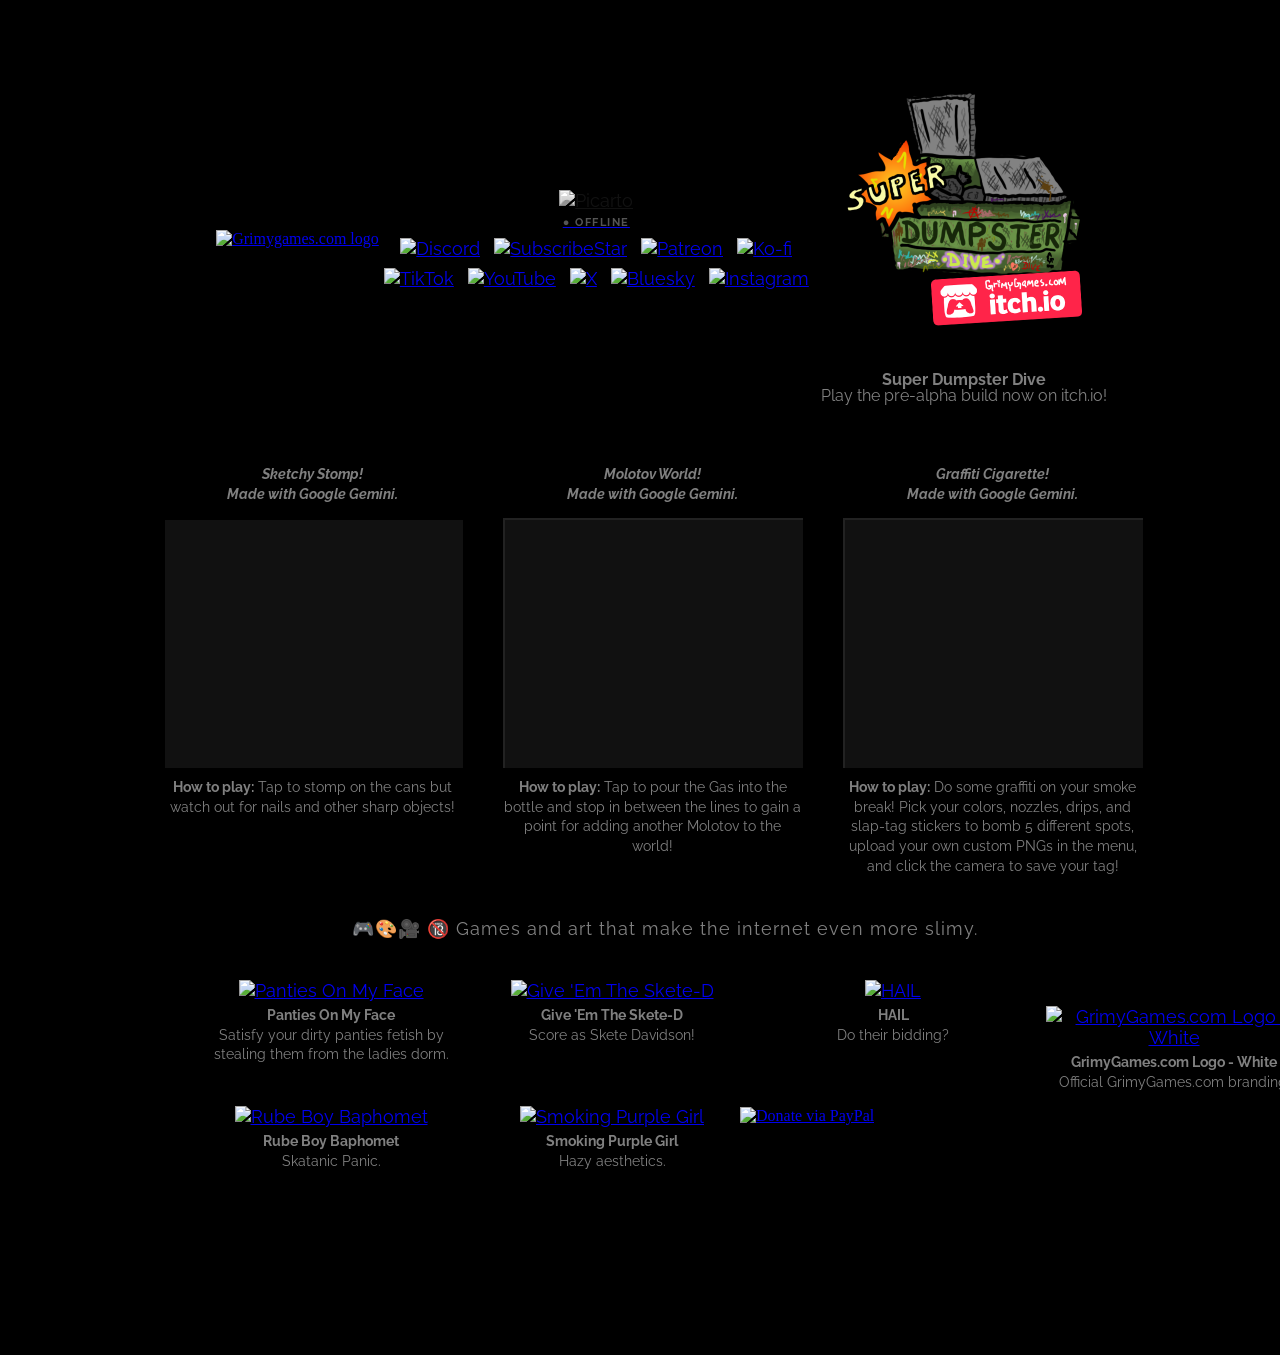
==== commit 3d093c80: "Add files via upload" ====
--- a/index.html
+++ b/index.html
@@ -1,672 +1,606 @@
-<html class="" lang="en"><head>
-<!-- Google tag (gtag.js) -->
-<script async src="https://www.googletagmanager.com/gtag/js?id=G-NDV1ZE33D4"></script>
-<script>
-  window.dataLayer = window.dataLayer || [];
-  function gtag(){dataLayer.push(arguments);}
-  gtag('js', new Date());
-
-  gtag('config', 'G-NDV1ZE33D4');
-</script>
-		<meta charset="utf-8">
-		<meta http-equiv="X-UA-Compatible" content="IE=edge">
-		<meta name="viewport" content="width=device-width, initial-scale=1">
-		<meta name="GRIMYGAMES.COM" content="Games, Art, Video &amp; Design">
-		<meta name="Daniel Lee Kennedy" content="GRIMYGAMES.COM Games and Art that make the internet more slimy nsfw lewd fun rebel">
-		<link rel="icon" type="image/x-icon" href="img/favicon.ico">
-		<title>GRIMYGAMES.COM</title>
-		<link rel="shortcut icon" type="image/jpg" href="favicon.ico"/>
-		<!-- Bootstrap Core CSS -->
-		<link href="css/bootstrap.min.css" rel="stylesheet">
-		<!-- Custom CSS -->
-		<link href="css/shop-homepage.css" rel="stylesheet">
-		<link href="css/slick.css" rel="stylesheet">
-		<link href="css/animate.css" rel="stylesheet">
-		<link href="https://semantic-ui.com/dist/semantic.min.css" rel="stylesheet">
-		<link href="css/custom01.css" rel="stylesheet">
-		<!-- fonts -->
-		<link href="https://fonts.googleapis.com/css?family=Raleway:900" rel="stylesheet">
-		<!-- lightbox -->
-		<link href="css/lightbox.css" rel="stylesheet" />
-		<!-- HTML5 Shim and Respond.js IE8 support of HTML5 elements and media queries -->
-		<!-- WARNING: Respond.js doesn't work if you view the page via file:// -->
-		<!--[if lt IE 9]>
-			<script src="https://oss.maxcdn.com/libs/html5shiv/3.7.0/html5shiv.js"></script>
-			<script src="https://oss.maxcdn.com/libs/respond.js/1.4.2/respond.min.js"></script>
-		<![endif]-->
-	</head>
-	<body style="background-color: black;"> 
-		<!-- Page Content -->
-		<div class="container">
+<!DOCTYPE html>
+<html lang="en">
+<head>
+	<meta charset="utf-8">
+	<meta http-equiv="X-UA-Compatible" content="IE=edge">
+	<meta name="viewport" content="width=device-width, initial-scale=1">
+	<meta name="description" content="GRIMYGAMES.COM - Games, Art, Video & Design that make the internet even more slimy.">
+	<meta name="author" content="Daniel Lee Kennedy">
+	<meta name="keywords" content="GRIMYGAMES.COM, Games, Art, Video, Design, indie games, nsfw, lewd, fun, rebel">
+	
+	<title>GRIMYGAMES.COM</title>
+	
+	<link rel="icon" type="image/x-icon" href="img/favicon.ico">
+	<link rel="shortcut icon" type="image/x-icon" href="img/favicon.ico">
+
+	<!-- Google tag (gtag.js) -->
+	<script async src="https://www.googletagmanager.com/gtag/js?id=G-NDV1ZE33D4"></script>
+	<script>
+		window.dataLayer = window.dataLayer || [];
+		function gtag(){dataLayer.push(arguments);}
+		gtag('js', new Date());
+		gtag('config', 'G-NDV1ZE33D4');
+		gtag('config', 'UA-100847479-3');
+	</script>
+
+	<!-- Bootstrap Core CSS -->
+	<link href="css/bootstrap.min.css" rel="stylesheet">
+	<!-- Custom CSS -->
+	<link href="css/shop-homepage.css" rel="stylesheet">
+	<link href="css/animate.css" rel="stylesheet">
+	<link href="css/custom01.css" rel="stylesheet">
+	<!-- Fonts -->
+	<link href="https://fonts.googleapis.com/css?family=Raleway:900&display=swap" rel="stylesheet">
+	<!-- Lightbox -->
+	<link href="css/lightbox.css" rel="stylesheet">
+</head>
+
+<body style="background-color: black;">
+	<!-- Page Content -->
+	<div class="container">
 		<div class="container mainContainer">
-		 <div onclick="topFunction()" id="myBtn" title="Go to top"></div>  
-		<!-------------------------- DESKTOP --------------------------------------------->	
-					<div class="container-fluid desktop ">
-
-
-					  <!-- motion -->
-						<div class="row portfolio allContent content">
-							
-							<!-- TOP HEADER ROW -->
-							<div class="row" style="padding-top: 50px; display: flex; align-items: center; justify-content: center; flex-wrap: wrap;">
-								
-								<!-- LEFT: MAIN LOGO -->
-								<div class="col-sm-4" style="text-align: center; padding-bottom: 20px;">
-									<a href="https://grimygames.com/"><img style="width:100%; max-width: 400px; margin:auto;" class="iconHov" id="fromTop" src="img\banners\mographic-banner.png" alt="Grimygames.com logo"></a>
-								</div>
-
-								<!-- MIDDLE: SOCIAL AREA -->
-								<div class="col-sm-4" style="text-align: center; padding-bottom: 20px;">
-									<div>
-										<a href="https://picarto.tv/GrimyGames/profile" class="list-group-item Portfolio picarto-link" id="BounceUp" target="_blank" style="display: inline-block; float: none; border: none; padding: 5px; background: transparent;">
-											<img class="iconHov" src="img/icon/picarto.png" style="width:56px;">
-											<div class="live-indicator offline">● Offline</div>
-											<div class="live-indicator online">● LIVE NOW</div>
-										</a>
-									</div>
-									<div>
-										<a href="https://discord.gg/9ZCM2GCG" class="list-group-item Portfolio" id="BounceUp1" target="_blank" style="display: inline-block; float: none; border: none; padding: 5px; background: transparent;">
-											<img class="iconHov" src="img/icon/discord.png" style="width:56px;">
-										</a>
-										<a href="https://subscribestar.adult/grimygames-com" class="list-group-item Portfolio" id="BounceUp2" target="_blank" style="display: inline-block; float: none; border: none; padding: 5px; background: transparent;">
-											<img class="iconHov" src="img/icon/substar.png" style="width:56px;">
-										</a>							
-										<a href="https://patreon.com/user?u=95775202" class="list-group-item Portfolio" id="BounceUp3" target="_blank" style="display: inline-block; float: none; border: none; padding: 5px; background: transparent;">
-											<img class="iconHov" src="img/icon/patreon.png" style="width:56px;">
-										</a>
-										<a href="https://ko-fi.com/grimygames#" class="list-group-item Portfolio" id="BounceUp4" target="_blank" style="display: inline-block; float: none; border: none; padding: 5px; background: transparent;">
-											<img class="iconHov" src="img/icon/ko-fi.png" style="width:56px;">
-										</a>
-									</div>
-									<div>
-										<a href="https://www.tiktok.com/@grimygames" class="list-group-item Portfolio" id="BounceUp5" target="_blank" style="display: inline-block; float: none; border: none; padding: 5px; background: transparent;">
-											<img class="iconHov" src="img/icon/tiktok.png" style="width:56px;">
-										</a>														
-										<a href="https://www.youtube.com/channel/UC9JOzFtaai9ikGZojB7FkIw" class="list-group-item Portfolio" id="BounceUp6" target="_blank" style="display: inline-block; float: none; border: none; padding: 5px; background: transparent;">
-											<img class="iconHov" src="img/icon/youtube.png" style="width:56px;">
-										</a>														
-										<a href="https://twitter.com/grimygames" class="list-group-item Portfolio" id="BounceUp7" target="_blank" style="display: inline-block; float: none; border: none; padding: 5px; background: transparent;">
-											<img class="iconHov" src="img/icon/x.png" style="width:56px;">
-										</a>														
-										<a href="https://bsky.app/profile/grimygames.com" class="list-group-item Portfolio" id="BounceUp8" target="_blank" style="display: inline-block; float: none; border: none; padding: 5px; background: transparent;">
-											<img class="iconHov" src="img/icon/bluesky.png" style="width:56px;">
-										</a>	
-										<a href="https://www.instagram.com/grimygames" class="list-group-item Portfolio" id="BounceUp9" target="_blank" style="display: inline-block; float: none; border: none; padding: 5px; background: transparent;">
-											<img class="iconHov" src="img/icon/instagram.png" style="width:56px;">
-										</a>														
-									</div>
-								</div>
-
-								<!-- RIGHT: DUMPSTER DIVE LOGO -->
-								<div class="col-sm-4" style="text-align: center; padding-bottom: 20px;">
-									<div style="max-width: 300px; margin: 0 auto;">
-										<a href="https://grimygames.itch.io/super-dumpster-dive" target="_blank">
-											<img class="iconHov" src="img/logoStatic.png" style="width: 100%; border-radius: 4px;" alt="Super Dumpster Dive Pre-Alpha">
-										</a>
-										<p style="color: grey; font-family: 'Raleway', sans-serif; font-size: 16px; margin-top: 10px;">
-											<strong>Super Dumpster Dive</strong><br>
-											Play the pre-alpha build now on itch.io!
-										</p>
-									</div>
-								</div>
-
-							</div>	
-								
-							<!-- SIDE-BY-SIDE 300x250 GAMES ROW (DESKTOP) -->
-							<div style="display: flex; justify-content: center; align-items: flex-start; gap: 40px; flex-wrap: wrap; margin: 15px auto;">
-								
-								<!-- 1. Molotov World! Embed + Description -->
-								<div style="width: 300px; text-align: center;">
-									<p style="color: grey; font-family: 'Raleway', sans-serif; font-size: 14px; line-height: 1.4; margin-top: 10px;">
-										<strong><em>Molotov World! <br> Made with Google Gemini.</em></strong><br>
-									</p>
-									<div style="width: 300px; height: 250px; overflow: hidden;">
-										<iframe 
-											src="bottle-game.html" 
-											width="300" 
-											height="250" 
-											frameborder="0" 
-											scrolling="no" 
-											style="border: none; display: block; margin: 0 auto;">
-										</iframe>
-									</div>
-									<p style="color: grey; font-family: 'Raleway', sans-serif; font-size: 14px; line-height: 1.4; margin-top: 10px;">
-										<strong>How to play:</strong> Tap to pour the Gas into the bottle and stop in between the lines to gain a point for adding another Molotov to the world!
+			<div onclick="topFunction()" id="myBtn" title="Go to top"></div>
+
+			<!-------------------------- DESKTOP --------------------------------------------->
+			<div class="container-fluid desktop">
+				<div class="row portfolio allContent content">
+
+					<!-- TOP HEADER ROW -->
+					<div class="row" style="padding-top: 50px; display: flex; align-items: center; justify-content: center; flex-wrap: wrap;">
+
+						<!-- LEFT: MAIN LOGO -->
+						<div class="col-sm-4" style="text-align: center; padding-bottom: 20px;">
+							<a href="https://grimygames.com/">
+								<img style="width:100%; max-width: 400px; margin:auto;" class="iconHov" id="fromTop" src="img/banners/mographic-banner.png" alt="Grimygames.com logo">
+							</a>
+						</div>
+
+						<!-- MIDDLE: SOCIAL AREA -->
+						<div class="col-sm-4" style="text-align: center; padding-bottom: 20px;">
+							<div>
+								<a href="https://picarto.tv/GrimyGames/profile" class="list-group-item Portfolio picarto-link" id="BounceUp" target="_blank" rel="noopener noreferrer" style="display: inline-block; float: none; border: none; padding: 5px; background: transparent;">
+									<img class="iconHov" src="img/icon/picarto.png" style="width:56px;" alt="Picarto">
+									<div class="live-indicator offline">● Offline</div>
+									<div class="live-indicator online">● LIVE NOW</div>
+								</a>
+							</div>
+							<div>
+								<a href="https://discord.gg/9ZCM2GCG" class="list-group-item Portfolio" id="BounceUp1" target="_blank" rel="noopener noreferrer" style="display: inline-block; float: none; border: none; padding: 5px; background: transparent;">
+									<img class="iconHov" src="img/icon/discord.png" style="width:56px;" alt="Discord">
+								</a>
+								<a href="https://subscribestar.adult/grimygames-com" class="list-group-item Portfolio" id="BounceUp2" target="_blank" rel="noopener noreferrer" style="display: inline-block; float: none; border: none; padding: 5px; background: transparent;">
+									<img class="iconHov" src="img/icon/substar.png" style="width:56px;" alt="SubscribeStar">
+								</a>
+								<a href="https://patreon.com/user?u=95775202" class="list-group-item Portfolio" id="BounceUp3" target="_blank" rel="noopener noreferrer" style="display: inline-block; float: none; border: none; padding: 5px; background: transparent;">
+									<img class="iconHov" src="img/icon/patreon.png" style="width:56px;" alt="Patreon">
+								</a>
+								<a href="https://ko-fi.com/grimygames#" class="list-group-item Portfolio" id="BounceUp4" target="_blank" rel="noopener noreferrer" style="display: inline-block; float: none; border: none; padding: 5px; background: transparent;">
+									<img class="iconHov" src="img/icon/ko-fi.png" style="width:56px;" alt="Ko-fi">
+								</a>
+							</div>
+							<div>
+								<a href="https://www.tiktok.com/@grimygames" class="list-group-item Portfolio" id="BounceUp5" target="_blank" rel="noopener noreferrer" style="display: inline-block; float: none; border: none; padding: 5px; background: transparent;">
+									<img class="iconHov" src="img/icon/tiktok.png" style="width:56px;" alt="TikTok">
+								</a>
+								<a href="https://www.youtube.com/channel/UC9JOzFtaai9ikGZojB7FkIw" class="list-group-item Portfolio" id="BounceUp6" target="_blank" rel="noopener noreferrer" style="display: inline-block; float: none; border: none; padding: 5px; background: transparent;">
+									<img class="iconHov" src="img/icon/youtube.png" style="width:56px;" alt="YouTube">
+								</a>
+								<a href="https://twitter.com/grimygames" class="list-group-item Portfolio" id="BounceUp7" target="_blank" rel="noopener noreferrer" style="display: inline-block; float: none; border: none; padding: 5px; background: transparent;">
+									<img class="iconHov" src="img/icon/x.png" style="width:56px;" alt="X">
+								</a>
+								<a href="https://bsky.app/profile/grimygames.com" class="list-group-item Portfolio" id="BounceUp8" target="_blank" rel="noopener noreferrer" style="display: inline-block; float: none; border: none; padding: 5px; background: transparent;">
+									<img class="iconHov" src="img/icon/bluesky.png" style="width:56px;" alt="Bluesky">
+								</a>
+								<a href="https://www.instagram.com/grimygames" class="list-group-item Portfolio" id="BounceUp9" target="_blank" rel="noopener noreferrer" style="display: inline-block; float: none; border: none; padding: 5px; background: transparent;">
+									<img class="iconHov" src="img/icon/instagram.png" style="width:56px;" alt="Instagram">
+								</a>
+							</div>
+						</div>
+
+						<!-- RIGHT: DUMPSTER DIVE LOGO -->
+						<div class="col-sm-4" style="text-align: center; padding-bottom: 20px;">
+							<div style="max-width: 300px; margin: 0 auto;">
+								<a href="https://grimygames.itch.io/super-dumpster-dive" target="_blank" rel="noopener noreferrer">
+									<img class="iconHov" src="img/logoStatic.png" style="width: 100%; border-radius: 4px;" alt="Super Dumpster Dive Pre-Alpha">
+								</a>
+								<p style="color: grey; font-family: 'Raleway', sans-serif; font-size: 16px; margin-top: 10px;">
+									<strong>Super Dumpster Dive</strong><br>
+									Play the pre-alpha build now on itch.io!
+								</p>
+							</div>
+						</div>
+
+					</div>
+
+					<!-- SIDE-BY-SIDE 300x250 GAMES ROW (DESKTOP) -->
+					<div style="display: flex; justify-content: center; align-items: flex-start; gap: 40px; flex-wrap: wrap; margin: 15px auto;">
+
+						<!-- 1. Sketchy Stomp! Embed + Description -->
+						<div style="width: 300px; text-align: center;">
+							<p style="color: grey; font-family: 'Raleway', sans-serif; font-size: 14px; line-height: 1.4; margin-top: 10px;">
+								<strong><em>Sketchy Stomp! <br> Made with Google Gemini.</em></strong>
+							</p>
+							<div style="width: 300px; height: 250px; overflow: hidden; background: #111;">
+								<iframe
+									class="game-iframe desktop-game"
+									data-src="crush-game.html"
+									width="300"
+									height="250"
+									frameborder="0"
+									scrolling="no"
+									title="Sketchy Stomp!"
+									style="border: none; display: block; margin: 0 auto;">
+								</iframe>
+							</div>
+							<p style="color: grey; font-family: 'Raleway', sans-serif; font-size: 14px; line-height: 1.4; margin-top: 10px;">
+								<strong>How to play:</strong> Tap to stomp on the cans but watch out for nails and other sharp objects!
+							</p>
+						</div>
+
+						<!-- 2. Molotov World! Embed + Description -->
+						<div style="width: 300px; text-align: center;">
+							<p style="color: grey; font-family: 'Raleway', sans-serif; font-size: 14px; line-height: 1.4; margin-top: 10px;">
+								<strong><em>Molotov World! <br> Made with Google Gemini.</em></strong>
+							</p>
+							<div style="width: 300px; height: 250px; overflow: hidden; background: #111;">
+								<iframe
+									class="game-iframe desktop-game"
+									data-src="bottle-game.html"
+									width="300"
+									height="250"
+									frameborder="0"
+									scrolling="no"
+									title="Molotov World!"
+									style="border: none; display: block; margin: 0 auto;">
+								</iframe>
+							</div>
+							<p style="color: grey; font-family: 'Raleway', sans-serif; font-size: 14px; line-height: 1.4; margin-top: 10px;">
+								<strong>How to play:</strong> Tap to pour the Gas into the bottle and stop in between the lines to gain a point for adding another Molotov to the world!
+							</p>
+						</div>
+
+						<!-- 3. Graffiti Cigarette! Embed + Description -->
+						<div style="width: 300px; text-align: center;">
+							<p style="color: grey; font-family: 'Raleway', sans-serif; font-size: 14px; line-height: 1.4; margin-top: 10px;">
+								<strong><em>Graffiti Cigarette! <br> Made with Google Gemini.</em></strong>
+							</p>
+							<div style="width: 300px; height: 250px; overflow: hidden; background: #111;">
+								<iframe
+									class="game-iframe desktop-game"
+									data-src="graffiti-game.html"
+									width="300"
+									height="250"
+									frameborder="0"
+									scrolling="no"
+									title="Graffiti Cigarette!"
+									style="border: none; display: block; margin: 0 auto;">
+								</iframe>
+							</div>
+							<p style="color: grey; font-family: 'Raleway', sans-serif; font-size: 14px; line-height: 1.4; margin-top: 10px;">
+								<strong>How to play:</strong> Do some graffiti on your smoke break! Pick your colors, nozzles, drips, and slap-tag stickers to bomb 5 different spots, upload your own custom PNGs in the menu, and click the camera to save your tag!
+							</p>
+						</div>
+
+					</div>
+
+					<div class="row">
+						<div class="col-sm-12" style="padding-top: 10px; text-align: center;">
+							<p style="color:grey; font-family: 'Raleway', sans-serif; font-size: 18px; letter-spacing: 1px; line-height: 1.5; width:100%; margin: 0 auto;" id="fromBottom">
+								🎮🎨🎥 🔞 Games and art that make the internet even more slimy.
+							</p>
+						</div>
+					</div>
+
+					<hr>
+
+					<div class="row">
+						<div class="col-sm-12" style="padding-top: 5px; padding-left: 180px;">
+
+							<div class="iconHov" style="float: left; width: 256px; margin-left: 25px; text-align: center;">
+								<a href="https://grimygames.itch.io/panties-on-my-face" class="list-group-item Portfolio" target="_blank" rel="noopener noreferrer" style="float: none; display: block; padding: 0; margin-bottom: 5px; border: none;">
+									<img src="img/thumb/pomf.png" style="width:100%;" alt="Panties On My Face">
+								</a>
+								<p style="color:grey; font-family: 'Raleway', sans-serif; font-size: 14px; line-height: 1.4;">
+									<strong>Panties On My Face</strong><br>
+									Satisfy your dirty panties fetish by stealing them from the ladies dorm.
+								</p>
+							</div>
+
+							<div class="iconHov" style="float: left; width: 256px; margin-left: 25px; text-align: center;">
+								<a href="https://grimygames.itch.io/give-em-the-skete-d" class="list-group-item Portfolio" target="_blank" rel="noopener noreferrer" style="float: none; display: block; padding: 0; margin-bottom: 5px; border: none;">
+									<img src="img/thumb/sketed.png" style="width:100%;" alt="Give 'Em The Skete-D">
+								</a>
+								<p style="color:grey; font-family: 'Raleway', sans-serif; font-size: 14px; line-height: 1.4;">
+									<strong>Give 'Em The Skete-D</strong><br>
+									Score as Skete Davidson!
+								</p>
+							</div>
+
+							<div class="iconHov" style="float: left; width: 256px; margin-left: 25px; text-align: center;">
+								<a href="https://gamejolt.com/games/HAIL/663483" class="list-group-item Portfolio" target="_blank" rel="noopener noreferrer" style="float: none; display: block; padding: 0; margin-bottom: 5px; border: none;">
+									<img src="img/thumb/hail.png" style="width:100%;" alt="HAIL">
+								</a>
+								<p style="color:grey; font-family: 'Raleway', sans-serif; font-size: 14px; line-height: 1.4;">
+									<strong>HAIL</strong><br>
+									Do their bidding?
+								</p>
+							</div>
+
+						</div>
+					</div>
+
+					<div class="row">
+						<div class="col-sm-12" style="padding-top: 25px; padding-left: 180px;">
+
+							<div class="iconHov" style="float: left; width: 256px; margin-left: 25px; text-align: center;">
+								<a href="https://grimygames.threadless.com/designs/grimygames-com-logo-white" class="list-group-item Portfolio" target="_blank" rel="noopener noreferrer" style="float: none; display: block; padding: 0; margin-bottom: 5px; border: none;">
+									<img src="img/thumb/grimy-shirt.png" style="width:100%;" alt="GrimyGames.com Logo - White">
+								</a>
+								<p style="color:grey; font-family: 'Raleway', sans-serif; font-size: 14px; line-height: 1.4;">
+									<strong>GrimyGames.com Logo - White</strong><br>
+									Official GrimyGames.com branding.
+								</p>
+							</div>
+
+							<div class="iconHov" style="float: left; width: 256px; margin-left: 25px; text-align: center;">
+								<a href="https://grimygames.threadless.com/designs/rube-boy-baphomet" class="list-group-item Portfolio" target="_blank" rel="noopener noreferrer" style="float: none; display: block; padding: 0; margin-bottom: 5px; border: none;">
+									<img src="img/thumb/rbbapho-shirt.png" style="width:100%;" alt="Rube Boy Baphomet">
+								</a>
+								<p style="color:grey; font-family: 'Raleway', sans-serif; font-size: 14px; line-height: 1.4;">
+									<strong>Rube Boy Baphomet</strong><br>
+									Skatanic Panic.
+								</p>
+							</div>
+
+							<div class="iconHov" style="float: left; width: 256px; margin-left: 25px; text-align: center;">
+								<a href="https://grimygames.threadless.com/designs/smoking-purple-girl" class="list-group-item Portfolio" target="_blank" rel="noopener noreferrer" style="float: none; display: block; padding: 0; margin-bottom: 5px; border: none;">
+									<img src="img/thumb/smokingPurpleGirl-shirt.png" style="width:100%;" alt="Smoking Purple Girl">
+								</a>
+								<p style="color:grey; font-family: 'Raleway', sans-serif; font-size: 14px; line-height: 1.4;">
+									<strong>Smoking Purple Girl</strong><br>
+									Hazy aesthetics.
+								</p>
+							</div>
+
+						</div>
+					</div>
+
+					<div class="row">
+						<div class="col-sm-2" style="padding-top: 50px;"></div>
+						<div class="col-sm-8" style="padding-top: 50px;">
+							<a href="https://www.paypal.me/dirtydanny" target="_blank" rel="noopener noreferrer">
+								<img style="width:100%; margin:auto;" class="iconHov" src="img/download/money_button.png" alt="Donate via PayPal">
+							</a>
+						</div>
+						<div class="col-sm-2" style="padding-top: 50px;"></div>
+					</div>
+					<div style="padding-bottom: 150px;"></div>
+				</div>
+			</div>
+
+			<!-------------------------- MOBILE --------------------------------------------->
+			<div class="mobile">
+				<div class="container-fluid mobile" style="background-color: black;">
+					<div class="row portfolio allContent content">
+						<div class="row">
+							<div class="col-sm-12" style="padding-top: 0px;">
+								<a href="https://grimygames.com/">
+									<img style="width:100%; margin:auto;" class="iconHov" src="img/banners/mographic-banner.png" alt="Grimygames.com logo">
+								</a>
+							</div>
+						</div>
+
+						<div class="row">
+							<div class="col-sm-12" style="padding: 15px 20px; text-align: center;">
+								<div style="max-width: 280px; margin: 0 auto;">
+									<a href="https://grimygames.itch.io/super-dumpster-dive" target="_blank" rel="noopener noreferrer">
+										<img class="iconHov" src="img/logoStatic.png" style="width: 100%; border-radius: 4px;" alt="Super Dumpster Dive Pre-Alpha">
+									</a>
+									<p style="color: grey; font-family: 'Raleway', sans-serif; font-size: 14px; margin-top: 10px;">
+										<strong>Super Dumpster Dive</strong><br>
+										Play the pre-alpha build now on itch.io!
 									</p>
 								</div>
-
-								<!-- 2. Graffiti Cigarette! Embed + Description -->
-								<div style="width: 300px; text-align: center;">
-									<p style="color: grey; font-family: 'Raleway', sans-serif; font-size: 14px; line-height: 1.4; margin-top: 10px;">
-										<strong><em>Graffiti Cigarette! <br> Made with Google Gemini.</em></strong><br>
-									</p>
-									<div style="width: 300px; height: 250px; overflow: hidden;">
-										<iframe 
-											src="graffiti-game.html" 
-											width="300" 
-											height="250" 
-											frameborder="0" 
-											scrolling="no" 
-											style="border: none; display: block; margin: 0 auto;">
-										</iframe>
-									</div>
-									<p style="color: grey; font-family: 'Raleway', sans-serif; font-size: 14px; line-height: 1.4; margin-top: 10px;">
-										<strong>How to play:</strong> Do some graffiti on your smoke break! Pick your colors, nozzles, drips, and slap-tag stickers to bomb 5 different spots, upload your own custom PNGs in the menu, and click the camera to save your tag!
+							</div>
+						</div>
+
+						<div class="row" style="background-color: black; text-align: center; padding: 10px 0;">
+							<div>
+								<a href="https://picarto.tv/GrimyGames" class="list-group-item Portfolio picarto-link" id="BounceUp10" target="_blank" rel="noopener noreferrer" style="display: inline-block; float: none; border: none; padding: 5px; background: transparent;">
+									<img class="iconHov" src="img/icon/picarto.png" style="width:56px;" alt="Picarto">
+									<div class="live-indicator offline">● Offline</div>
+									<div class="live-indicator online">● LIVE NOW</div>
+								</a>
+							</div>
+							<div>
+								<a href="https://discord.gg/9ZCM2GCG" class="list-group-item Portfolio" target="_blank" rel="noopener noreferrer" style="display: inline-block; float: none; border: none; background: transparent; padding: 5px;"><img class="iconHov" src="img/icon/discord.png" style="width:50px;" alt="Discord"></a>
+								<a href="https://subscribestar.adult/grimygames-com" class="list-group-item Portfolio" target="_blank" rel="noopener noreferrer" style="display: inline-block; float: none; border: none; background: transparent; padding: 5px;"><img class="iconHov" src="img/icon/substar.png" style="width:50px;" alt="SubscribeStar"></a>
+								<a href="https://patreon.com/user?u=95775202" class="list-group-item Portfolio" target="_blank" rel="noopener noreferrer" style="display: inline-block; float: none; border: none; background: transparent; padding: 5px;"><img class="iconHov" src="img/icon/patreon.png" style="width:50px;" alt="Patreon"></a>
+								<a href="https://ko-fi.com/grimygames#" class="list-group-item Portfolio" target="_blank" rel="noopener noreferrer" style="display: inline-block; float: none; border: none; background: transparent; padding: 5px;"><img class="iconHov" src="img/icon/ko-fi.png" style="width:50px;" alt="Ko-fi"></a>
+							</div>
+							<div>
+								<a href="https://www.tiktok.com/@grimygames" class="list-group-item Portfolio" target="_blank" rel="noopener noreferrer" style="display: inline-block; float: none; border: none; background: transparent; padding: 5px;"><img class="iconHov" src="img/icon/tiktok.png" style="width:50px;" alt="TikTok"></a>
+								<a href="https://www.youtube.com/channel/UC9JOzFtaai9ikGZojB7FkIw" class="list-group-item Portfolio" target="_blank" rel="noopener noreferrer" style="display: inline-block; float: none; border: none; background: transparent; padding: 5px;"><img class="iconHov" src="img/icon/youtube.png" style="width:50px;" alt="YouTube"></a>
+								<a href="https://twitter.com/grimygames" class="list-group-item Portfolio" target="_blank" rel="noopener noreferrer" style="display: inline-block; float: none; border: none; background: transparent; padding: 5px;"><img class="iconHov" src="img/icon/x.png" style="width:50px;" alt="X"></a>
+								<a href="https://bsky.app/profile/grimygames.com" class="list-group-item Portfolio" target="_blank" rel="noopener noreferrer" style="display: inline-block; float: none; border: none; background: transparent; padding: 5px;"><img class="iconHov" src="img/icon/bluesky.png" style="width:50px;" alt="Bluesky"></a>
+								<a href="https://www.instagram.com/grimygames" class="list-group-item Portfolio" target="_blank" rel="noopener noreferrer" style="display: inline-block; float: none; border: none; background: transparent; padding: 5px;"><img class="iconHov" src="img/icon/instagram.png" style="width:50px;" alt="Instagram"></a>
+							</div>
+						</div>
+
+						<!-- 1. Sketchy Stomp! Embed + Description (MOBILE) -->
+						<div style="width: 300px; margin: 15px auto; text-align: center;">
+							<p style="color: grey; font-family: 'Raleway', sans-serif; font-size: 14px; line-height: 1.4; margin-top: 10px;">
+								<strong><em>Sketchy Stomp! <br> Made with Google Gemini.</em></strong>
+							</p>
+							<div style="width: 300px; height: 250px; overflow: hidden; background: #111;">
+								<iframe
+									class="game-iframe mobile-game"
+									data-src="crush-game.html"
+									width="300"
+									height="250"
+									frameborder="0"
+									scrolling="no"
+									title="Sketchy Stomp! Mobile"
+									style="border: none; display: block; margin: 0 auto;">
+								</iframe>
+							</div>
+							<p style="color: grey; font-family: 'Raleway', sans-serif; font-size: 14px; line-height: 1.4; margin-top: 10px;">
+								<strong>How to play:</strong> Tap to stomp on the cans but watch out for nails and other sharp objects!
+							</p>
+						</div>
+
+						<!-- 2. Molotov World! Embed + Description (MOBILE) -->
+						<div style="width: 300px; margin: 15px auto; text-align: center;">
+							<p style="color: grey; font-family: 'Raleway', sans-serif; font-size: 14px; line-height: 1.4; margin-top: 10px;">
+								<strong><em>Molotov World! <br> Made with Google Gemini.</em></strong>
+							</p>
+							<div style="width: 300px; height: 250px; overflow: hidden; background: #111;">
+								<iframe
+									class="game-iframe mobile-game"
+									data-src="bottle-game.html"
+									width="300"
+									height="250"
+									frameborder="0"
+									scrolling="no"
+									title="Molotov World! Mobile"
+									style="border: none; display: block; margin: 0 auto;">
+								</iframe>
+							</div>
+							<p style="color: grey; font-family: 'Raleway', sans-serif; font-size: 14px; line-height: 1.4; margin-top: 10px;">
+								<strong>How to play:</strong> Tap to pour the Gas into the bottle and stop in between the lines to gain a point for adding another Molotov to the world!
+							</p>
+						</div>
+
+						<!-- 3. Graffiti Cigarette! Game Embed + Description (MOBILE) -->
+						<div style="width: 300px; margin: 25px auto 15px auto; text-align: center;">
+							<p style="color: grey; font-family: 'Raleway', sans-serif; font-size: 14px; line-height: 1.4; margin-top: 10px;">
+								<strong><em>Graffiti Cigarette! <br> Made with Google Gemini.</em></strong>
+							</p>
+							<div style="width: 300px; height: 250px; overflow: hidden; background: #111;">
+								<iframe
+									class="game-iframe mobile-game"
+									data-src="graffiti-game.html"
+									width="300"
+									height="250"
+									frameborder="0"
+									scrolling="no"
+									title="Graffiti Cigarette! Mobile"
+									style="border: none; display: block; margin: 0 auto;">
+								</iframe>
+							</div>
+							<p style="color: grey; font-family: 'Raleway', sans-serif; font-size: 14px; line-height: 1.4; margin-top: 10px;">
+								<strong>How to play:</strong> Do some graffiti on your smoke break! Pick your colors, nozzles, drips, and slap-tag stickers to bomb 5 different spots, upload your own custom PNGs in the menu, and click the camera to save your tag!
+							</p>
+						</div>
+
+						<div class="row">
+							<div class="col-sm-12" style="padding: 5px 25px; text-align: center;">
+								<p style="color:grey; font-family: 'Raleway', sans-serif; font-size: 18px; letter-spacing: 1px; line-height: 1.5; width:100%;">
+									🎮🎨🎥 🔞 Games and art that make the internet even more slimy.
+								</p>
+							</div>
+						</div>
+						<hr>
+
+						<div class="row">
+							<div class="col-sm-12" style="text-align: center; padding: 0 20px;">
+								<div class="iconHov" style="margin-bottom: 30px;">
+									<a href="https://grimygames.itch.io/panties-on-my-face" target="_blank" rel="noopener noreferrer" style="display: block;">
+										<img src="img/thumb/pomf.png" style="width:256px; margin: auto;" alt="Panties On My Face">
+									</a>
+									<p style="color:grey; font-family: 'Raleway', sans-serif; font-size: 14px; margin-top: 10px;">
+										<strong>Panties On My Face</strong><br>
+										Satisfy your dirty panties fetish by stealing them from the ladies dorm.
 									</p>
 								</div>
 
-							</div>
-							
-							<div class="row">
-								<div class="col-sm-12" style="padding-top: 10px; text-align: center;">
-									<p style="color:grey; font-family: 'Raleway', sans-serif; font-size: 18px; letter-spacing: 1px; line-height: 1.5; width:100%; margin: 0 auto;" id="fromBottom">
-										🎮🎨🎥  🔞 Games and art that make the internet even more slimy. 
+								<div class="iconHov" style="margin-bottom: 30px;">
+									<a href="https://grimygames.itch.io/give-em-the-skete-d" target="_blank" rel="noopener noreferrer" style="display: block;">
+										<img src="img/thumb/sketed.png" style="width:256px; margin: auto;" alt="Give 'Em The Skete-D">
+									</a>
+									<p style="color:grey; font-family: 'Raleway', sans-serif; font-size: 14px; margin-top: 10px;">
+										<strong>Give 'Em The Skete-D</strong><br>
+										Score as Skete Davidson!
 									</p>
 								</div>
-							</div>
-							
-							<hr>
-							<div class="row">
-								<div class="col-sm-12" style="padding-top: 5px; padding-left: 180px">
-
-									<div class="iconHov" style="float: left; width: 256px; margin-left: 25px; text-align: center;">
-										<a href="https://grimygames.itch.io/panties-on-my-face" class="list-group-item Portfolio" id="BounceUp1" target="_blank" style="float: none; display: block; padding: 0; margin-bottom: 5px; border: none;">
-											<img src="img/thumb/pomf.png" style="width:100%;">
-										</a>
-										<p style="color:grey; font-family: 'Raleway', sans-serif; font-size: 14px; line-height: 1.4;">
-											**Panties On My Face**<br>
-											Satisfy your dirty panties fetish by stealing them from the ladies dorm.
-										</p>
-									</div>
-
-									<div class="iconHov" style="float: left; width: 256px; margin-left: 25px; text-align: center;">
-										<a href="https://grimygames.itch.io/give-em-the-skete-d" class="list-group-item Portfolio" id="BounceUp1" target="_blank" style="float: none; display: block; padding: 0; margin-bottom: 5px; border: none;">
-											<img src="img/thumb/sketed.png" style="width:100%;">
-										</a>
-										<p style="color:grey; font-family: 'Raleway', sans-serif; font-size: 14px; line-height: 1.4;">
-											**Give 'Em The Skete-D**<br>
-											Score as Skete Davidson!
-										</p>
-									</div>
-								
-									<div class="iconHov" style="float: left; width: 256px; margin-left: 25px; text-align: center;">
-										<a href="https://gamejolt.com/games/HAIL/663483" class="list-group-item Portfolio" id="BounceUp1" target="_blank" style="float: none; display: block; padding: 0; margin-bottom: 5px; border: none;">
-											<img src="img/thumb/hail.png" style="width:100%;">
-										</a>
-										<p style="color:grey; font-family: 'Raleway', sans-serif; font-size: 14px; line-height: 1.4;">
-											**HAIL**<br>
-											Do their bidding?
-										</p>
-									</div>
-
-								</div>
-							</div>
-							
-							<div class="row">
-								<div class="col-sm-12" style="padding-top: 25px; padding-left: 180px">
-									
-									<div class="iconHov" style="float: left; width: 256px; margin-left: 25px; text-align: center;">
-										<a href="https://grimygames.threadless.com/designs/grimygames-com-logo-white" class="list-group-item Portfolio" id="BounceUp1" target="_blank" style="float: none; display: block; padding: 0; margin-bottom: 5px; border: none;">
-											<img src="img/thumb/grimy-shirt.png" style="width:100%;">
-										</a>
-										<p style="color:grey; font-family: 'Raleway', sans-serif; font-size: 14px; line-height: 1.4;">
-											**GrimyGames.com Logo - White**<br>
-											Official GrimyGames.com branding.
-										</p>
-									</div>
-
-									<div class="iconHov" style="float: left; width: 256px; margin-left: 25px; text-align: center;">
-										<a href="https://grimygames.threadless.com/designs/rube-boy-baphomet" class="list-group-item Portfolio" id="BounceUp1" target="_blank" style="float: none; display: block; padding: 0; margin-bottom: 5px; border: none;">
-											<img src="img/thumb/rbbapho-shirt.png" style="width:100%;">
-										</a>
-										<p style="color:grey; font-family: 'Raleway', sans-serif; font-size: 14px; line-height: 1.4;">
-											**Rube Boy Baphomet**<br>
-											Skatanic Panic.
-										</p>
-									</div>
-
-									<div class="iconHov" style="float: left; width: 256px; margin-left: 25px; text-align: center;">
-										<a href="https://grimygames.threadless.com/designs/smoking-purple-girl" class="list-group-item Portfolio" id="BounceUp1" target="_blank" style="float: none; display: block; padding: 0; margin-bottom: 5px; border: none;">
-											<img src="img/thumb/smokingPurpleGirl-shirt.png" style="width:100%;">
-										</a>
-										<p style="color:grey; font-family: 'Raleway', sans-serif; font-size: 14px; line-height: 1.4;">
-											**Smoking Purple Girl**<br>
-											Hazy aesthetics.
-										</p>
-									</div>
-
-								</div>
-							</div>
-
-							<div class="row">
-								<div class="col-sm-2" style="padding-top: 50px">
-								</div>
-								<div class="col-sm-8" style="padding-top: 50px">
-									<a href="https://www.paypal.me/dirtydanny"><img style="width:100%; margin:auto;" class="iconHov" id="fromTop" src="img\download\money_button.png" alt="donate logo"></a>
-								</div>
-								<div class="col-sm-2" style="padding-top: 50px">
-								</div>
-							</div>
-							<div style="padding-bottom:150px">
-							</div>
-						</div>					
-					</div>	
-					
-					<div class="mobile">
-						<div class="container-fluid mobile" style="background-color: black;">
-							<div class="row portfolio allContent content">
-								<div class="row">
-									<div class="col-sm-12" style="padding-top: 0px">
-										<a href="https://grimygames.com/"><img style="width:100%; margin:auto;" class="iconHov" id="fromTop" src="img\banners\mographic-banner.png" alt="Grimygames.com logo"></a>
-									</div>
-								</div>
-								
-								<div class="row">
-									<div class="col-sm-12" style="padding: 15px 20px; text-align: center;">
-										<div style="max-width: 280px; margin: 0 auto;">
-											<a href="https://grimygames.itch.io/super-dumpster-dive" target="_blank">
-												<img class="iconHov" src="img/logoStatic.png" style="width: 100%; border-radius: 4px;" alt="Super Dumpster Dive Pre-Alpha">
-											</a>
-											<p style="color: grey; font-family: 'Raleway', sans-serif; font-size: 14px; margin-top: 10px;">
-												<strong>Super Dumpster Dive</strong><br>
-												Play the pre-alpha build now on itch.io!
-											</p>
-										</div>
-									</div>
-								</div>
-
-								<div class="row" style="background-color: black; text-align: center; padding: 10px 0;">
-									<div>
-										<a href="https://picarto.tv/GrimyGames" class="list-group-item Portfolio picarto-link" id="BounceUp10" target="_blank" style="display: inline-block; float: none; border: none; padding: 5px; background: transparent;">
-											<img class="iconHov" src="img/icon/picarto.png" style="width:56px;">
-											<div class="live-indicator offline">● Offline</div>
-											<div class="live-indicator online">● LIVE NOW</div>
-										</a>
-									</div>
-									<div>
-										<a href="https://discord.gg/9ZCM2GCG" class="list-group-item Portfolio" style="display: inline-block; float: none; border: none; background: transparent; padding: 5px;"><img class="iconHov" src="img/icon/discord.png" style="width:50px;"></a>					
-										<a href="https://subscribestar.adult/grimygames-com" class="list-group-item Portfolio" style="display: inline-block; float: none; border: none; background: transparent; padding: 5px;"><img class="iconHov" src="img/icon/substar.png" style="width:50px;"></a>
-										<a href="https://patreon.com/user?u=95775202" class="list-group-item Portfolio" style="display: inline-block; float: none; border: none; background: transparent; padding: 5px;"><img class="iconHov" src="img/icon/patreon.png" style="width:50px;"></a>
-										<a href="https://ko-fi.com/grimygames#" class="list-group-item Portfolio" style="display: inline-block; float: none; border: none; background: transparent; padding: 5px;"><img class="iconHov" src="img/icon/ko-fi.png" style="width:50px;"></a>
-									</div>
-									<div>
-										<a href="https://www.tiktok.com/@grimygames" class="list-group-item Portfolio" style="display: inline-block; float: none; border: none; background: transparent; padding: 5px;"><img class="iconHov" src="img/icon/tiktok.png" style="width:50px;"></a>
-										<a href="https://www.youtube.com/channel/UC9JOzFtaai9ikGZojB7FkIw" class="list-group-item Portfolio" style="display: inline-block; float: none; border: none; background: transparent; padding: 5px;"><img class="iconHov" src="img/icon/youtube.png" style="width:50px;"></a>
-										<a href="https://twitter.com/grimygames" class="list-group-item Portfolio" style="display: inline-block; float: none; border: none; background: transparent; padding: 5px;"><img class="iconHov" src="img/icon/x.png" style="width:50px;"></a>
-										<a href="https://bsky.app/profile/grimygames.com" class="list-group-item Portfolio" style="display: inline-block; float: none; border: none; background: transparent; padding: 5px;"><img class="iconHov" src="img/icon/bluesky.png" style="width:50px;"></a>
-										<a href="https://www.instagram.com/grimygames" class="list-group-item Portfolio" style="display: inline-block; float: none; border: none; background: transparent; padding: 5px;"><img class="iconHov" src="img/icon/instagram.png" style="width:50px;"></a>
-									</div>
-									<!-- <div style="margin-bottom: 10px;">
-										<a href="https://grimygames.itch.io/" class="list-group-item Portfolio" style="display: inline-block; float: none; border: none; background: transparent; padding: 5px;"><img class="iconHov" src="img/icon/itch-full.png" style="width:250px;"></a>
-									</div> -->
-									
-								</div>
-								
-								<!-- 300x250 Ad-Sized Bottle Game Embed + Description (MOBILE) -->
-								<div style="width: 300px; margin: 15px auto; text-align: center;">
-									<p style="color: grey; font-family: 'Raleway', sans-serif; font-size: 14px; line-height: 1.4; margin-top: 10px;">
-										<strong><em>Molotov World! <br> Made with Google Gemini.</em></strong><br>
-									</p>
-									<div style="width: 300px; height: 250px; overflow: hidden;">
-										<iframe 
-											src="bottle-game.html" 
-											width="300" 
-											height="250" 
-											frameborder="0" 
-											scrolling="no" 
-											style="border: none; display: block; margin: 0 auto;">
-										</iframe>
-									</div>
-									<p style="color: grey; font-family: 'Raleway', sans-serif; font-size: 14px; line-height: 1.4; margin-top: 10px;">
-										<strong>How to play:</strong> Tap to pour the Gas into the bottle and stop in between the lines to gain a point for adding another Molotov to the world!
+
+								<div class="iconHov" style="margin-bottom: 30px;">
+									<a href="https://gamejolt.com/games/HAIL/663483" target="_blank" rel="noopener noreferrer" style="display: block;">
+										<img src="img/thumb/hail.png" style="width:256px; margin: auto;" alt="HAIL">
+									</a>
+									<p style="color:grey; font-family: 'Raleway', sans-serif; font-size: 14px; margin-top: 10px;">
+										<strong>HAIL</strong><br>
+										Do their bidding?
 									</p>
 								</div>
-
-								<!-- 300x250 Ad-Sized Graffiti Cigarette! Game Embed + Description (MOBILE) -->
-								<div style="width: 300px; margin: 25px auto 15px auto; text-align: center;">
-									<p style="color: grey; font-family: 'Raleway', sans-serif; font-size: 14px; line-height: 1.4; margin-top: 10px;">
-										<strong><em>Graffiti Cigarette! <br> sMade with Google Gemini.</em></strong><br>
-									</p>
-									<div style="width: 300px; height: 250px; overflow: hidden;">
-										<iframe 
-											src="graffiti-game.html" 
-											width="300" 
-											height="250" 
-											frameborder="0" 
-											scrolling="no" 
-											style="border: none; display: block; margin: 0 auto;">
-										</iframe>
-									</div>
-									<p style="color: grey; font-family: 'Raleway', sans-serif; font-size: 14px; line-height: 1.4; margin-top: 10px;">
-										<strong>How to play:</strong> Do some graffiti on your smoke break! Pick your colors, nozzles, drips, and slap-tag stickers to bomb 5 different spots, upload your own custom PNGs in the menu, and click the camera to save your tag!
+							</div>
+						</div>
+
+						<div class="row">
+							<div class="col-sm-12" style="padding-top: 25px; text-align: center;">
+								<div style="width: 256px; margin: 0 auto 30px auto;">
+									<a href="https://grimygames.threadless.com/designs/grimygames-com-logo-white" target="_blank" rel="noopener noreferrer">
+										<img class="iconHov" src="img/thumb/grimy-shirt.png" style="width:100%;" alt="GrimyGames Logo">
+									</a>
+									<p style="color:grey; font-family: 'Raleway', sans-serif; font-size: 14px;">
+										<strong>GrimyGames Logo</strong><br>
+										Official branding.
 									</p>
 								</div>
-
-								<div class="row">
-									<div class="col-sm-12" style="padding: 5px 25px; text-align: center;">
-										<p style="color:grey; font-family: 'Raleway', sans-serif; font-size: 18px; letter-spacing: 1px; line-height: 1.5; width:100%;" id="fromBottom">
-											🎮🎨🎥 🔞 Games and art that make the internet even more slimy.
-										</p>
-									</div>
+							</div>
+						</div>
+
+						<div class="row">
+							<div class="col-sm-12" style="padding-top: 25px; text-align: center;">
+								<div style="width: 256px; margin: 0 auto 30px auto;">
+									<a href="https://grimygames.threadless.com/designs/rube-boy-baphomet" target="_blank" rel="noopener noreferrer">
+										<img class="iconHov" src="img/thumb/rbbapho-shirt.png" style="width:100%;" alt="Rube Boy Baphomet">
+									</a>
+									<p style="color:grey; font-family: 'Raleway', sans-serif; font-size: 14px;">
+										<strong>Rube Boy Baphomet</strong><br>
+										Skatanic Panic.
+									</p>
 								</div>
-								<hr>
-
-								<div class="row">
-									<div class="col-sm-12" style="text-align: center; padding: 0 20px;">
-										<div class="iconHov" style="margin-bottom: 30px;">
-											<a href="https://grimygames.itch.io/panties-on-my-face" target="_blank" style="display: block;">
-												<img src="img/thumb/pomf.png" style="width:256px; margin: auto;">
-											</a>
-											<p style="color:grey; font-family: 'Raleway', sans-serif; font-size: 14px; margin-top: 10px;">
-												<strong>Panties On My Face</strong><br>
-												Satisfy your dirty panties fetish by stealing them from the ladies dorm.
-											</p>
-										</div>
-
-										<div class="iconHov" style="margin-bottom: 30px;">
-											<a href="https://grimygames.itch.io/give-em-the-skete-d" target="_blank" style="display: block;">
-												<img src="img/thumb/sketed.png" style="width:256px; margin: auto;">
-											</a>
-											<p style="color:grey; font-family: 'Raleway', sans-serif; font-size: 14px; margin-top: 10px;">
-												<strong>Give 'Em The Skete-D</strong><br>
-												Score as Skete Davidson!
-											</p>
-										</div>
-
-										<div class="iconHov" style="margin-bottom: 30px;">
-											<a href="https://gamejolt.com/games/HAIL/663483" target="_blank" style="display: block;">
-												<img src="img/thumb/hail.png" style="width:256px; margin: auto;">
-											</a>
-											<p style="color:grey; font-family: 'Raleway', sans-serif; font-size: 14px; margin-top: 10px;">
-												<strong>HAIL</strong><br>
-												Do their bidding?
-											</p>
-										</div>
-									</div>
+							</div>
+						</div>
+
+						<div class="row">
+							<div class="col-sm-12" style="padding-top: 25px; text-align: center;">
+								<div style="width: 256px; margin: 0 auto 30px auto;">
+									<a href="https://grimygames.threadless.com/designs/smoking-purple-girl" target="_blank" rel="noopener noreferrer">
+										<img class="iconHov" src="img/thumb/smokingPurpleGirl-shirt.png" style="width:100%;" alt="Smoking Girl Purple">
+									</a>
+									<p style="color:grey; font-family: 'Raleway', sans-serif; font-size: 14px;">
+										<strong>Smoking Girl Purple</strong><br>
+										Hazy aesthetics.
+									</p>
 								</div>
-
-								<div class="row">
-									<div class="col-sm-12" style="padding-top: 25px; text-align: center;">
-										<div style="width: 256px; margin: 0 auto 30px auto;">
-											<a href="https://grimygames.threadless.com/designs/grimygames-com-logo-white" target="_blank">
-												<img class="iconHov" src="img/thumb/grimy-shirt.png" style="width:100%;">
-											</a>
-											<p style="color:grey; font-family: 'Raleway', sans-serif; font-size: 14px;">
-												<strong>GrimyGames Logo</strong><br>
-												Official branding.
-											</p>
-										</div>
-										</div>
-								</div>
-								<div class="row">
-									<div class="col-sm-12" style="padding-top: 25px; text-align: center;">
-										<div style="width: 256px; margin: 0 auto 30px auto;">
-											<a href="https://grimygames.threadless.com/designs/rube-boy-baphomet" target="_blank">
-												<img class="iconHov" src="img/thumb/rbbapho-shirt.png" style="width:100%;">
-											</a>
-											<p style="color:grey; font-family: 'Raleway', sans-serif; font-size: 14px;">
-												<strong>Rube Boy Baphomet</strong><br>
-												Skatanic Panic.
-											</p>
-										</div>
-										</div>
-								</div>
-								<div class="row">
-									<div class="col-sm-12" style="padding-top: 25px; text-align: center;">
-										<div style="width: 256px; margin: 0 auto 30px auto;">
-											<a href="https://grimygames.threadless.com/designs/smoking-purple-girl" target="_blank">
-												<img class="iconHov" src="img/thumb/smokingPurpleGirl-shirt.png" style="width:100%;">
-											</a>
-											<p style="color:grey; font-family: 'Raleway', sans-serif; font-size: 14px;">
-												<strong>Smoking Girl Purple</strong><br>
-												Hazy aesthetics.
-											</p>
-										</div>
-										</div>
-								</div>
-								<div class="row">
-									<div class="col-sm-12" style="padding: 50px 20px;">
-										<a href="https://www.paypal.me/dirtydanny"><img style="width:100%; max-width: 400px; margin:auto; display: block;" class="iconHov" src="img\download\money_button.png" alt="donate logo"></a>
-									</div>
-								</div>
-							</div>
-						</div>
+							</div>
+						</div>
+
+						<div class="row">
+							<div class="col-sm-12" style="padding: 50px 20px;">
+								<a href="https://www.paypal.me/dirtydanny" target="_blank" rel="noopener noreferrer">
+									<img style="width:100%; max-width: 400px; margin:auto; display: block;" class="iconHov" src="img/download/money_button.png" alt="Donate via PayPal">
+								</a>
+							</div>
+						</div>
+
 					</div>
-		<!-- /.container -->
-
- 
+				</div>
+			</div>
+
 		</div>
-		<!-- footer -->
-		<footer class="footer mt-auto py-3 bg-light" style="position: sticky;">
+	</div>
+	<!-- /.container -->
+
+	<!-- Footer -->
+	<footer class="footer mt-auto py-3 bg-light" style="position: sticky;">
 		<div class="container">
-		<span class="text-muted"><p style="margin-top:15px; margin-left:30px; text-align:center;">&copy; 2026 GRIMYGAMES.COM</p></span>
+			<p class="text-muted" style="margin-top:15px; margin-left:30px; text-align:center;">&copy; 2026 GRIMYGAMES.COM</p>
 		</div>
-		</footer>
-  
-		<!-- jQuery -->
-		<!-- Add jQuery library -->
-		<script type="text/javascript" src="https://code.jquery.com/jquery-latest.min.js"></script>
-<script type="text/javascript" src="https://cdnjs.cloudflare.com/ajax/libs/jquery-easing/1.3/jquery.easing.min.js"></script>
-	 <script src="./js/jquery.smooth-scroll.min.js"> </script>
-		<!-- Bootstrap Core JavaScript -->
-		<script src="./js/bootstrap.min.js"></script>
-		<script src="./js/slick.min.js"></script>
-		<script src="js/jquery.fitvids.js"></script>
-		<script src="js/jquery.fittext.js"></script>
-		<script src="https://cdnjs.cloudflare.com/ajax/libs/gsap/1.16.1/TweenMax.min.js"></script>
-		<script src="https://cdnjs.cloudflare.com/ajax/libs/gsap/1.17.0/TweenLite.min.js"></script>
-		<script src="https://cdnjs.cloudflare.com/ajax/libs/gsap/1.17.0/jquery.gsap.min.js"></script>
-		<script src="https://cdnjs.cloudflare.com/ajax/libs/gsap/1.17.0/plugins/CSSPlugin.min.js"></script>
-		<script type="text/javascript" src="js/jquery.spritely.js"></script>
-		<script src="js/custom.js"></script>
-		<script src="https://semantic-ui.com/dist/semantic.min.js"></script>
-		<!-- Global site tag (gtag.js) - Google Analytics -->
-		<script async src="https://www.googletagmanager.com/gtag/js?id=UA-100847479-3"></script>
-		<script>
-		  window.dataLayer = window.dataLayer || [];
-		  function gtag(){dataLayer.push(arguments);}
-		  gtag('js', new Date());
-
-		  gtag('config', 'UA-100847479-3');
-		</script>
-
-		<!-- Custom JavaScript -->
-		<script src="js/lightbox.js"></script>
-		<script type="text/javascript">
-			/* var mobile = (/iphone|nokia|netfront|panasonic|sharp|240x320|midp|sie-|symbian|opera mini|mda|mot-|windows ce|benq|pocket pc|sagem|samsung|sda|sgh-|vodaphone|xda|ipod|ipad|android|blackberry|ipad|mini|windows\sce|palm/i.test(navigator.userAgent.toLowerCase()));  
-			if (mobile) {  
-				$('.desktop').hide();$('.mobile').show();	
-			} */
-			$(window).load(function() {$('.allContent').fadeOut("fast");
-				$('.contact').fadeIn('slow');$('.Portfolio').fadeIn('slow');
-				
+	</footer>
+
+	<!-- Essential Scripts Only -->
+	<script src="https://code.jquery.com/jquery-1.12.4.min.js"></script>
+	<script src="js/bootstrap.min.js"></script>
+	<script src="https://cdnjs.cloudflare.com/ajax/libs/gsap/1.17.0/TweenMax.min.js"></script>
+	<script src="js/custom.js"></script>
+	<script src="js/lightbox.js"></script>
+
+	<!-- Animations, Smart Iframe Loader & UI Interactions -->
+	<script>
+		// Only load the 3 games for the currently visible layout (Desktop OR Mobile), staggered so the CPU doesn't spike
+		function loadActiveGames() {
+			var isMobileVisible = $('.mobile').is(':visible');
+			var selector = isMobileVisible ? 'iframe.mobile-game' : 'iframe.desktop-game';
+
+			$(selector).each(function(index, iframe) {
+				if (!iframe.getAttribute('src')) {
+					setTimeout(function() {
+						iframe.setAttribute('src', iframe.getAttribute('data-src'));
+					}, index * 400);
+				}
 			});
-			$( document ).ready(function() {
-
-			var BounceUp = document.getElementById("BounceUp");
-			var BounceUp1 = document.getElementById("BounceUp1");
-			var BounceUp2 = document.getElementById("BounceUp2");
-			var BounceUp2a = document.getElementById("BounceUp2a");
-			var BounceUp3 = document.getElementById("BounceUp3");
-			var BounceUp4 = document.getElementById("BounceUp4");
-			var BounceUp4b = document.getElementById("BounceUp4b");
-			var BounceUp5 = document.getElementById("BounceUp5");
-			var BounceUp6 = document.getElementById("BounceUp6");
-			var BounceUp7 = document.getElementById("BounceUp7");
-			var BounceUp8 = document.getElementById("BounceUp8");
-			var BounceUp9 = document.getElementById("BounceUp9");
-			var BounceUp10 = document.getElementById("BounceUp10");
-			var BounceUp10 = document.getElementById("BounceUp11");
-			var BounceUp_Resume1 = document.getElementById("BounceUp_Resume1");
-			var fromLeft = document.getElementById("fromLeft");
-			var fromLeft1 = document.getElementById("fromLeft1");
-			var fromLeft2 = document.getElementById("fromLeft2");
-			var fromLeft3 = document.getElementById("fromLeft3");
-			var fromLeft4 = document.getElementById("fromLeft4");
-			var fromLeft5 = document.getElementById("fromLeft5");
-			var fromLeft6 = document.getElementById("fromLeft6");
-			var fromLeft7 = document.getElementById("fromLeft7");
-			var fromLeft8 = document.getElementById("fromLeft8");
-			var fromLeft9 = document.getElementById("fromLeft9");
-			var fromTop = document.getElementById("fromTop");
-			var photo = document.getElementById("photo"); //or use jQuery's $("#photo")
-					TweenMax.staggerFrom("#BounceUp", 1, {opacity:0, y:200, ease:Back.easeOut}, 0.1);
-					TweenMax.staggerFrom("#BounceUp1", 1.1, {opacity:0, y:200, ease:Back.easeOut}, 0.1);
-					TweenMax.staggerFrom("#BounceUp2", 1.2, {opacity:0, y:200, ease:Back.easeOut}, 0.1);
-					TweenMax.staggerFrom("#BounceUp2a", 1.3, {opacity:0, y:200, ease:Back.easeOut}, 0.1);
-					TweenMax.staggerFrom("#BounceUp3", 1.4, {opacity:0, y:200, ease:Back.easeOut}, 0.1);
-					TweenMax.staggerFrom("#BounceUp4", 1.5, {opacity:0, y:200, ease:Back.easeOut}, 0.1);
-					TweenMax.staggerFrom("#BounceUp4b", 1.55, {opacity:0, y:200, ease:Back.easeOut}, 0.1);
-					TweenMax.staggerFrom("#BounceUp5", 1.6, {opacity:0, y:200, ease:Back.easeOut}, 0.1);
-					TweenMax.staggerFrom("#BounceUp6", 1.7, {opacity:0, y:200, ease:Back.easeOut}, 0.1);
-					TweenMax.staggerFrom("#BounceUp7", 1.8, {opacity:0, y:200, ease:Back.easeOut}, 0.1);
-					TweenMax.staggerFrom("#BounceUp8", 1.9, {opacity:0, y:200, ease:Back.easeOut}, 0.1);
-					TweenMax.staggerFrom("#BounceUp9", 2.0, {opacity:0, y:200, ease:Back.easeOut}, 0.1);
-					TweenMax.staggerFrom("#BounceUp10", 2.1, {opacity:0, y:200, ease:Back.easeOut}, 0.1);
-					TweenMax.staggerFrom("#BounceUp11", 2.2, {opacity:0, y:200, ease:Back.easeOut}, 0.1);
-					TweenMax.staggerFrom("#fromLeft", 2, {opacity:0, x:-50, ease:Back.easeOut}, 0.1);
-					TweenMax.staggerFrom("#fromLeft1", 2.5, {opacity:0, x:-50, ease:Back.easeOut}, 0.1);
-					TweenMax.staggerFrom("#fromLeft2", 2.6, {opacity:0, x:-50, ease:Back.easeOut}, 0.1);
-					TweenMax.staggerFrom("#fromLeft3", 2.7, {opacity:0, x:-50, ease:Back.easeOut}, 0.1);
-					TweenMax.staggerFrom("#fromLeft4", 2.8, {opacity:0, x:-50, ease:Back.easeOut}, 0.1);
-					TweenMax.staggerFrom("#fromLeft5", 2.9, {opacity:0, x:-50, ease:Back.easeOut}, 0.1);
-					TweenMax.staggerFrom("#fromLeft6", 3, {opacity:0, x:-50, ease:Back.easeOut}, 0.1);
-					TweenMax.staggerFrom("#fromLeft7", 3.1, {opacity:0, x:-50, ease:Back.easeOut}, 0.1);
-					TweenMax.staggerFrom("#fromLeft8", 3.2, {opacity:0, x:-50, ease:Back.easeOut}, 0.1);
-					TweenMax.staggerFrom("#fromLeft9", 3.3, {opacity:0, x:-50, ease:Back.easeOut}, 0.1);
-					TweenMax.staggerFrom("#fromBottom", 3.4, {opacity:0, y:200, ease:Back.easeOut}, 0.1);
-					TweenMax.staggerFrom("#fromTop", 3.4, {opacity:0, y:-100, ease:Back.easeOut}, 0.1);
-				$('#photo').click(function(){
-					$('#photo').transition('tada');
-				});
-				
-				$('.scale').hover(function() {$(this).addClass('transition');
-				
-				}, function() {
-					$(".scale").removeClass('transition');
-				});
-					
-
-
-				$('#rect').pan({fps: 20, speed: 2, dir: 'left'});		
-				  //Categorise
-				$('.allThumbs').fadeIn('Slow');$('.Portfolio').click( function(){
-						$('.allContent').fadeOut('fast');$('.portfolio').fadeIn('slow');
-						//$("div#extraControls").removeClass("hidden");
-						//TweenMax.staggerFrom("#BounceUp3", 1.2, {opacity:0, y:200, ease:Back.easeOut}, 0.1);
-						});
-				$('.Contact').click( function(){$('.allContent').fadeOut('fast');
-						$('.contact').fadeIn('slow');$('.contactThumbs').fadeIn('slow');
-						});
-				$('.Resume').click( function(){ 
-						$('.allContent').fadeOut('fast');$('.resume').fadeIn('slow');
-						TweenMax.staggerFrom("#BounceUp_Resume1", 1.3, {opacity:0, y:200, ease:Back.easeOut}, 0.1);					
-						});
-				$('.Web').click( function(){ 
-						$('.allContent').fadeOut('fast');$('.web').fadeIn('slow');				
-						});
-				$('.Graphic').click( function(){ 
-						$('.allContent').fadeOut('fast');$('.graphic').fadeIn('slow');				
-						});
-				$('.Game').click( function(){ 
-						$('.allContent').fadeOut('fast');$('.game').fadeIn('slow');				
-						});
-				$('.All').click( function(){$('.allThumbs').fadeIn('Slow');
-						});
-										
-				
-
-				//Slick Slider							
-				$('.one-time').slick({
-						dots: false,
-						infinite: true,
-						speed: 500,
-						slidesToShow: 1,
-						autoplay: true,
-						vertical : true,
-						verticalSwiping : true,
-				});
-
- 
+		}
+
+		$(document).ready(function() {
+			// Load only the 3 visible games after initial page animations start
+			setTimeout(loadActiveGames, 300);
+
+			// If window is resized across desktop/mobile breakpoint, load the other set if needed
+			$(window).on('resize', function() {
+				loadActiveGames();
 			});
-			
-		</script>
-		
-		<!-- test script -->
-		<script>
-		window.onscroll = function() {scrollFunction()};
-
-function scrollFunction() {
-  if (document.body.scrollTop > 20 || document.documentElement.scrollTop > 20) {
-    document.getElementById("myBtn").style.display = "block";
-  } else {
-    document.getElementById("myBtn").style.display = "none";
-  }
-}
-
-// When the user clicks on the button, scroll to the top of the document
-
-function topFunction() {
-  var position = 0;
-
-	$("body, html").animate({
-		scrollTop: position
-	} /* speed */ );
-} 
-		</script>
-
-</div>
-	
-
-</div>
-<script>
-    !function (t, e, c, n) {
-        var s = e.createElement(c);
-        s.async = 1, s.src = 'https://scripts.claspo.io/scripts/' + n + '.js';
-        var r = e.scripts[0];
-        r.parentNode.insertBefore(s, r);
-        var f = function () {
-            f.c(arguments);
-        };
-        f.q = [];
-        f.c = function () {
-            f.q.push(arguments);
-        };
-        t['claspo'] = t['claspo'] || f;
-    }(window, document, 'script', '64727D513CFE41799106B0D41AC869AF');
-	
-</script>
-
-<script>claspo('init');</script>
-
-<script>
-async function checkManualStatus() {
-    console.log("Status Check Started...");
-    const statusUrl = `./status.json?t=${new Date().getTime()}`;
-
-    try {
-        const response = await fetch(statusUrl);
-        const data = await response.json();
-        
-        console.log("JSON Data Found:", data);
-
-        if (data.isLive === true) {
-            const targets = document.querySelectorAll('.picarto-link');
-            console.log("Found " + targets.length + " links to update.");
-            
-            targets.forEach(link => {
-                link.classList.add('is-live');
-                console.log("Added is-live class to:", link.id);
-            });
-        } else {
-            console.log("isLive is false in the JSON.");
-        }
-    } catch (error) {
-        console.error("FATAL ERROR:", error);
-    }
-}
-document.addEventListener('DOMContentLoaded', checkManualStatus);
-</script>
-
+
+			// Entrance animations
+			TweenMax.staggerFrom("#BounceUp", 1, {opacity:0, y:200, ease:Back.easeOut}, 0.1);
+			TweenMax.staggerFrom("#BounceUp1", 1.1, {opacity:0, y:200, ease:Back.easeOut}, 0.1);
+			TweenMax.staggerFrom("#BounceUp2", 1.2, {opacity:0, y:200, ease:Back.easeOut}, 0.1);
+			TweenMax.staggerFrom("#BounceUp3", 1.4, {opacity:0, y:200, ease:Back.easeOut}, 0.1);
+			TweenMax.staggerFrom("#BounceUp4", 1.5, {opacity:0, y:200, ease:Back.easeOut}, 0.1);
+			TweenMax.staggerFrom("#BounceUp5", 1.6, {opacity:0, y:200, ease:Back.easeOut}, 0.1);
+			TweenMax.staggerFrom("#BounceUp6", 1.7, {opacity:0, y:200, ease:Back.easeOut}, 0.1);
+			TweenMax.staggerFrom("#BounceUp7", 1.8, {opacity:0, y:200, ease:Back.easeOut}, 0.1);
+			TweenMax.staggerFrom("#BounceUp8", 1.9, {opacity:0, y:200, ease:Back.easeOut}, 0.1);
+			TweenMax.staggerFrom("#BounceUp9", 2.0, {opacity:0, y:200, ease:Back.easeOut}, 0.1);
+			TweenMax.staggerFrom("#BounceUp10", 2.1, {opacity:0, y:200, ease:Back.easeOut}, 0.1);
+			TweenMax.staggerFrom("#fromBottom", 2.0, {opacity:0, y:200, ease:Back.easeOut}, 0.1);
+			TweenMax.staggerFrom("#fromTop", 2.0, {opacity:0, y:-100, ease:Back.easeOut}, 0.1);
+
+			$('.scale').hover(function() {
+				$(this).addClass('transition');
+			}, function() {
+				$('.scale').removeClass('transition');
+			});
+		});
+
+		// Scroll to top button
+		window.onscroll = function() {
+			scrollFunction();
+		};
+
+		function scrollFunction() {
+			var myBtn = document.getElementById("myBtn");
+			if (!myBtn) return;
+			if (document.body.scrollTop > 20 || document.documentElement.scrollTop > 20) {
+				myBtn.style.display = "block";
+			} else {
+				myBtn.style.display = "none";
+			}
+		}
+
+		function topFunction() {
+			$("body, html").animate({
+				scrollTop: 0
+			});
+		}
+	</script>
+
+	<!-- Picarto Live Status Check -->
+	<script>
+		async function checkManualStatus() {
+			if (window.location.protocol === 'file:') {
+				console.log("Running via file:// - skipping status.json fetch to avoid CORS error.");
+				return;
+			}
+			const statusUrl = `./status.json?t=${new Date().getTime()}`;
+
+			try {
+				const response = await fetch(statusUrl);
+				const data = await response.json();
+
+				if (data.isLive === true) {
+					const targets = document.querySelectorAll('.picarto-link');
+					targets.forEach(link => {
+						link.classList.add('is-live');
+					});
+				}
+			} catch (error) {
+				console.error("Status check error:", error);
+			}
+		}
+		document.addEventListener('DOMContentLoaded', checkManualStatus);
+	</script>
 </body>
 </html>
